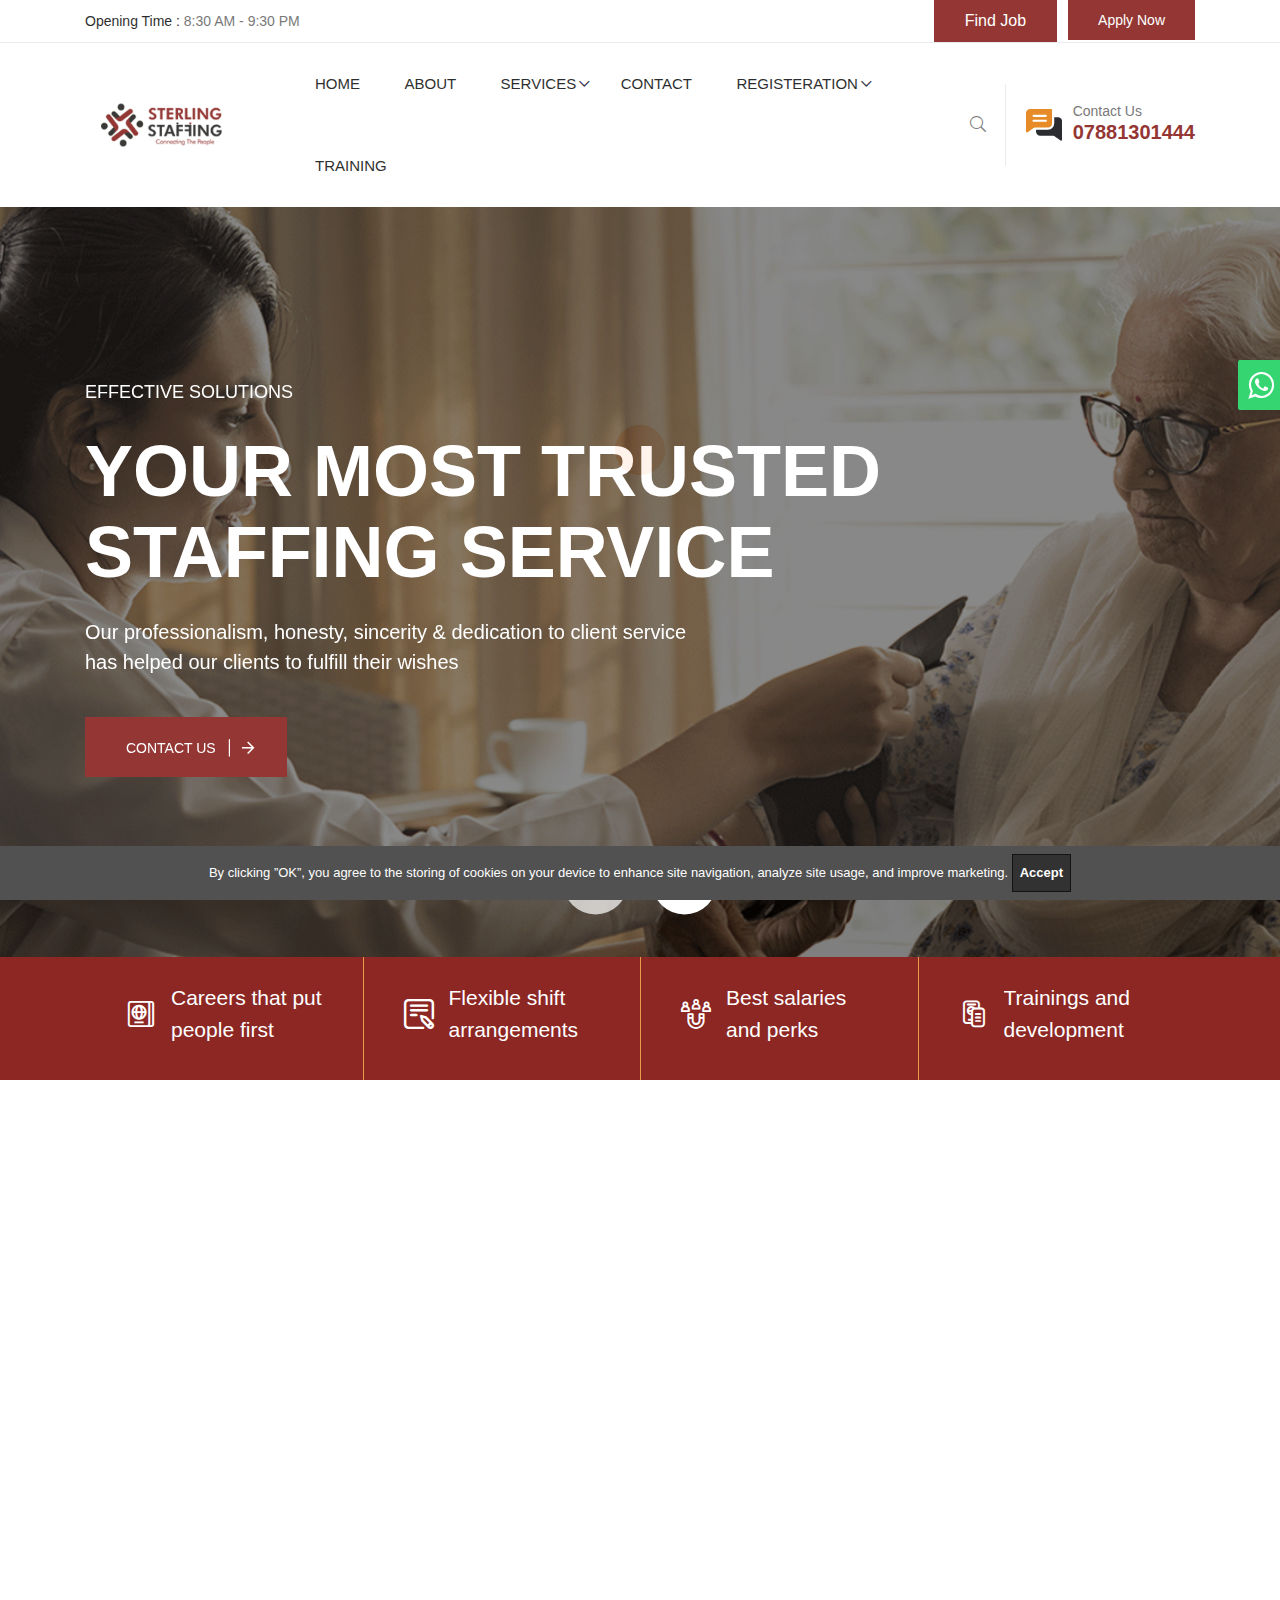
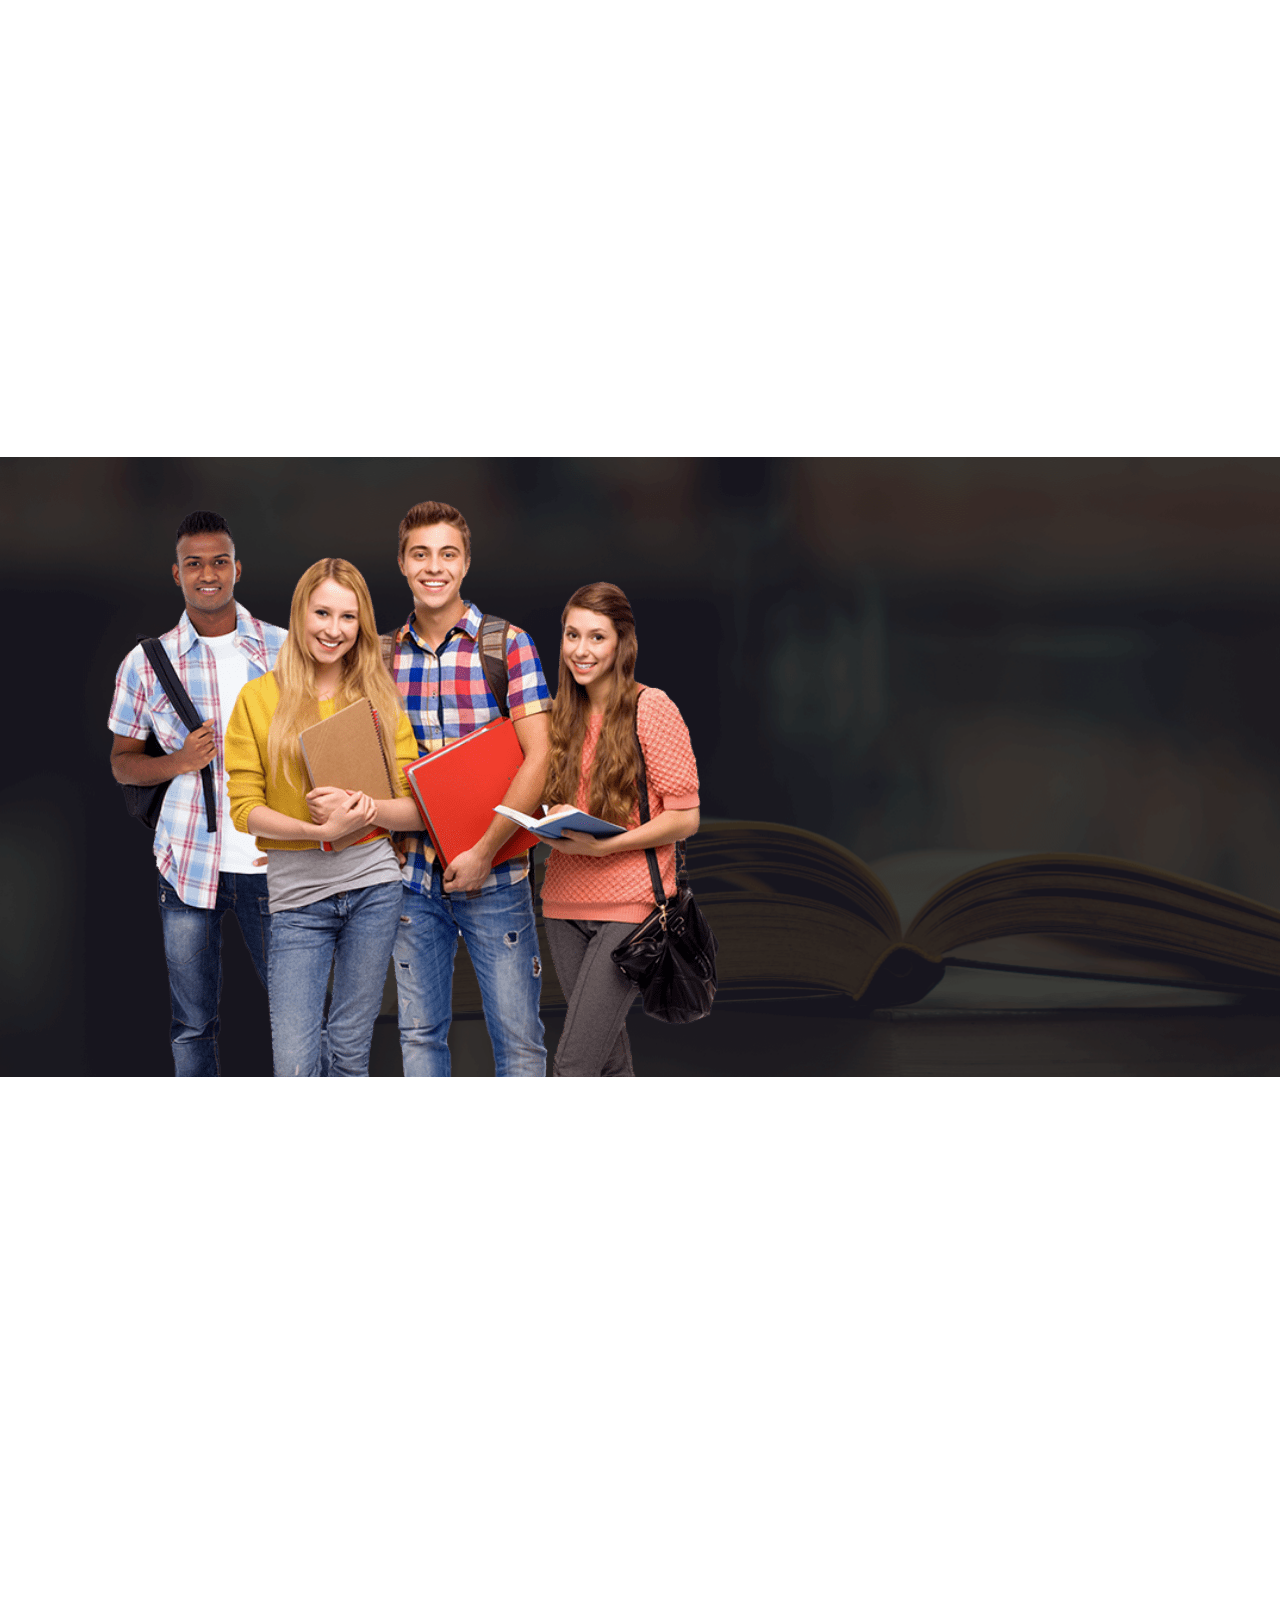
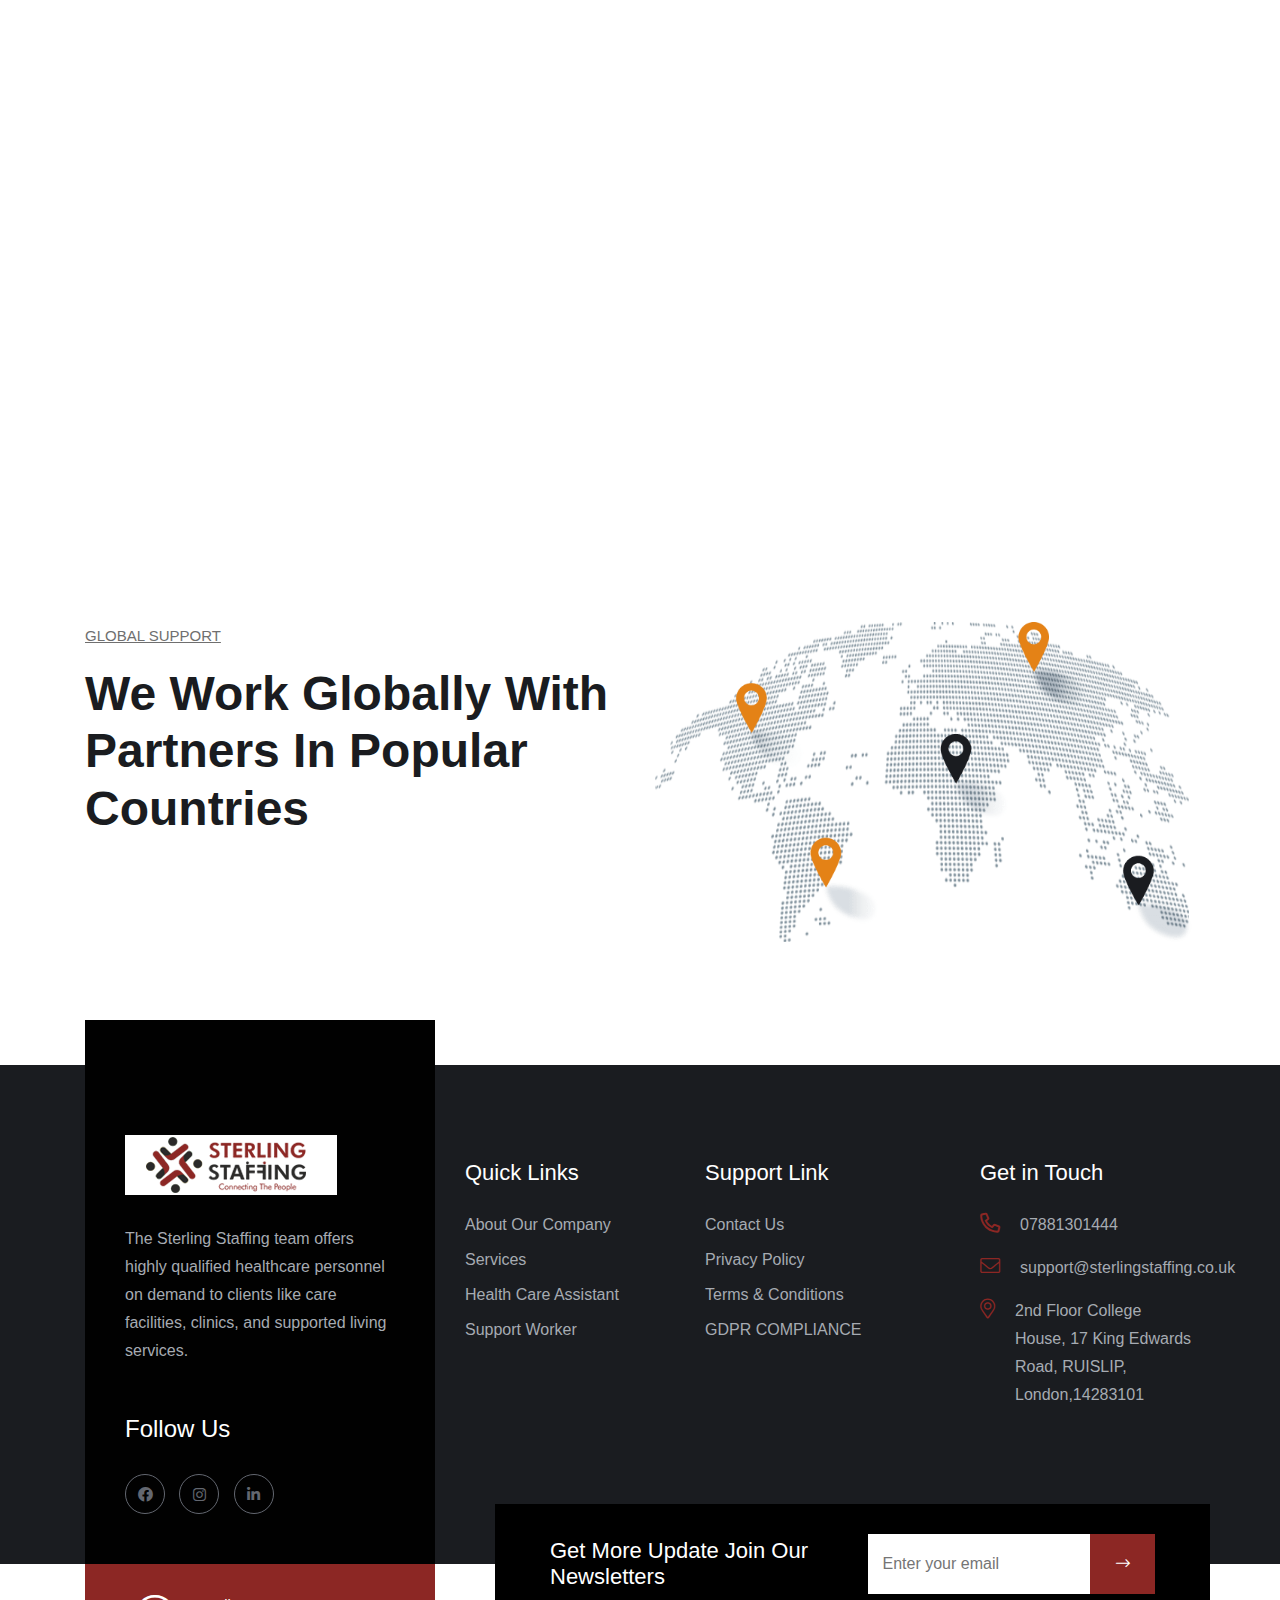
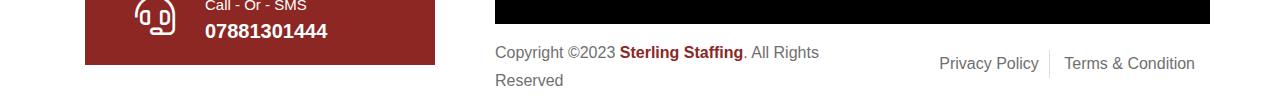
==== index.html @ 38fc6b25 "mobile view" ====
<!doctype html>
<html class="no-js" lang="en">


<head>
    <meta charset="utf-8">
    <meta http-equiv="x-ua-compatible" content="ie=edge">
    <title>Sterling Staffing</title>
    <meta name="description" content="">
    <meta name="viewport" content="width=device-width, initial-scale=1">

    <link rel="manifest" href="site.html">
    <link rel="shortcut icon" type="image/x-icon" href="assets/favicon.png">
    <!-- Place favicon.ico in the root directory -->

    <!-- CSS here -->
    <link rel="stylesheet" href="assets/css/bootstrap.min.css">
    <link rel="stylesheet" href="assets/css/animate.min.css">
    <link rel="stylesheet" href="assets/css/custom-animation.css">
    <link rel="stylesheet" href="assets/css/magnific-popup.css">
    <link rel="stylesheet" href="assets/css/fontawesome.min.css">
    <link rel="stylesheet" href="assets/css/meanmenu.css">
    <link rel="stylesheet" href="assets/css/flaticon.css">
    <link rel="stylesheet" href="assets/css/nice-select.css">    
    <link rel="stylesheet" href="assets/css/venobox.min.css">
    <link rel="stylesheet" href="assets/css/backToTop.css">
    <link rel="stylesheet" href="assets/css/slick.css">
    <link rel="stylesheet" href="assets/css/owl.carousel.min.css">
    <link rel="stylesheet" href="assets/css/swiper-bundle.css">
    <link rel="stylesheet" href="assets/css/default.css">
    <link href="https://cdnjs.cloudflare.com/ajax/libs/font-awesome/4.7.0/css/font-awesome.min.css" rel="stylesheet"><link rel="stylesheet" href="./style.css">
<link rel="stylesheet" href="assets/css/main.css">

</head>

<body>
    <div class="cookies-eu-banner hidden">
        By clicking ”OK”, you agree to the storing of cookies on your device to
        enhance site navigation, analyze site usage, and improve marketing.
        <button>Accept</button>
      </div>
<div class="whats-float">
		<a href="https://wa.me/4407881301444?text=Hi!"
		   target="_blank">
			<i class="fa fa-whatsapp"></i><span>WhatsApp<br><small> 007881301444</small></span>
		</a>
	</div>
	<!-- <div class="call-float">
		<a href="tel:007881301444"
		   target="_blank">
			<i class="fa fa-phone"></i><span>Call Us<br><small>007881301444</small></span>
		</a>
	</div> -->
    <!--[if lte IE 9]>
            <p class="browserupgrade">You are using an <strong>outdated</strong> browser. Please <a href="https://browsehappy.com/">upgrade your browser</a> to improve your experience and security.</p>
        <![endif]-->

    <!-- Add your site or application content here -->

    <!-- preloader -->
    <div id="preloader">
        <div class="preloader">
            <span></span>
            <span></span>
        </div>
    </div>
    <!-- preloader end  -->

    <!-- back to top start -->
    <div class="progress-wrap">
        <svg class="progress-circle svg-content" width="100%" height="100%" viewBox="-1 -1 102 102">
            <path d="M50,1 a49,49 0 0,1 0,98 a49,49 0 0,1 0,-98" />
        </svg>
    </div>
    <!-- back to top end -->

<!-- header area start here -->
<header>
    <div class="header-top">
        <div class="container">
             <div class="row align-items-center">
                 <div class="col-xxl-8 col-lg-6">
                     <div class="header-top-left">
                         <ul>
                             <li><span>Opening Time :</span> 8:30 AM - 9:30 PM</li>
                         </ul>
                     </div>
                 </div>
                 <div class="col-xxl-4 col-lg-6">
                    <div class="topheader-info">
                        <div class="top-button f-right ">
                            <a href="registeration.html">Apply Now</a>
                        </div>
                        <div class="header-language f-right">                        
                        </div>
                        <div class="header-location f-right">
                          <a href="job.html" ><button  class="blink-button" >Find Job</button></a>
                        </div>
                    </div>  
                 
             </div>
             </div>
        </div>
    </div>
    <div class="header-menu header-sticky">
        <div class="container">
            <div class="row align-items-center">
                <div class="col-xxl-2 col-xl-2 col-lg-2 col-8">
                    <div class="header-logo ">
                        <a href="index.html"><img src="assets/img/logo/logo.png" class="img-fluid" alt="img"></a>
                    </div>
                </div>
                <div class="col-xxl-7 col-xl-7 col-lg-7 col-4">
                    <div class="main-menu d-none d-lg-block ">
                        <nav id="mobile-menu">
                            <ul>
                                <li><a href="index.html">Home</a></li>
                                <li><a href="about.html">About</a></li>
                                 
                                <li class="menu-item-has-children"><a href="services.html">Services</a>
                                    <ul class="sub-menu">
                                        
                                        <li><a href="hca.html">Health Care Assistant</a></li>
                                        <li><a href="nurse.html">Nurse</a></li>
                                        <li><a href="support-worker.html">Support Worker</a></li>
                                        
                                        
                                    </ul>
                                </li>
                                
                                <li><a href="contact.html">CONTACT</a></li>
                                <li class="menu-item-has-children"><a href="">Registeration</a>
                                    <ul class="sub-menu">
                                        <li><a href="registeration.html">Professional</a></li>
                                 <li><a href="employer.html">Employer</a></li>
                                
                                          
                                    </ul>
                                </li>
                                
                                <li><a href="https://caredemy.co.uk/?gclid=Cj0KCQjw8e-gBhD0ARIsAJiDsaXGHkATigXNa-LkuNv3gXGLhEHmFoK9LelAc6IRaErT1qqNwu3EQSkaAq-uEALw_wcB" target="_blank">Training</a></li>
                         
                            </ul>
                         </nav>
                    </div>
                    <div class="side-menu-icon d-lg-none text-end">
                        <button class="side-toggle"><i class="far fa-bars"></i></button>
                    </div>
                </div>
                <div class="col-xxl-3 col-xl-3 col-lg-3">
                    <div class="main-menu-wrapper d-flex align-items-center justify-content-end">
                        <div class="main-menu-wrapper__search text-left">
                          <a class="search-btn nav-search search-trigger" href="#"><i class="fal fa-search"></i></a>
                        </div>
                        <div class="main-menu-wrapper__call-number d-flex align-items-center">
                            <div class="main-menu-wrapper__call-icon mr-10">
                                <img src="assets/img/menu-icon/chatting.png" alt="">
                            </div>
                            <div class="main-menu-wrapper__call-text">
                                <span>Contact Us</span>
                                <h5><a href="tel:07881301444">07881301444</a></h5>
                            </div>
                        </div>
                    </div>
                </div>
            </div>
        </div>
    </div>
<div class="offcanvas-overlay"></div>
<div class="fix">
    <div class="side-info">
        <button class="side-info-close"><i class="fal fa-times"></i></button>
        <div class="side-info-content">
            <div class="mobile-menu"></div>
        </div>
    </div>
</div>
</header>

<!-- Fullscreen search -->
<div class="search-wrap">
    <div class="search-inner">
        <i class="fal fa-times search-close" id="search-close"></i>
        <div class="search-cell">
            <form method="get">
                <div class="search-field-holder">
                    <input type="search" class="main-search-input" placeholder="Search Entire Store...">
                </div>
            </form>
        </div>
    </div>
</div>
<!-- end fullscreen search -->

<!-- header area end here -->

<main>
<!-- hero area start here -->
<section class="slider-area fix">
    <div class="slider-active swiper-container">
        <div class="swiper-wrapper">
            <div class="single-slider slider-height d-flex align-items-center swiper-slide" data-swiper-autoplay="5000">
                <div class="slide-bg" data-background="assets/img/hero/slider-bg-1.jpg"></div>
                <div class="container">
                    <div class="row">
                        <div class="col-lg-12">
                            <div class="aslider z-index">
                                <span class="slider-top-text" data-animation="fadeInUp" data-delay=".5s">Effective Solutions</span>
                                <h2 class="aslider--title mb-25" data-animation="fadeInUp" data-delay=".7s">Your Most Trusted <br> Staffing Service </h2>
                                <p class="aslider--subtitle mb-40" data-animation="fadeInUp" data-delay=".9s">Our professionalism, honesty, sincerity & dedication to client service <br>   has helped our clients to fulfill their wishes </p>
                                <div class="aslider--btn" data-animation="fadeInUp" data-delay=".9s">
                                    <a href="contact.html" class="theme-btn blacks-hover">Contact Us</a>
                                </div>
                            </div>
                        </div>
                    </div>
                </div>
            </div>
            <div class="single-slider slider-height d-flex align-items-center swiper-slide" data-swiper-autoplay="5000">
                <div class="slide-bg" data-background="assets/img/hero/slider-bg-3.jpg"></div>
                <div class="container">
                    <div class="row">
                        <div class="col-lg-12">
                            <div class="aslider z-index">
                                <span class="slider-top-text" data-animation="fadeInUp" data-delay=".5s">Effective Solutions</span>
                                <h2 class="aslider--title mb-25" data-animation="fadeInUp" data-delay=".7s">Your Most Trusted <br> Staffing Service </h2>
                                <p class="aslider--subtitle mb-40" data-animation="fadeInUp" data-delay=".9s">Our professionalism, honesty, sincerity & dedication to client service <br>   has helped our clients to fulfill their wishes </p>
                                <div class="aslider--btn" data-animation="fadeInUp" data-delay=".9s">
                                    <a href="contact.html" class="theme-btn blacks-hover">Contact Us</a>
                                </div>
                            </div>
                        </div>
                    </div>
                </div>
            </div>
        </div>
        <!-- If we need navigation buttons -->
        <div class="swiper-button-prev slide-prev"><i class="far fa-long-arrow-left"></i></div>
        <div class="swiper-button-next slide-next"><i class="far fa-long-arrow-right"></i></div>
    </div>
</section>
<!-- hero area end here -->

<!-- visa area start here -->
<section class="visa-area theme-bg">
           <div class="container">
               <div class="row g-0">
                   <div class="col-xxl-3 col-xl-3 col-lg-3 col-md-6 col-sm-6">
                       <div class="visa__items br-none">
                           <div class="visa__items-single d-flex align-items-center">
                               <div class="visa__items-single-icon">
                                <i class="flaticon-passport"></i>
                               </div>
                               <h4 class="visa__items-single-title">
                                  <a href="services.html"> Careers that put people first</a>
                               </h4>
                           </div>
                       </div>
                   </div>
                   <div class="col-xxl-3 col-xl-3 col-lg-3 col-md-6 col-sm-6">
                    <div class="visa__items">
                            <div class="visa__items-single d-flex align-items-center">
                                <div class="visa__items-single-icon">
                                <i class="flaticon-content"></i>
                                </div>
                                <h4 class="visa__items-single-title">
                                <a href="services.html"> Flexible shift arrangements</a>
                                </h4>
                            </div>
                       </div>
                    </div>
                    <div class="col-xxl-3 col-xl-3 col-lg-3 col-md-6 col-sm-6">
                        <div class="visa__items">
                            <div class="visa__items-single d-flex align-items-center">
                                <div class="visa__items-single-icon">
                                 <i class="flaticon-customer"></i>
                                </div>
                                <h4 class="visa__items-single-title">
                                   <a href="about.html">Best salaries and perks </a>
                                </h4>
                            </div>
                        </div>
                    </div>
                    <div class="col-xxl-3 col-xl-3 col-lg-3 col-md-6 col-sm-6">
                        <div class="visa__items">
                            <div class="visa__items-single d-flex align-items-center">
                                <div class="visa__items-single-icon">
                                 <i class="flaticon-passport-1"></i>
                                </div>
                                <h4 class="visa__items-single-title">
                                   <a href="about.html">Trainings and development</a>
                                </h4>
                            </div>
                        </div>
                    </div>
               </div>
           </div>
</section>
<!-- visa area end here -->

<!-- featurs area start here -->
<section class="featurs-services pt-110 pb-90">
    <div class="container">
        <div class="row justify-content-center">
            <div class="col-xxl-10">
                <div class="section_title_wrapper text-center mb-50 wow fadeInUp" data-wow-delay="0.3s" style="visibility: visible; animation-delay: 0.3s; animation-name: fadeInUp;">
                    <span class="subtitle">
                        Featured Services
                    </span>                       
                    <h2 class="section-title">
                        Our services make your  <br> work more productive
                    </h2>
                </div>
            </div>
        </div>
        <div class="row">
            
            <div class="col-xxl-4 col-xl-4 col-lg-4 col-md-6 mb-30 wow fadeInUp" data-wow-delay="0.5s" style="visibility: visible; animation-delay: 0.5s; animation-name: fadeInUp;">
                <div class="features">
                    <div class="features__thumb">
                       <a href="nurse.html"><img src="assets/img/featurs/featurs-2.jpg" alt=""></a> 
                    </div>
                    <div class="features__content">
                        <h3 class="features__content-title"> <a href="nurse.html">Nurse  </a> </h3>
                        <p>For the most vulnerable individuals, our nurses have persevered through the pandemic's times. The nurses on our team have more than 40 years of experience.</p>
                        <a href="nurse.html">Read More <i class="fal fa-long-arrow-right"></i></a>
                    </div>
                </div>
            </div>
            <div class="col-xxl-4 col-xl-4 col-lg-4 col-md-6 mb-30 wow fadeInUp" data-wow-delay="0.7s" style="visibility: visible; animation-delay: 0.7s; animation-name: fadeInUp;">
                <div class="features">
                    <div class="features__thumb">
                      <a href="support-worker.html"><img src="assets/img/featurs/featurs-3.jpg" alt=""></a>  
                    </div>
                    <div class="features__content">
                        <h3 class="features__content-title"> <a href="support-worker.html">Support Worker Jobs
                           </a> </h3>
                        <p>Our support staff are trained to the highest standards. They have empathy and understanding of what the customer needs and wants. Our staff have good communication skills and provide excellent support when needed.</p>
                        <a href="support-worker.html">Read More <i class="fal fa-long-arrow-right"></i></a>
                    </div>
                </div>
            </div>
            <div class="col-xxl-4 col-xl-4 col-lg-4 col-md-6 wow fadeInUp" data-wow-delay="0.9s" style="visibility: visible; animation-delay: 0.9s; animation-name: fadeInUp;">
                <div class="features">
                    <div class="features__thumb">
                       <a href="hca.html"><img src="assets/img/featurs/featurs-4.jpg" alt=""></a> 
                    </div>
                    <div class="features__content">
                        <h3 class="features__content-title"> <a href="hca.html">Care Home Assistant</a> </h3>
                        <p>We put you in control and give you  the home care services and support you want, where and when you want. It's your life and your concern, so it must be your way. Some diseases require special treatment.</p>
                        <a href="hca.html">Read More <i class="fal fa-long-arrow-right"></i></a>
                    </div>
                </div>
            </div>
        </div>
    </div>
</section>
<!-- featurs area end here -->

<!-- Scholarship Programs start here -->
<section class="scholarship-area d-flex align-items-center" style="background-image: url(assets/img/scholarship/scholarship-bg.jpg);">
    <div class="container">
        <div class="row">
            <div class="col-xxl-6 col-xl-6 col-lg-6 ">
                 <div class="scholarship-left">
                     <img src="assets/img/scholarship/scholarship-left.png" alt="">
                 </div>
            </div>
            <div class="col-xxl-6 col-xl-6 col-lg-6 wow fadeInUp" data-wow-delay="0.3s" style="visibility: visible; animation-delay: 0.3s; animation-name: fadeInUp;">
                    <div class="scholarship__wrapper pt-110 pb-90">
                        <h2 class="scholarship__wrapper-title mb-30">We also provide help to the professionals.</h2>
                        <!-- <p>We also help with other family based employment based and investment based Immigration.  -->
                       
                        <div class="scholarship__wrapper-img mb-40">
                            
                        </div>
                        <!-- <h5>Validity From : 05 March 2021 - 25 Jan 2022</h5> -->
                        <a href="https://caredemy.co.uk/?gclid=Cj0KCQjw8e-gBhD0ARIsAJiDsaXGHkATigXNa-LkuNv3gXGLhEHmFoK9LelAc6IRaErT1qqNwu3EQSkaAq-uEALw_wcB" target="_blank" class="theme-btn blacks-hover">Apply Now </a>
                    </div>
            </div>
        </div>
    </div>
</section>
<!-- Scholarship Programs end here -->

<!-- About  start here -->
<section class="about-area pt-120 pb-90">
    <div class="container">
        <div class="row wow fadeInUp" data-wow-delay="0.2s" style="visibility: visible; animation-delay: 0.3s; animation-name: fadeInUp;">
            <div class="col-xxl-6 col-xl-6 col-lg-6 mb-30">
                <div class="section_title_wrapper">
                    <span class="subtitle">
                        About Sterling Staffing
                    </span>                       
                    <h2 class="section-title about-span mb-30">
                        <span>11+</span>  Years of Your Trust and Recommendation
                    </h2>
                    <div class="section_title_wrapper-about-content">
                        <h5>Award Winner In Recruitment</h5>
                        <p>Since 2012, we have been in the recruitment industry. Numerous students have been hired by us for UK universities.The Sterling Staffing team offers highly qualified healthcare personnel on demand to clients like care facilities, clinics, and supported living services.All customers have exclusive access to the UK's workforce of more than 13,000 highly skilled healthcare professionals. Learn more about the services we offer.</p>
                        <a href="about.html" class="theme-btn">Read More</a>
                    </div>
                </div>
            </div>
            <div class="col-xxl-6 col-xl-6 col-lg-6 mb-30">
                <div class="about_wrapper">
                    
                    <div class="about_wrapper__group">
                         <div class="about_wrapper__group-top mb-15">
                             <img src="assets/img/about/about-1.jpg" alt="">
                         </div>
                         <div class="about_wrapper__group-btm d-flex align-items-center justify-content-end">
                             <div class="about_wrapper__group-btm-img1 ml-30">
                                 <img src="assets/img/about/about-2.jpg" alt="">
                             </div>
                             <div class="about_wrapper__group-btm-img2 ml-15">
                                 <img src="assets/img/about/about-3.jpg" alt="">
                             </div>
                         </div>
                    </div>
                </div>
             </div>
        </div>
    </div>
</section>
<!-- About  end here -->

<!-- fact-area start -->
<section class="fact-area pb-90 wow fadeInUp" data-wow-delay="0.3s" style="visibility: visible; animation-delay: 0.3s; animation-name: fadeInUp;">
    <div class="container">
        <div class="row">
            <div class="col-xxl-3 col-xl-3 col-lg-3 col-md-6 mb-30">
                <div class="fact text-center">
                    <h1 class="counter-count"><span class="counter">500</span>+</h1>
                    <span>Happy Clients</span>
                </div>
            </div>
            <div class="col-xxl-3 col-xl-3 col-lg-3 col-md-6 mb-30">
                <div class="fact text-center ">
                    <h1 class="counter-count"><span class="counter">20</span>+</h1>
                    <span>Team Member </span>
                </div>
            </div>
            <div class="col-xxl-3 col-xl-3 col-lg-3 col-md-6 mb-30">
                <div class="fact text-center ">
                    <h1 class="counter">10</h1>
                    <span>Top Partners </span>
                </div>
            </div>
            <div class="col-xxl-3 col-xl-3 col-lg-3 col-md-6 mb-30">
                <div class="fact text-center ">
                    <h1 class="counter-count"><span class="counter">10</span>+</h1>
                    <span>Agencies</span>
                </div>
            </div>
        </div>
    </div>

</section>
<!-- fact-area end -->

<!-- 
<section class="popularct-area pt-110 pb-160" style="background-image: url(assets/img/popularct/plr-ct.jpg);">
    <div class="container">
        <div class="row  justify-content-center">
            <div class="col-xxl-10">
                <div class="section_title_wrapper popularct-extra text-center">
                    <span class="subtitle">
                        Popular Countries
                    </span>                       
                    <h2 class="section-title">
                        Select Your Favorite Country <br> To Contact Us
                    </h2>
                </div>
            </div>
        </div>
    </div>
</section>



<section class="country-all">
    <div class="container">
                <div class="brand-active  owl-carousel">
                    <div class="country_item__wrapper">
                        <div class="country_item__wrapper__top">
                            <div class="country_item__wrapper__top__img">
                                <img src="assets/img/country-img/c-1.jpg" alt="">
                            </div>
                            <div class="country_item__wrapper__top__icon">
                                <a href="united-states.html"><i class="fal fa-plus"></i></a>
                            </div>
                        </div>
                        <div class="country_item__wrapper__bottom">
                            <h4 class="country_item__wrapper__bottom__title">
                                <a href="united-states.html">New Zealand</a>
                            </h4>
                        </div>
                    </div> 
                    
                    <div class="country_item__wrapper">
                        <div class="country_item__wrapper__top">
                            <div class="country_item__wrapper__top__img">
                                <img src="assets/img/country-img/c-2.jpg" alt="">
                            </div>
                            <div class="country_item__wrapper__top__icon">
                                <a href="united-states.html"><i class="fal fa-plus"></i></a>
                            </div>
                        </div>
                        <div class="country_item__wrapper__bottom">
                            <h4 class="country_item__wrapper__bottom__title">
                                <a href="united-states.html">United States</a>
                            </h4>
                        </div>
                    </div>
                    <div class="country_item__wrapper">
                        <div class="country_item__wrapper__top">
                            <div class="country_item__wrapper__top__img">
                                <img src="assets/img/country-img/c-3.jpg" alt="">
                            </div>
                            <div class="country_item__wrapper__top__icon">
                                <a href="united-states.html"><i class="fal fa-plus"></i></a>
                            </div>
                        </div>
                        <div class="country_item__wrapper__bottom">
                            <h4 class="country_item__wrapper__bottom__title">
                                <a href="united-states.html">United Kingdom</a>
                            </h4>
                        </div>
                    </div>
                    <div class="country_item__wrapper">
                        <div class="country_item__wrapper__top">
                            <div class="country_item__wrapper__top__img">
                                <img src="assets/img/country-img/c-4.jpg" alt="">
                            </div>
                            <div class="country_item__wrapper__top__icon">
                                <a href="united-states.html"><i class="fal fa-plus"></i></a>
                            </div>
                        </div>
                        <div class="country_item__wrapper__bottom">
                            <h4 class="country_item__wrapper__bottom__title">
                                <a href="united-states.html">Switzerland</a>
                            </h4>
                        </div>
                    </div>
                    <div class="country_item__wrapper">
                        <div class="country_item__wrapper__top">
                            <div class="country_item__wrapper__top__img">
                                <img src="assets/img/country-img/c-3.jpg" alt="">
                            </div>
                            <div class="country_item__wrapper__top__icon">
                                <a href="united-states.html"><i class="fal fa-plus"></i></a>
                            </div>
                        </div>
                        <div class="country_item__wrapper__bottom">
                            <h4 class="country_item__wrapper__bottom__title">
                                <a href="united-states.html">United States</a>
                            </h4>
                        </div>
                    </div>
                </div>
        </div>    
</section>
<!-- Country-all end -->

<!-- Globall area start -->
<section class="global-area pt-120 pb-120">
    <div class="container">
        <div class="row">
            <div class="col-xxl-6 col-xl-6 col-lg-6 col-md-6">
                <div class="section_title_wrapper global-text mb-30">
                    <span class="subtitle">
                        Global Support
                    </span>                       
                    <h2 class="section-title">
                        We Work Globally With Partners In Popular Countries
                    </h2>
                    <!-- <p>We have helped students, business persons, tourists, clients with medical needs to acquire U.S. visas. Besides, we also help with other family and provide counseling services for immigration  </p> -->
                    
                </div>
            </div>
            <div class="col-xxl-6 col-xl-6 col-lg-6 col-md-6">
                <div class="global-area-img">
                    <img src="assets/img/globall/Map.png" alt="">
                </div>
            </div>
        </div>
    </div>
</section>
<!-- Globall area end -->

<!--
<section class="calltoaction-area d-flex align-items-center" style="background-image: url(assets/img/calltoaction/cl-bg.jpg);">
    <div class="container">
        <div class="row align-items-center">
            <div class="col-xxl-3 col-xl-3 col-lg-3">
                <div class="calltoaction-img ">
                    <img src="assets/img/calltoaction/cl-1.png" alt="">
                </div>
            </div>
            <div class="col-xxl-6 col-xl-6 col-lg-6 col-md-8">
                <h4 class="calltoaction-title pt-80 pb-75">
                    Get a skilled job in abroad taking our technical courses
                </h4>
            </div>
            <div class="col-xxl-3 col-xl-3 col-lg-3 col-md-4">
                <div class="calltoaction-btn text-right">
                    <a href="contact.html" class="theme-btn cl-btn">Apply Now</a>
                </div>
            </div>
        </div>
    </div>
</section>
<!-- Calltoaction area end -->

<!-- 
<section class="team-area grey-soft-bg pt-110 pb-80">
    <div class="container">
        <div class="row justify-content-center wow fadeInUp" data-wow-delay="0.3s" style="visibility: visible; animation-delay: 0.3s; animation-name: fadeInUp;">
            <div class="col-xxl-10">
                <div class="section_title_wrapper text-center mb-50">
                    <span class="subtitle">
                        Authorized Agents
                    </span>                       
                    <h2 class="section-title">
                        Our Agents Who are <br> Dedicatedly Working With Us
                    </h2>
                </div>
            </div>
        </div>
        <div class="row">
            <div class="col-xxl-3 col-xl-3 col-lg-3 col-md-6 wow fadeInUp" data-wow-delay="0.3s" style="visibility: visible; animation-delay: 0.3s; animation-name: fadeInUp;">
                <div class="team text-center mb-30">
                    <div class="team__thumb team__thumb-2 mb-25">
                        <img src="assets/img/team/t-1.jpg" alt="">
                        <div class="team__thumb-info">
                            <div class="team-social">
                                <a href="#"><i class="fab fa-facebook-f"></i></a>
                                <a href="#"><i class="fab fa-twitter"></i></a>
                                <a href="#"><i class="fab fa-instagram"></i></a>
                                <a href="#"><i class="fab fa-youtube"></i></a>
                            </div>
                        </div>
                    </div>
                    <div class="team__text">
                        <h3 class="team__text-title">
                            <a href="team-details.html">Marida Tohaman</a> 
                        </h3>
                        <span>CEO, Sterling Staffing</span>
                    </div>
                </div>
            </div>
            <div class="col-xxl-3 col-xl-3 col-lg-3 col-md-6 wow fadeInUp" data-wow-delay="0.5s" style="visibility: visible; animation-delay: 0.5s; animation-name: fadeInUp;">
                <div class="team text-center mb-30">
                    <div class="team__thumb team__thumb-2 mb-25">
                        <img src="assets/img/team/t-2.jpg" alt="">
                        <div class="team__thumb-info">
                            <div class="team-social">
                                <a href="#"><i class="fab fa-facebook-f"></i></a>
                                <a href="#"><i class="fab fa-twitter"></i></a>
                                <a href="#"><i class="fab fa-instagram"></i></a>
                                <a href="#"><i class="fab fa-youtube"></i></a>
                            </div>
                        </div>
                    </div>
                    <div class="team__text">
                        <h3 class="team__text-title">
                            <a href="team-details.html">Daniel Hasmass</a> 
                        </h3>
                        <span>Sr. Consultant</span>
                    </div>
                </div>
            </div>
            <div class="col-xxl-3 col-xl-3 col-lg-3 col-md-6 wow fadeInUp" data-wow-delay="0.7s" style="visibility: visible; animation-delay: 0.7s; animation-name: fadeInUp;">
                <div class="team text-center mb-30">
                    <div class="team__thumb team__thumb-2 mb-25">
                        <img src="assets/img/team/t-3.jpg" alt="">
                        <div class="team__thumb-info">
                            <div class="team-social">
                                <a href="#"><i class="fab fa-facebook-f"></i></a>
                                <a href="#"><i class="fab fa-twitter"></i></a>
                                <a href="#"><i class="fab fa-instagram"></i></a>
                                <a href="#"><i class="fab fa-youtube"></i></a>
                            </div>
                        </div>
                    </div>
                    <div class="team__text">
                        <h3 class="team__text-title">
                            <a href="team-details.html">Narayan Kamora</a> 
                        </h3>
                        <span>Senior Lawyer</span>
                    </div>
                </div>
            </div>
            <div class="col-xxl-3 col-xl-3 col-lg-3 col-md-6 wow fadeInUp" data-wow-delay="0.9s" style="visibility: visible; animation-delay: 0.9s; animation-name: fadeInUp;">
                <div class="team text-center mb-30">
                    <div class="team__thumb team__thumb-2 mb-25">
                        <img src="assets/img/team/t-4.jpg" alt="">
                        <div class="team__thumb-info">
                            <div class="team-social">
                                <a href="#"><i class="fab fa-facebook-f"></i></a>
                                <a href="#"><i class="fab fa-twitter"></i></a>
                                <a href="#"><i class="fab fa-instagram"></i></a>
                                <a href="#"><i class="fab fa-youtube"></i></a>
                            </div>
                        </div>
                    </div>
                    <div class="team__text">
                        <h3 class="team__text-title">
                            <a href="team-details.html">Marida Tohaman</a> 
                        </h3>
                        <span>Manager</span>
                    </div>
                </div>
            </div>
        </div>
    </div>
</section>
<!-- Team area end -->

<!-- 
<section class="partners-area pt-120 pb-100" style="background-image: url(assets/img/partners/partners-1.png);">
    <div class="container">
        <div class="row ">
            <div class="col-xxl-6 col-xl-6 col-lg-6 wow fadeInUp" data-wow-delay="0.3s" style="visibility: visible; animation-delay: 0.3s; animation-name: fadeInUp;">
                <div class="section_title_wrapper partners-65 mb-30">
                    <span class="subtitle">
                        Our Partners
                    </span>                       
                    <h2 class="section-title">
                        Our Partner Companies <br>And Institutions
                    </h2>
                    <p class="mt-30 mb-40">We have helped students, business persons, tourists and clients with to acquire relevant skills.  </p>
                    <a href="contact.html" class="theme-btn partner-btn">See All Partners</a>
                </div>
            </div>
            <div class="col-xxl-6 col-xl-6 col-lg-6 wow fadeInUp" data-wow-delay="0.5s" style="visibility: visible; animation-delay: 0.5s; animation-name: fadeInUp;">
                <div class="row g-0">
                    <div class="col-xxl-4 col-xl-4 col-lg-4 col-md-6">
                        <div class="partner-img">
                            <a href="contact.html"><img src="assets/img/partners/pt-1.png" alt=""></a>
                        </div>
                    </div>
                    <div class="col-xxl-4 col-xl-4 col-lg-4 col-md-6">
                        <div class="partner-img">
                            <a href="contact.html"><img src="assets/img/partners/pt-2.png" alt=""></a>
                        </div>
                    </div>
                    <div class="col-xxl-4 col-xl-4 col-lg-4 col-md-6">
                        <div class="partner-img">
                            <a href="contact.html"><img src="assets/img/partners/pt-3.png" alt=""></a>
                        </div>
                    </div>
                    <div class="col-xxl-4 col-xl-4 col-lg-4 col-md-6">
                        <div class="partner-img">
                            <a href="contact.html"><img src="assets/img/partners/pt-4.png" alt=""></a>
                        </div>
                    </div>
                    <div class="col-xxl-4 col-xl-4 col-lg-4 col-md-6">
                        <div class="partner-img">
                            <a href="contact.html"><img src="assets/img/partners/pt-5.png" alt=""></a>
                        </div>
                    </div>
                    <div class="col-xxl-4 col-xl-4 col-lg-4 col-md-6">
                        <div class="partner-img">
                            <a href="contact.html"><img src="assets/img/partners/pt-6.png" alt=""></a>
                        </div>
                    </div>
                </div>
            </div>
        </div>
    </div>
</section>
<!-- Our Partners end -->

<!-- 
<section class="testimonail-area grey-bg pt-110 pb-190">
    <div class="container">
        <div class="row justify-content-center">
            <div class="col-xxl-10">
                <div class="section_title_wrapper text-center mb-50">
                    <span class="subtitle">
                        Testimonials
                    </span>                       
                    <h2 class="section-title">
                        What Clients Say About Us and <br> Our Services
                    </h2>
                </div>
            </div>
        </div>
        <div class="row">
            <div class="textimonail-active owl-carousel">
                <div class="testimonail__wrapper">
                    <div class="testimonail__wrapper__info d-flex align-items-center mb-25">
                        <div class="testimonail__wrapper__info__img ">
                            <img src="assets/img/testimonial/ts-1.png" alt="">
                        </div>
                        <div class="testimonail__wrapper__info__author">
                            <h4>Karlosh Tremon</h4>
                            <span>Student</span>
                        </div>
                        <div class="testimonail__wrapper__info__quotes">
                            <i class="flaticon-quote"></i>
                        </div>
                    </div>
                    <div class="testimonail__wrapper__content">
                        <p>Travellers from countries categorized under the high-risk list who are eligible to enter Germany, aged 12 and older, are obliged to present their vaccination certificates</p>
                        <div class="testimonail__wrapper__content__reviews">
                            <ul>
                                <li><i class="fas fa-star"></i></li>
                                <li><i class="fas fa-star"></i></li>
                                <li><i class="fas fa-star"></i></li>
                                <li><i class="fas fa-star"></i></li>
                                <li><i class="fas fa-star"></i></li>
                                <li>(Switzerland Visa)</li>
                            </ul>
                        </div>
                    </div>
                </div>
                <div class="testimonail__wrapper">
                    <div class="testimonail__wrapper__info d-flex align-items-center mb-25">
                        <div class="testimonail__wrapper__info__img ">
                            <img src="assets/img/testimonial/ts-2.png" alt="">
                        </div>
                        <div class="testimonail__wrapper__info__author">
                            <h4>Daniel Groveria</h4>
                            <span>Business Man</span>
                        </div>
                        <div class="testimonail__wrapper__info__quotes">
                            <i class="flaticon-quote"></i>
                        </div>
                    </div>
                    <div class="testimonail__wrapper__content">
                        <p>Travellers from countries categorized under the high-risk list who are eligible to enter Germany, aged 12 and older, are obliged to present their vaccination certificates</p>
                        <div class="testimonail__wrapper__content__reviews ">
                            <ul>
                                <li><i class="fas fa-star"></i></li>
                                <li><i class="fas fa-star"></i></li>
                                <li><i class="fas fa-star"></i></li>
                                <li><i class="fas fa-star"></i></li>
                                <li><i class="fas fa-star"></i></li>
                                <li>(Switzerland Visa)</li>
                            </ul>
                        </div>
                    </div>
                </div>

                <div class="testimonail__wrapper">
                    <div class="testimonail__wrapper__info d-flex align-items-center mb-25">
                        <div class="testimonail__wrapper__info__img ">
                            <img src="assets/img/testimonial/ts-3.png" alt="">
                        </div>
                        <div class="testimonail__wrapper__info__author">
                            <h4>Michel Midester</h4>
                            <span>Traveller</span>
                        </div>
                        <div class="testimonail__wrapper__info__quotes">
                            <i class="flaticon-quote"></i>
                        </div>
                    </div>
                    <div class="testimonail__wrapper__content">
                        <p>Travellers from countries categorized under the high-risk list who are eligible to enter Germany, aged 12 and older, are obliged to present their vaccination certificates</p>
                        <div class="testimonail__wrapper__content__reviews">
                            <ul>
                                <li><i class="fas fa-star"></i></li>
                                <li><i class="fas fa-star"></i></li>
                                <li><i class="fas fa-star"></i></li>
                                <li><i class="fas fa-star"></i></li>
                                <li><i class="fas fa-star"></i></li>
                                <li>(Switzerland Visa)</li>
                            </ul>
                        </div>
                    </div>
                </div>
                <div class="testimonail__wrapper">
                    <div class="testimonail__wrapper__info d-flex align-items-center mb-25">
                        <div class="testimonail__wrapper__info__img ">
                            <img src="assets/img/testimonial/ts-1.png" alt="">
                        </div>
                        <div class="testimonail__wrapper__info__author">
                            <h4>Daniel Groveria</h4>
                            <span>Student</span>
                        </div>
                        <div class="testimonail__wrapper__info__quotes">
                            <i class="flaticon-quote"></i>
                        </div>
                    </div>
                    <div class="testimonail__wrapper__content">
                        <p>Travellers from countries categorized under the high-risk list who are eligible to enter Germany, aged 12 and older, are obliged to present their vaccination certificates</p>
                        <div class="testimonail__wrapper__content__reviews">
                            <ul>
                                <li><i class="fas fa-star"></i></li>
                                <li><i class="fas fa-star"></i></li>
                                <li><i class="fas fa-star"></i></li>
                                <li><i class="fas fa-star"></i></li>
                                <li><i class="fas fa-star"></i></li>
                                <li>(Switzerland Visa)</li>
                            </ul>
                        </div>
                    </div>
                </div>
                <div class="testimonail__wrapper">
                    <div class="testimonail__wrapper__info d-flex align-items-center mb-25">
                        <div class="testimonail__wrapper__info__img ">
                            <img src="assets/img/testimonial/ts-2.png" alt="">
                        </div>
                        <div class="testimonail__wrapper__info__author">
                            <h4>Dana Holly Joya</h4>
                            <span>Student</span>
                        </div>
                        <div class="testimonail__wrapper__info__quotes">
                            <i class="flaticon-quote"></i>
                        </div>
                    </div>
                    <div class="testimonail__wrapper__content">
                        <p>Travellers from countries categorized under the high-risk list who are eligible to enter Germany, aged 12 and older, are obliged to present their vaccination certificates</p>
                        <div class="testimonail__wrapper__content__reviews">
                            <ul>
                                <li><i class="fas fa-star"></i></li>
                                <li><i class="fas fa-star"></i></li>
                                <li><i class="fas fa-star"></i></li>
                                <li><i class="fas fa-star"></i></li>
                                <li><i class="fas fa-star"></i></li>
                                <li>(Switzerland Visa)</li>
                            </ul>
                        </div>
                    </div>
                </div>
                <div class="testimonail__wrapper">
                    <div class="testimonail__wrapper__info d-flex align-items-center mb-25">
                        <div class="testimonail__wrapper__info__img ">
                            <img src="assets/img/testimonial/ts-1.png" alt="">
                        </div>
                        <div class="testimonail__wrapper__info__author">
                            <h4>Linkon Dicruse</h4>
                            <span>Student</span>
                        </div>
                        <div class="testimonail__wrapper__info__quotes">
                            <i class="flaticon-quote"></i>
                        </div>
                    </div>
                    <div class="testimonail__wrapper__content">
                        <p>Travellers from countries categorized under the high-risk list who are eligible to enter Germany, aged 12 and older, are obliged to present their vaccination certificates</p>
                        <div class="testimonail__wrapper__content__reviews">
                            <ul>
                                <li><i class="fas fa-star"></i></li>
                                <li><i class="fas fa-star"></i></li>
                                <li><i class="fas fa-star"></i></li>
                                <li><i class="fas fa-star"></i></li>
                                <li><i class="fas fa-star"></i></li>
                                <li>(Switzerland Visa)</li>
                            </ul>
                        </div>
                    </div>
                </div>
                <div class="testimonail__wrapper">
                    <div class="testimonail__wrapper__info d-flex align-items-center mb-25">
                        <div class="testimonail__wrapper__info__img ">
                            <img src="assets/img/testimonial/ts-3.png" alt="">
                        </div>
                        <div class="testimonail__wrapper__info__author">
                            <h4>Jonathon Deoya</h4>
                            <span>Student</span>
                        </div>
                        <div class="testimonail__wrapper__info__quotes">
                            <i class="flaticon-quote"></i>
                        </div>
                    </div>
                    <div class="testimonail__wrapper__content">
                        <p>Travellers from countries categorized under the high-risk list who are eligible to enter Germany, aged 12 and older, are obliged to present their vaccination certificates</p>
                        <div class="testimonail__wrapper__content__reviews">
                            <ul>
                                <li><i class="fas fa-star"></i></li>
                                <li><i class="fas fa-star"></i></li>
                                <li><i class="fas fa-star"></i></li>
                                <li><i class="fas fa-star"></i></li>
                                <li><i class="fas fa-star"></i></li>
                                <li>(Switzerland Visa)</li>
                            </ul>
                        </div>
                    </div>
                </div>
            </div>
        </div>
    </div>
</section>
<!-- Testimonail end -->

<!-- 
<section class="blog-area pt-120 pb-90 wow fadeInUp" data-wow-delay="0.3s" style="visibility: visible; animation-delay: 0.3s; animation-name: fadeInUp;">
    <div class="container">
        <div class="row d-flex align-items-center">
            <div class="col-xxl-6 col-xl-6 col-lg-6">
                <div class="section_title_wrapper mb-50">
                    <span class="subtitle">
                        Recent Blog
                    </span>                       
                    <h2 class="section-title">
                        Recent Updates of Visa <br> And Immagration
                    </h2>
                </div>
            </div>
            <div class="col-xxl-6 col-xl-6 col-lg-6">
               <div class="section-title-right mb-30 mr-20">
                   <p>We have helps students business persons tourists clients with medical needs to acquire U.s visas. Besides we also help with other family and provide counseeling services for immegration</p>
               </div>
            </div>
        </div>
        <div class="row">
            <div class="col-xxl-4 col-xl-4 col-lg-4 col-md-6">
                <article class="blog mb-30">
                    <div class="blog__thumb">
                        <a href="news-details.html"><img src="assets/img/blog/blog1.jpg" alt=""></a> 
                    </div>
                    <div class="blog__content">
                        <div class="blog-meta">
                            <span> <i class="fal fa-calendar-day"></i><a href="news-details.html">Sterling Staffing</a></span>
                            <span> <i class="far fa-user"></i> 02 feb 2018 </span>
                            <span><i class="far fa-comments"></i><a href="news-details.html">(36)</a></span>
                        </div>
                        <div class="blog-text">
                            <h3 class="blog__content__title">
                                <a href="news-details.html">Web Development To Update React Hooks Cons</a> 
                             </h3>
                             <p>We have helped students, business persons, tourists, clients with medical needs......</p>
                             <div class="read-more">
                                 <a href="news-details.html">Read More <i class="fal fa-long-arrow-right"></i></a>
                             </div>
                        </div>
                    </div>
                </article>
            </div>
            <div class="col-xxl-4 col-xl-4 col-lg-4 col-md-6">
                <article class="blog mb-30">
                    <div class="blog__thumb">
                        <a href="news-details.html"><img src="assets/img/blog/blog2.jpg" alt=""></a> 
                    </div>
                    <div class="blog__content">
                        <div class="blog-meta">
                            <span> <i class="fal fa-calendar-day"></i><a href="news-details.html">Sterling Staffing</a></span>
                            <span> <i class="far fa-user"></i>02 feb 2018</span>
                            <span><i class="far fa-comments"></i><a href="news-details.html">(36)</a></span>
                        </div>
                        <div class="blog-text">
                            <h3 class="blog__content__title">
                                <a href="news-details.html">EU Commission Introduces New Erasmus+ App</a> 
                             </h3>
                             <p>We have helped students, business persons, tourists, clients with medical needs......</p>
                             <div class="read-more">
                                 <a href="news-details.html">Read More <i class="fal fa-long-arrow-right"></i></a>
                             </div>
                        </div>
                    </div>
                </article>
            </div>
            <div class="col-xxl-4 col-xl-4 col-lg-4 col-md-6">
                <article class="blog mb-30">
                    <div class="blog__thumb">
                        <a href="news-details.html"><img src="assets/img/blog/blog3.jpg" alt=""></a> 
                    </div>
                    <div class="blog__content">
                        <div class="blog-meta">
                            <span> <i class="fal fa-calendar-day"></i><a href="news-details.html">Sterling Staffing</a></span>
                            <span> <i class="far fa-user"></i>02 feb 2018 </span>
                            <span><i class="far fa-comments"></i><a href="services.html">(36)</a></span>
                        </div>
                        <div class="blog-text">
                            <h3 class="blog__content__title">
                                <a href="news-details.html">France Extend Health Insurance  Requirement</a> 
                             </h3>
                             <p>We have helped students, business persons, tourists, clients with medical needs......</p>
                             <div class="read-more">
                                 <a href="news-details.html">Read More <i class="fal fa-long-arrow-right"></i></a>
                             </div>
                        </div>
                    </div>
                </article>
            </div>
        </div>
    </div>
</section>
<!-- Blog end -->
</main>

<!-- Footer start -->

<footer class="footer-area footer-bg pt-95">
    <div class="container">
        <div class="row">
            <div class="col-xxl-4 col-xl-4 col-lg-4 col-md-6">
                <div class="footer-about-1">
                    <div class="footer-about-1-content">
                        <div class="footer-logo footer-logo-3 mb-30">
                            <a href="#"><img src="assets/img/footer-logo/f-logo.png" alt=""></a>
                        </div>
                        <p class="mb-50">The Sterling Staffing team offers highly qualified healthcare personnel on demand to clients like care facilities, clinics, and supported living services.</p>
                        <h4 class="footer-about-1__title mb-30">
                        Follow Us
                        </h4>
                        
                        <ul class="social_links">
                            <li><a target="_blank" href="https://www.facebook.com/Sterling-Staffing-111725198514044"><i class="fab fa-facebook-f"></i></a></li>
                                        
                                        <li><a target="_blank" href="https://instagram.com/staffingsterling?igshid=MGNiNDI5ZTU="><i class="fab fa fa-instagram"></i></a></li>
                                        <li><a target="_blank" href="https://www.linkedin.com/company/sterlingstaffing/"><i class="fab fa-linkedin-in"></i></a></li>
                             
                        </ul>
                    </div>
                </div>
            </div>
            <div class="col-xxl-2 col-xl-2 col-lg-2 col-md-6">
                <div class="footer-widget footer-2 footer-btm-mobile ml-30">
                    <h3 class="footer-widget__title mb-25">
                        Quick Links
                    </h3>
                        <ul class="footer-widget_menu-link">
                            <li><a href="about.html">About Our Company</a></li>
                            <li><a href="services.html">Services</a></li>
                            <li><a href="hca.html">Health Care Assistant</a></li>
                            <li><a href="support-worker.html">Support Worker</a></li>
                            
                        </ul>
                </div>
            </div>
            <div class="col-xxl-3 col-xl-3 col-lg-3 col-md-6">
                <div class="footer-widget footer-3 footer-btm-mobile ml-50">
                    <h3 class="footer-widget__title mb-25">
                        Support Link
                    </h3>
                        <ul class="footer-widget_menu-link">
                            <li><a href="contact.html">Contact Us</a></li>
                            <li><a href="privacy.html">Privacy Policy</a></li>
                            <li><a href="terms.html">Terms & Conditions</a></li>
                            <li><a href="gdpr.html">GDPR COMPLIANCE</a></li>
                            
                        </ul>
                </div>
            </div>
            <div class="col-xxl-3 col-xl-3 col-lg-3 col-md-6">
                <div class="footer-widget footer-4 footer-btm-mobile ml-40">
                    <h3 class="footer-widget__title mb-25">
                        Get in Touch
                    </h3>
                        <ul class="footer-widget_menu-link-info">
                            <li><a href="tel:07881301444"><i class="far fa-phone-alt"></i> <span> 07881301444</span> </a></li>
                            <li><a href="mailto:support@sterlingstaffing.co.uk"><i class="fal fa-envelope"></i> <span><span class="__cf_email__" data-cfemail="ef9c9a9f9f809d9baf88828e8683c18c8082">support@sterlingstaffing.co.uk</span></span></a></li>
                            <li><a href="contact.html"><i class="fal fa-map-marker-alt"></i> <span>2nd Floor College House, 17 King Edwards Road, RUISLIP, London,14283101</span> </a></li>
                        </ul>
                </div>
            </div>
        </div>
    </div>
</footer>


<!-- Footer Copy right start -->
<div class="footer-copyright-area">
    <div class="container">
        <div class="row">
            <div class="col-xxl-4 col-xl-4 col-lg-4 col-md-4">
                <div class="footer-copyright__wrapper footer-copyright-home dis-none d-flex align-items-center theme-bg">
                    <div class="footer-copyright__wrapper__icon mr-10">
                        <i class="fal fa-headset"></i>
                    </div>
                    <div class="footer-copyright__wrapper__call-number copy-right-cell">
                        <span>Call - Or - SMS</span>
                        <h5><a href="tel:07881301444">07881301444</a></h5>
                    </div>
                </div>
             </div>
             <div class="col-xxl-8 col-xl-8 col-lg-8 col-md-8">
                 <div class="row subscribe-top align-items-center">
                    <div class="col-xxl-6 col-xl-6 col-lg-6">
                         <h4 class="copyright-title">
                            Get More Update Join Our Newsletters
                         </h4>
                    </div>
                    <div class="col-xxl-6 col-xl-6 col-lg-6 ">
                        <div class="subscribe-footer">
                            <form action="#">
                                <input type="email" placeholder="Enter your email">
                                <button type="submit"><i class="fal fa-long-arrow-right"></i></button>
                            </form>
                        </div>
                    </div>
                 </div>
                 <div class="row copyright-botom-padding align-items-center">
                    <div class="col-xxl-6 col-xl-6 col-lg-6 col-md-6">
                        <div class="copyright-botom">
                            <p>Copyright ©2023  <a href="#"> <span>Sterling Staffing</span></a>. All Rights Reserved</p>
                        </div>
                    </div>
                    <div class="col-xxl-6 col-xl-6 col-lg-6 col-md-6">
                        <div class="copyright-botom-right ">
                            <ul>
                                <li><a href="privacy.html">Privacy Policy</a></li>
                                <li><a href="terms.html">Terms & Condition</a></li>
                            </ul>
                        </div>
                    </div>
                 </div>
             </div>
        </div>
    </div>
</div>
<!-- Footer Copy right start -->

<!-- Footer end -->

<script src="assets/js/main1.js"></script>

    <!-- JS here -->
    <script data-cfasync="false" src="../../../cdn-cgi/scripts/5c5dd728/cloudflare-static/email-decode.min.js"></script><script src="assets/js/vendor/jquery.min.js"></script>
    <script src="assets/js/waypoints.min.js"></script>
    <script src="assets/js/bootstrap.bundle.min.js"></script>
    <script src="assets/js/isotope.pkgd.min.js"></script>
    <script src="assets/js/slick.min.js"></script>
    <script src="assets/js/swiper-bundle.js"></script>
    <script src="assets/js/jquery.nice-select.min.js"></script>    
    <script src="assets/js/venobox.min.js"></script>
    <script src="assets/js/backToTop.js"></script>
    <script src="assets/js/jquery.meanmenu.min.js"></script>
    <script src="assets/js/imagesloaded.pkgd.min.js"></script>
    <script src="assets/js/owl.carousel.min.js"></script>
    <script src="assets/js/jquery.magnific-popup.min.js"></script>
    <script src="assets/js/ajax-form.js"></script>
    <script src="assets/js/wow.min.js"></script>
    <script src="assets/js/jquery.counterup.min.js"></script>
    <script src="assets/js/main.js"></script>
</body>


</html>
---- assets/css/custom-animation.css ----
/* / 02. custom animation / */
@-webkit-keyframes jump {
    0% {
        -webkit-transform: translate3d(0, 0, 0);
        transform: translate3d(0, 0, 0);
    }

    40% {
        -webkit-transform: translate3d(0, 50%, 0);
        transform: translate3d(0, 50%, 0);
    }

    100% {
        -webkit-transform: translate3d(0, 0, 0);
        transform: translate3d(0, 0, 0);
    }
}

@keyframes jump {
    0% {
        -webkit-transform: translate3d(0, 0, 0);
        transform: translate3d(0, 0, 0);
    }

    40% {
        -webkit-transform: translate3d(0, 50%, 0);
        transform: translate3d(0, 50%, 0);
    }

    100% {
        -webkit-transform: translate3d(0, 0, 0);
        transform: translate3d(0, 0, 0);
    }
}

@-webkit-keyframes rotated {
    0% {
        -webkit-transform: rotate(0);
        transform: rotate(0);
    }

    100% {
        -webkit-transform: rotate(360deg);
        transform: rotate(360deg);
    }
}

@keyframes rotated {
    0% {
        -webkit-transform: rotate(0);
        transform: rotate(0);
    }

    100% {
        -webkit-transform: rotate(360deg);
        transform: rotate(360deg);
    }
}

@-webkit-keyframes rotatedHalf {
    0% {
        -webkit-transform: rotate(0);
        transform: rotate(0);
    }

    50% {
        -webkit-transform: rotate(90deg);
        transform: rotate(90deg);
    }

    100% {
        -webkit-transform: rotate(0);
        transform: rotate(0);
    }
}

@keyframes rotatedHalf {
    0% {
        -webkit-transform: rotate(0);
        transform: rotate(0);
    }

    50% {
        -webkit-transform: rotate(90deg);
        transform: rotate(90deg);
    }

    100% {
        -webkit-transform: rotate(0);
        transform: rotate(0);
    }
}

@-webkit-keyframes rotatedHalfTwo {
    0% {
        -webkit-transform: rotate(-90deg);
        transform: rotate(-90deg);
    }

    100% {
        -webkit-transform: rotate(90deg);
        transform: rotate(90deg);
    }
}

@keyframes rotatedHalfTwo {
    0% {
        -webkit-transform: rotate(-90deg);
        transform: rotate(-90deg);
    }

    100% {
        -webkit-transform: rotate(90deg);
        transform: rotate(90deg);
    }
}


@-webkit-keyframes scale-upOne {
    0% {
        -webkit-transform: scale(1);
        transform: scale(1);
    }

    100% {
        -webkit-transform: scale(0.2);
        transform: scale(0.2);
    }
}

@keyframes scale-upOne {
    0% {
        -webkit-transform: scale(1);
        transform: scale(1);
    }

    100% {
        -webkit-transform: scale(0.2);
        transform: scale(0.2);
    }
}

@-webkit-keyframes scale-right {
    0% {
        -webkit-transform: translateX(-50%);
        transform: translateX(-50%);
    }

    50% {
        -webkit-transform: translateX(50%);
        transform: translateX(50%);
    }

    100% {
        -webkit-transform: translateX(-50%);
        transform: translateX(-50%);
    }
}

@keyframes scale-right {
    0% {
        -webkit-transform: translateX(-50%);
        transform: translateX(-50%);
    }

    50% {
        -webkit-transform: translateX(50%);
        transform: translateX(50%);
    }

    100% {
        -webkit-transform: translateX(-50%);
        transform: translateX(-50%);
    }
}

@-webkit-keyframes fade-in {
    0% {
        opacity: 0.7;
    }

    40% {
        opacity: 1;
    }

    100% {
        opacity: 0.7;
    }
}

@keyframes fade-in {
    0% {
        opacity: 0.7;
    }

    40% {
        opacity: 1;
    }

    100% {
        opacity: 0.7;
    }
}


@keyframes hvr-ripple-out {
    0% {
        top: 0px;
        right: 0px;
        bottom: 0px;
        left: 0px;
        opacity: 1;
    }

    100% {
        top: -6px;
        right: -6px;
        bottom: -6px;
        left: -6px;
        opacity: 0;
    }
}

@keyframes hvr-ripple-out-two {
    0% {
        top: 0;
        right: 0;
        bottom: 0;
        left: 0;
        opacity: 1;
    }

    100% {
        top: -12px;
        right: -12px;
        bottom: -12px;
        left: -12px;
        opacity: 0;
    }
}

@-webkit-keyframes scale-up-one {
    0% {
        -webkit-transform: scale(1);
        transform: scale(1);
    }

    40% {
        -webkit-transform: scale(0.5);
        transform: scale(0.5);
    }

    100% {
        -webkit-transform: scale(1);
        transform: scale(1);
    }
}

@keyframes scale-up-one {
    0% {
        -webkit-transform: scale(1);
        transform: scale(1);
    }

    40% {
        -webkit-transform: scale(0.5);
        transform: scale(0.5);
    }

    100% {
        -webkit-transform: scale(1);
        transform: scale(1);
    }
}

@-webkit-keyframes scale-up-two {
    0% {
        -webkit-transform: scale(0.9);
        transform: scale(0.9);
    }

    40% {
        -webkit-transform: scale(0.8);
        transform: scale(0.8);
    }

    100% {
        -webkit-transform: scale(0.5);
        transform: scale(0.5);
    }
}

@keyframes scale-up-two {
    0% {
        -webkit-transform: scale(0.9);
        transform: scale(0.9);
    }

    40% {
        -webkit-transform: scale(0.8);
        transform: scale(0.8);
    }

    100% {
        -webkit-transform: scale(0.5);
        transform: scale(0.5);
    }
}

@-webkit-keyframes scale-up-three {
    0% {
        -webkit-transform: scale(0.7);
        transform: scale(0.7);
    }

    40% {
        -webkit-transform: scale(0.4);
        transform: scale(0.4);
    }

    100% {
        -webkit-transform: scale(0.7);
        transform: scale(0.7);
    }
}

@keyframes scale-up-three {
    0% {
        -webkit-transform: scale(0.7);
        transform: scale(0.7);
    }

    40% {
        -webkit-transform: scale(0.4);
        transform: scale(0.4);
    }

    100% {
        -webkit-transform: scale(0.7);
        transform: scale(0.7);
    }
}

@-webkit-keyframes scale-up-four {
    0% {
        -webkit-transform: scale(0.6);
        transform: scale(0.6);
    }

    40% {
        -webkit-transform: scale(0.7);
        transform: scale(0.7);
    }

    100% {
        -webkit-transform: scale(0.9);
        transform: scale(0.9);
    }
}

@keyframes scale-up-four {
    0% {
        -webkit-transform: scale(0.6);
        transform: scale(0.6);
    }

    40% {
        -webkit-transform: scale(0.7);
        transform: scale(0.7);
    }

    100% {
        -webkit-transform: scale(0.9);
        transform: scale(0.9);
    }
}

@-webkit-keyframes scale-up-five {
    0% {
        -webkit-transform: scale(1);
        transform: scale(1);
    }

    40% {
        -webkit-transform: scale(0.4);
        transform: scale(0.4);
    }

    100% {
        -webkit-transform: scale(0.9);
        transform: scale(0.9);
    }
}

@keyframes scale-up-five {
    0% {
        -webkit-transform: scale(1);
        transform: scale(1);
    }

    40% {
        -webkit-transform: scale(0.5);
        transform: scale(0.5);
    }

    100% {
        -webkit-transform: scale(0.9);
        transform: scale(0.9);
    }
}


@keyframes animationFramesOne {
    0% {
        transform: translate(0px, 0px) rotate(0deg);
    }

    20% {
        transform: translate(73px, 1px) rotate(36deg);
    }

    40% {
        transform: translate(60px, 72px) rotate(72deg);
    }

    60% {
        transform: translate(83px, 122px) rotate(108deg);
    }

    80% {
        transform: translate(40px, 72px) rotate(144deg);
    }

    100% {
        transform: translate(0px, 0px) rotate(0deg);
    }
}

@-webkit-keyframes animationFramesOne {
    0% {
        -webkit-transform: translate(0px, 0px) rotate(0deg);
    }

    20% {
        -webkit-transform: translate(73px, 1px) rotate(36deg);
    }

    40% {
        -webkit-transform: translate(60px, 72px) rotate(72deg);
    }

    60% {
        -webkit-transform: translate(83px, 122px) rotate(108deg);
    }

    80% {
        -webkit-transform: translate(40px, 72px) rotate(144deg);
    }

    100% {
        -webkit-transform: translate(0px, 0px) rotate(0deg);
    }
}

@keyframes animationFramesTwo {
    0% {
        transform: translate(0px, 0px) rotate(0deg) scale(1);
    }

    20% {
        transform: translate(73px, -1px) rotate(36deg) scale(0.9);
    }

    40% {
        transform: translate(141px, 72px) rotate(72deg) scale(1);
    }

    60% {
        transform: translate(83px, 122px) rotate(108deg) scale(1.2);
    }

    80% {
        transform: translate(40px, 72px) rotate(144deg) scale(1.1);
    }

    100% {
        transform: translate(0px, 0px) rotate(0deg) scale(1);
    }
}


@keyframes animationFramesThree {
    0% {
        transform: translate(135px, 90px);
    }

    50% {
        transform: translate(30px, 290px);
    }

    75% {
        transform: translate(80px, 190px);
    }

    100% {
        transform: translate(135px, 90px);
    }
}


@keyframes animationFramesFour {
    0% {
        transform: translate(30px, -70px) rotate(0deg);
    }

    50% {
        transform: translate(251px, 20px) rotate(180deg);
    }

    75% {
        transform: translate(30px, -70px) rotate(0deg);
    }

    100% {
        transform: translate(251px, 20px) rotate(180deg);
    }
}


@keyframes animationFramesFive {
    0% {
        transform: translate(61px, -99px) rotate(0deg);
    }

    21% {
        transform: translate(4px, -190px) rotate(38deg);
    }

    41% {
        transform: translate(-139px, -200px) rotate(74deg);
    }

    60% {
        transform: translate(-263px, -164px) rotate(108deg);
    }

    80% {
        transform: translate(-195px, -49px) rotate(144deg);
    }

    100% {
        transform: translate(-1px, 0px) rotate(180deg);
    }
}



@keyframes gradientBG {
    0% {
        background-position: 0 0;
    }

    50% {
        background-position: 300% 0;
    }

    100% {
        background-position: 0 0;
    }
}

@-webkit-keyframes gradientBG {
    0% {
        background-position: 0 0;
    }

    50% {
        background-position: 300% 0;
    }

    100% {
        background-position: 0 0;
    }
}

@keyframes imageBgAnim {
    0% {
        background-position: 0 0;
    }

    50% {
        background-position: 120% 0;
    }

    100% {
        background-position: 0 0;
    }
}

@-webkit-keyframes gradientBG {
    0% {
        background-position: 0 0;
    }

    50% {
        background-position: 120% 0;
    }

    100% {
        background-position: 0 0;
    }
}


/* / Bob / */

@keyframes float-bob-y {
    0% {
        -webkit-transform: translateY(-20px);
        transform: translateY(-20px);
    }

    50% {
        -webkit-transform: translateY(-10px);
        transform: translateY(-10px);
    }

    100% {
        -webkit-transform: translateY(-20px);
        transform: translateY(-20px);
    }
}

@keyframes float-bob-x {
    0% {
        -webkit-transform: translateX(-50px);
        transform: translateX(-50px);
    }

    50% {
        -webkit-transform: translateX(-10px);
        transform: translateX(-10px);
    }

    100% {
        -webkit-transform: translateX(-50px);
        transform: translateX(-50px);
    }
}

@keyframes pulse {
    0% {
        box-shadow: 0 0 0 0 #ffffff;
    }

    50% {
        box-shadow: 0 0 0 30px rgba(1, 93, 199, 0);
    }

    100% {
        box-shadow: 0 0 0 0 rgba(1, 93, 199, 0);
    }
}

@keyframes pulse-blue {
    0% {
        box-shadow: 0 0 0 0 #2371ff;
    }

    50% {
        box-shadow: 0 0 0 30px rgba(1, 93, 199, 0);
    }

    100% {
        box-shadow: 0 0 0 0 rgba(1, 93, 199, 0);
    }
}

@keyframes pulse-orange {
    0% {
        box-shadow: 0 0 0 0 #ff6600;
    }

    50% {
        box-shadow: 0 0 0 30px rgba(1, 93, 199, 0);
    }

    100% {
        box-shadow: 0 0 0 0 rgba(1, 93, 199, 0);
    }
}

@keyframes pulse-grey {
    0% {
        box-shadow: 0 0 0 0 #ddd;
    }

    50% {
        box-shadow: 0 0 0 30px rgba(1, 93, 199, 0);
    }

    100% {
        box-shadow: 0 0 0 0 rgba(1, 93, 199, 0);
    }
}



/* custom  */
@keyframes team-shape-1 {
    0% {
        transform: translate(0, 0) rotate(0deg);
    }

    25% {
        transform: translate(50px, -20px) rotate(0deg);
    }

    50% {
        transform: translate(100px, -40px) rotate(0deg);
    }

    75% {
        transform: translate(-50px, -70px) rotate(0deg);
    }

    100% {
        transform: translate(90px, 50px) rotate(0deg);
    }
}

@keyframes team-shape-3 {
    0% {
        transform: translate(0, 0) rotate(0deg);
    }

    25% {
        transform: translate(-50px, 20px) rotate(0deg);
    }

    50% {
        transform: translate(-180px, 40px) rotate(0deg);
    }

    75% {
        transform: translate(-50px, -70px) rotate(0deg);
    }

    100% {
        transform: translate(90px, 50px) rotate(0deg);
    }
}


@-webkit-keyframes wobble-vertical {
    16.65% {
        transform: translateY(8px);
    }
    33.3% {
        transform: translateY(-6px);
    }
    49.95% {
        transform: translateY(4px);
    }
    66.6% {
        transform: translateY(-2px);
    }
    83.25% {
        transform: translateY(1px);
    }
    100% {
        transform: translateY(0);
    }
}

@keyframes wobble-vertical {
    16.65% {
        transform: translateY(8px);
    }
    33.3% {
        transform: translateY(-6px);
    }
    49.95% {
        transform: translateY(4px);
    }
    66.6% {
        transform: translateY(-2px);
    }
    83.25% {
        transform: translateY(1px);
    }
    100% {
        transform: translateY(0);
    }
}

@-webkit-keyframes animation-pulse-shrink {
    0% {
        transform: scale(1);
    }
    50% {
        transform: scale(0.5);
    }
    75% {
        transform: scale(0.7);
    }
    100% {
        transform: scale(1);
    }
}

@keyframes animation-pulse-shrink {
    0% {
        transform: scale(1);
    }
    50% {
        transform: scale(0.5);
    }
    75% {
        transform: scale(0.7);
    }
    100% {
        transform: scale(1);
    }
}

@-webkit-keyframes phone-icon-animate {
    0%,
    100% {
        transform: rotate(0)scale(1)skew(1deg);
    }
    10% {
        transform: rotate(-25deg)scale(1)skew(1deg);
    }
    20%,
    40% {
        transform: rotate(25deg)scale(1)skew(1deg);
    }
    30% {
        transform: rotate(-25deg)scale(1)skew(1deg);
    }
    50% {
        transform: rotate(0)scale(1)skew(1deg);
    }
}

@keyframes phone-icon-animate {
    0%,
    100% {
        transform: rotate(0)scale(1)skew(1deg);
    }
    10% {
        transform: rotate(-25deg)scale(1)skew(1deg);
    }
    20%,
    40% {
        transform: rotate(25deg)scale(1)skew(1deg);
    }
    30% {
        transform: rotate(-25deg)scale(1)skew(1deg);
    }
    50% {
        transform: rotate(0)scale(1)skew(1deg);
    }
}

/*--- preloader ---*/
.dark #preloader {
  background-color: #232323;
}

#preloader {
  position: fixed;
  top: 0;
  left: 0;
  right: 0;
  bottom: 0;
  background-color: #fff;
  z-index: 999999;
}

.preloader {
  width: 50px;
  height: 50px;
  display: inline-block;
  padding: 0px;
  text-align: left;
  box-sizing: border-box;
  position: absolute;
  top: 50%;
  left: 50%;
  margin-left: -25px;
  margin-top: -25px;
}

.preloader span {
  position: absolute;
  display: inline-block;
  width: 50px;
  height: 50px;
  border-radius: 100%;
  background: #ff6600;
  -webkit-animation: preloader 1.3s linear infinite;
  animation: preloader 1.3s linear infinite;
}

.preloader span:last-child {
  animation-delay: -0.8s;
  -webkit-animation-delay: -0.8s;
}

@keyframes preloader {
  0% {
    transform: scale(0, 0);
    opacity: 0.5;
  }

  100% {
    transform: scale(1, 1);
    opacity: 0;
  }
}

@-webkit-keyframes preloader {
  0% {
    -webkit-transform: scale(0, 0);
    opacity: 0.5;
  }

  100% {
    -webkit-transform: scale(1, 1);
    opacity: 0;
  }
}

/*--- end of preloader ---*/
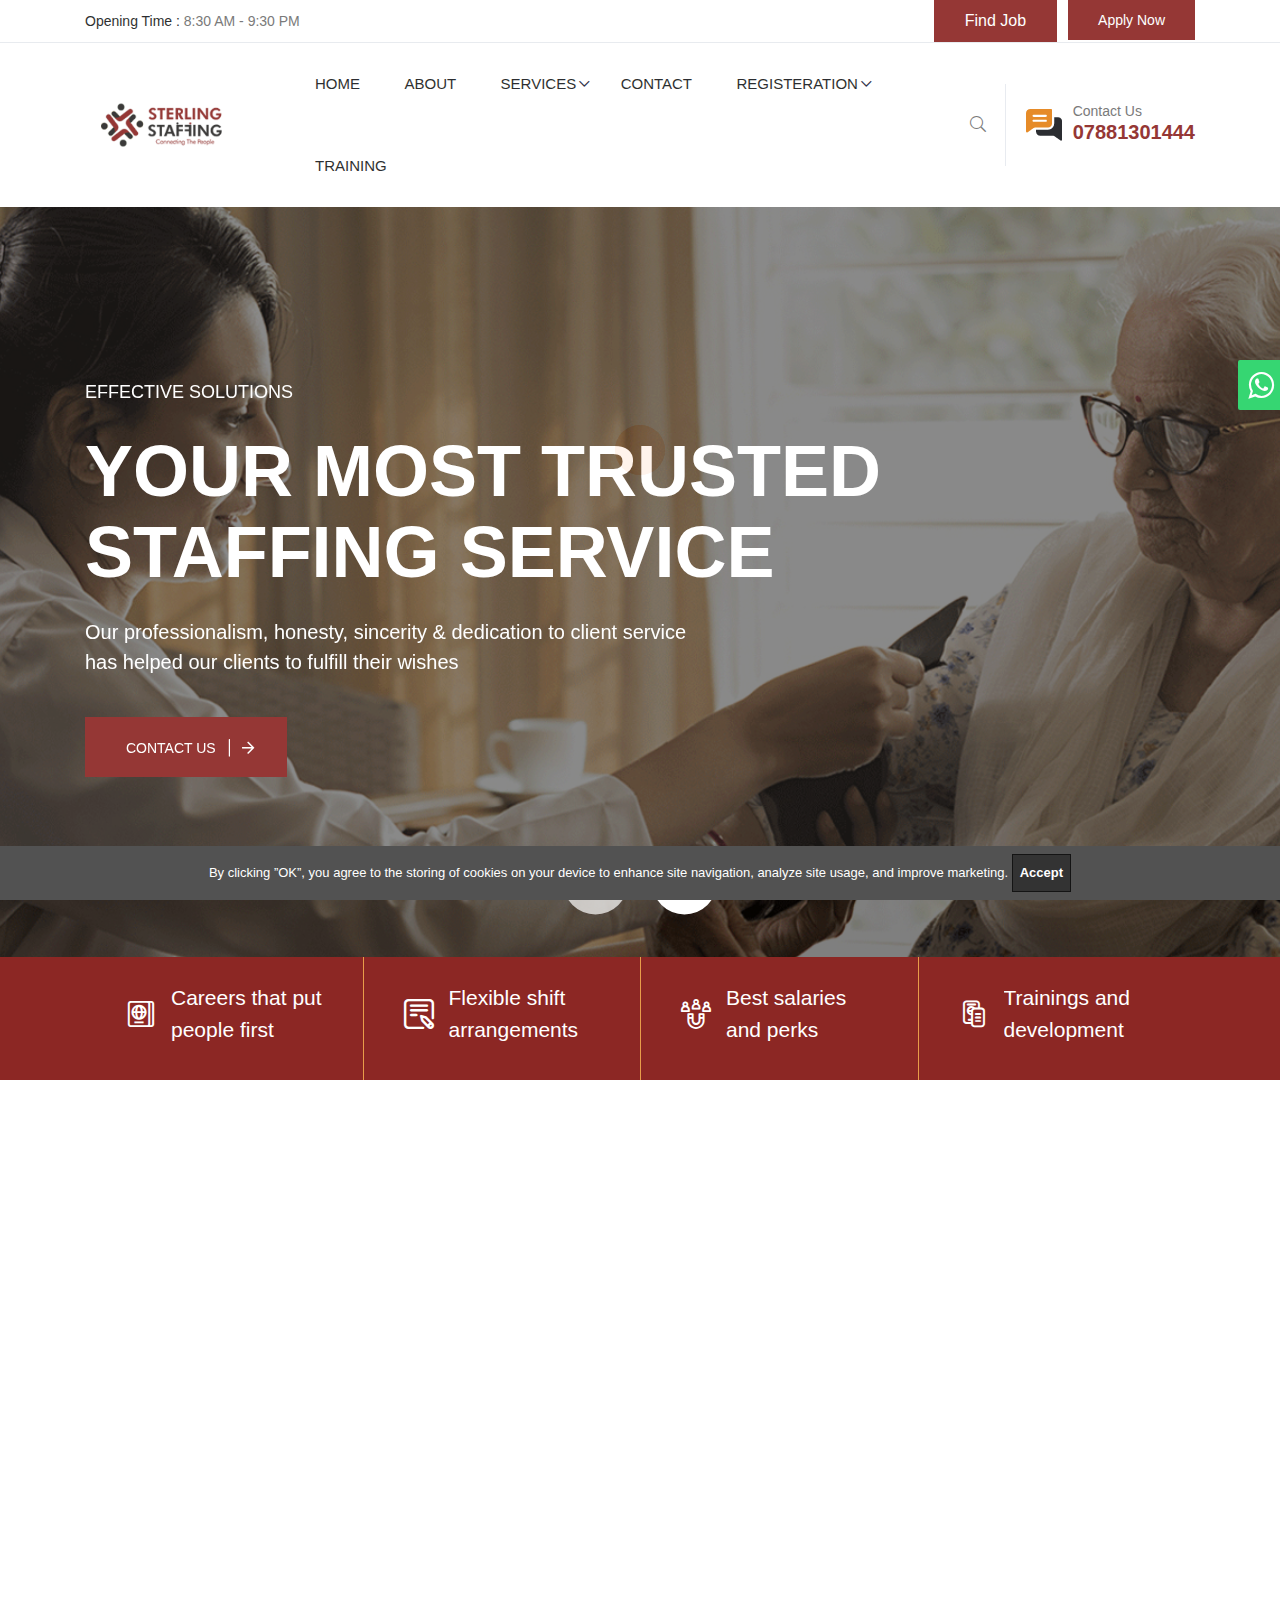
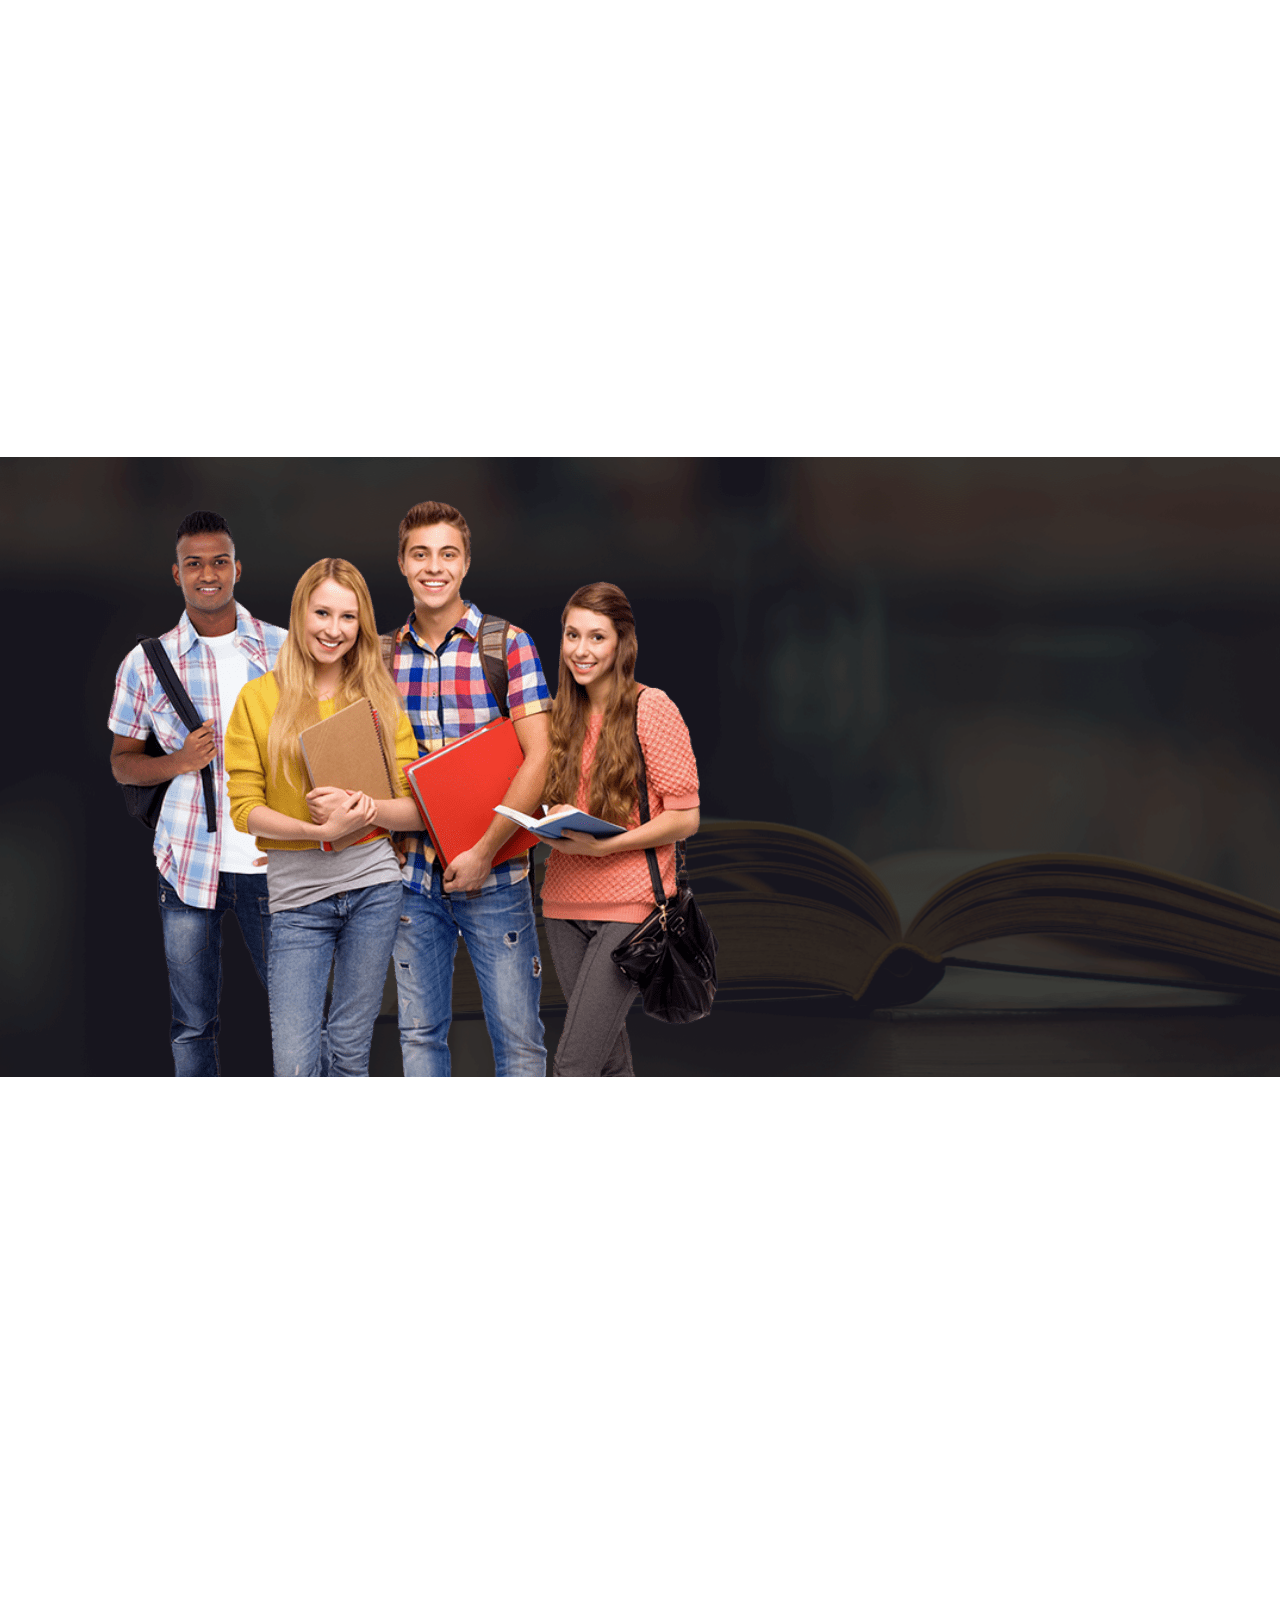
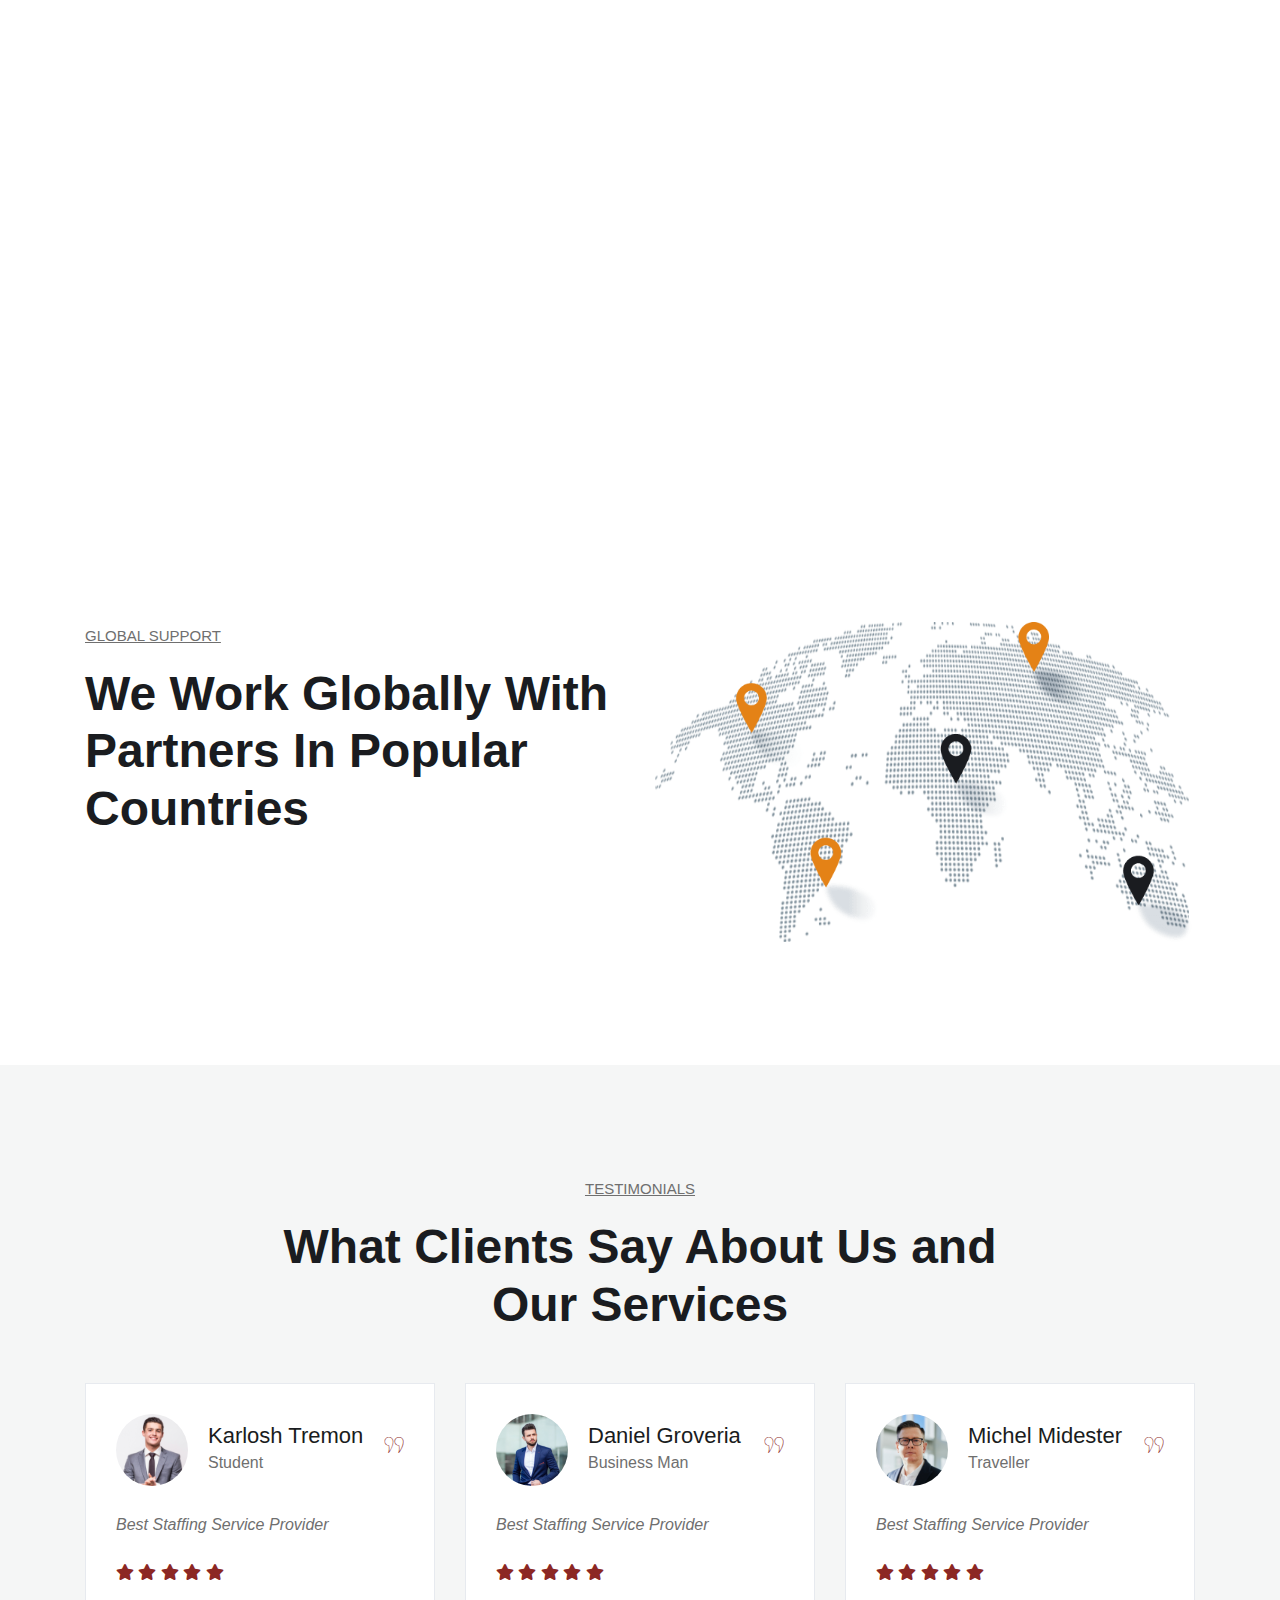
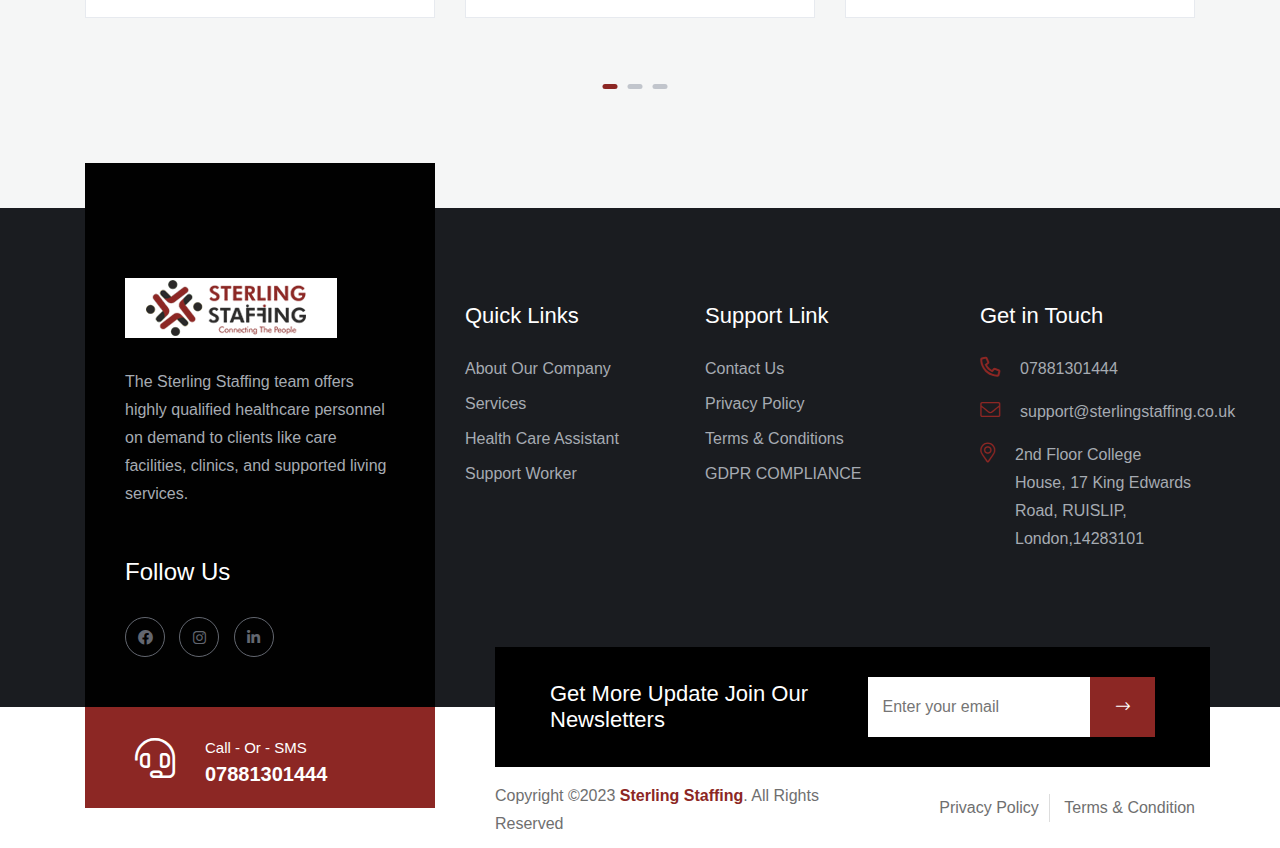
==== commit b91908d4: "final commit" ====
--- a/index.html
+++ b/index.html
@@ -773,7 +773,7 @@
 </section>
 <!-- Our Partners end -->
 
-<!-- 
+
 <section class="testimonail-area grey-bg pt-110 pb-190">
     <div class="container">
         <div class="row justify-content-center">
@@ -804,7 +804,7 @@
                         </div>
                     </div>
                     <div class="testimonail__wrapper__content">
-                        <p>Travellers from countries categorized under the high-risk list who are eligible to enter Germany, aged 12 and older, are obliged to present their vaccination certificates</p>
+                        <p>Best Staffing Service Provider</p>
                         <div class="testimonail__wrapper__content__reviews">
                             <ul>
                                 <li><i class="fas fa-star"></i></li>
@@ -812,7 +812,7 @@
                                 <li><i class="fas fa-star"></i></li>
                                 <li><i class="fas fa-star"></i></li>
                                 <li><i class="fas fa-star"></i></li>
-                                <li>(Switzerland Visa)</li>
+                               
                             </ul>
                         </div>
                     </div>
@@ -831,7 +831,7 @@
                         </div>
                     </div>
                     <div class="testimonail__wrapper__content">
-                        <p>Travellers from countries categorized under the high-risk list who are eligible to enter Germany, aged 12 and older, are obliged to present their vaccination certificates</p>
+                        <p>Best Staffing Service Provider</p>
                         <div class="testimonail__wrapper__content__reviews ">
                             <ul>
                                 <li><i class="fas fa-star"></i></li>
@@ -839,7 +839,7 @@
                                 <li><i class="fas fa-star"></i></li>
                                 <li><i class="fas fa-star"></i></li>
                                 <li><i class="fas fa-star"></i></li>
-                                <li>(Switzerland Visa)</li>
+                               
                             </ul>
                         </div>
                     </div>
@@ -859,7 +859,7 @@
                         </div>
                     </div>
                     <div class="testimonail__wrapper__content">
-                        <p>Travellers from countries categorized under the high-risk list who are eligible to enter Germany, aged 12 and older, are obliged to present their vaccination certificates</p>
+                        <p>Best Staffing Service Provider</p>
                         <div class="testimonail__wrapper__content__reviews">
                             <ul>
                                 <li><i class="fas fa-star"></i></li>
@@ -867,7 +867,7 @@
                                 <li><i class="fas fa-star"></i></li>
                                 <li><i class="fas fa-star"></i></li>
                                 <li><i class="fas fa-star"></i></li>
-                                <li>(Switzerland Visa)</li>
+                               
                             </ul>
                         </div>
                     </div>
@@ -886,7 +886,7 @@
                         </div>
                     </div>
                     <div class="testimonail__wrapper__content">
-                        <p>Travellers from countries categorized under the high-risk list who are eligible to enter Germany, aged 12 and older, are obliged to present their vaccination certificates</p>
+                        <p>Best Staffing Service Provider</p>
                         <div class="testimonail__wrapper__content__reviews">
                             <ul>
                                 <li><i class="fas fa-star"></i></li>
@@ -894,7 +894,7 @@
                                 <li><i class="fas fa-star"></i></li>
                                 <li><i class="fas fa-star"></i></li>
                                 <li><i class="fas fa-star"></i></li>
-                                <li>(Switzerland Visa)</li>
+                               
                             </ul>
                         </div>
                     </div>
@@ -913,7 +913,7 @@
                         </div>
                     </div>
                     <div class="testimonail__wrapper__content">
-                        <p>Travellers from countries categorized under the high-risk list who are eligible to enter Germany, aged 12 and older, are obliged to present their vaccination certificates</p>
+                        <p>Best Staffing Service Provider</p>
                         <div class="testimonail__wrapper__content__reviews">
                             <ul>
                                 <li><i class="fas fa-star"></i></li>
@@ -921,7 +921,7 @@
                                 <li><i class="fas fa-star"></i></li>
                                 <li><i class="fas fa-star"></i></li>
                                 <li><i class="fas fa-star"></i></li>
-                                <li>(Switzerland Visa)</li>
+                               
                             </ul>
                         </div>
                     </div>
@@ -940,7 +940,7 @@
                         </div>
                     </div>
                     <div class="testimonail__wrapper__content">
-                        <p>Travellers from countries categorized under the high-risk list who are eligible to enter Germany, aged 12 and older, are obliged to present their vaccination certificates</p>
+                        <p>Best Staffing Service Provider</p>
                         <div class="testimonail__wrapper__content__reviews">
                             <ul>
                                 <li><i class="fas fa-star"></i></li>
@@ -948,7 +948,7 @@
                                 <li><i class="fas fa-star"></i></li>
                                 <li><i class="fas fa-star"></i></li>
                                 <li><i class="fas fa-star"></i></li>
-                                <li>(Switzerland Visa)</li>
+                               
                             </ul>
                         </div>
                     </div>
@@ -967,7 +967,7 @@
                         </div>
                     </div>
                     <div class="testimonail__wrapper__content">
-                        <p>Travellers from countries categorized under the high-risk list who are eligible to enter Germany, aged 12 and older, are obliged to present their vaccination certificates</p>
+                        <p>Best Staffing Service Provider</p>
                         <div class="testimonail__wrapper__content__reviews">
                             <ul>
                                 <li><i class="fas fa-star"></i></li>
@@ -975,7 +975,7 @@
                                 <li><i class="fas fa-star"></i></li>
                                 <li><i class="fas fa-star"></i></li>
                                 <li><i class="fas fa-star"></i></li>
-                                <li>(Switzerland Visa)</li>
+                               
                             </ul>
                         </div>
                     </div>
--- a/assets/css/main.css
+++ b/assets/css/main.css
@@ -2129,11 +2129,12 @@
     display: block;
   }
 }
-@media only screen and (min-width: 576px) and (max-width: 767px) {
+@media (min-width: 200px) and (max-width: 700px) {
   .header-top {
     display: block;
   }
 }
+
 
 .header-top-left ul li {
   font-weight: 400;
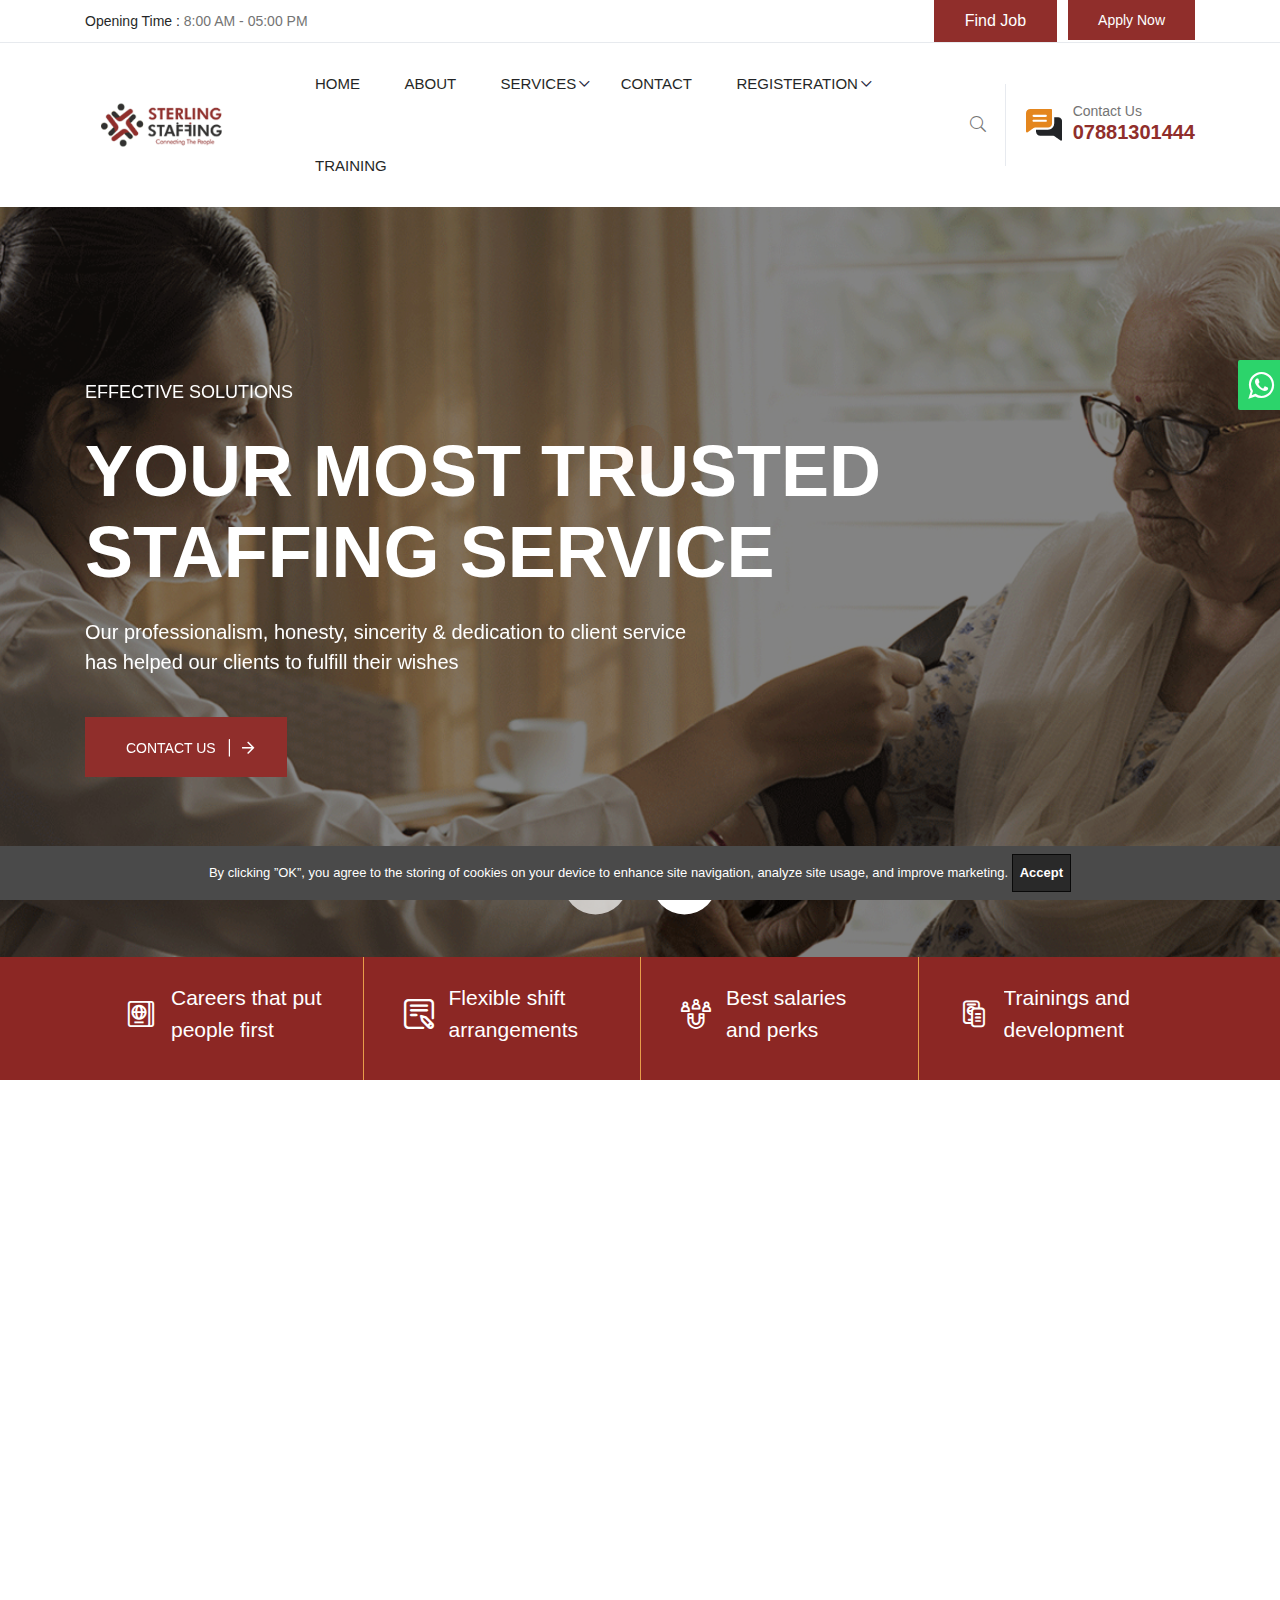
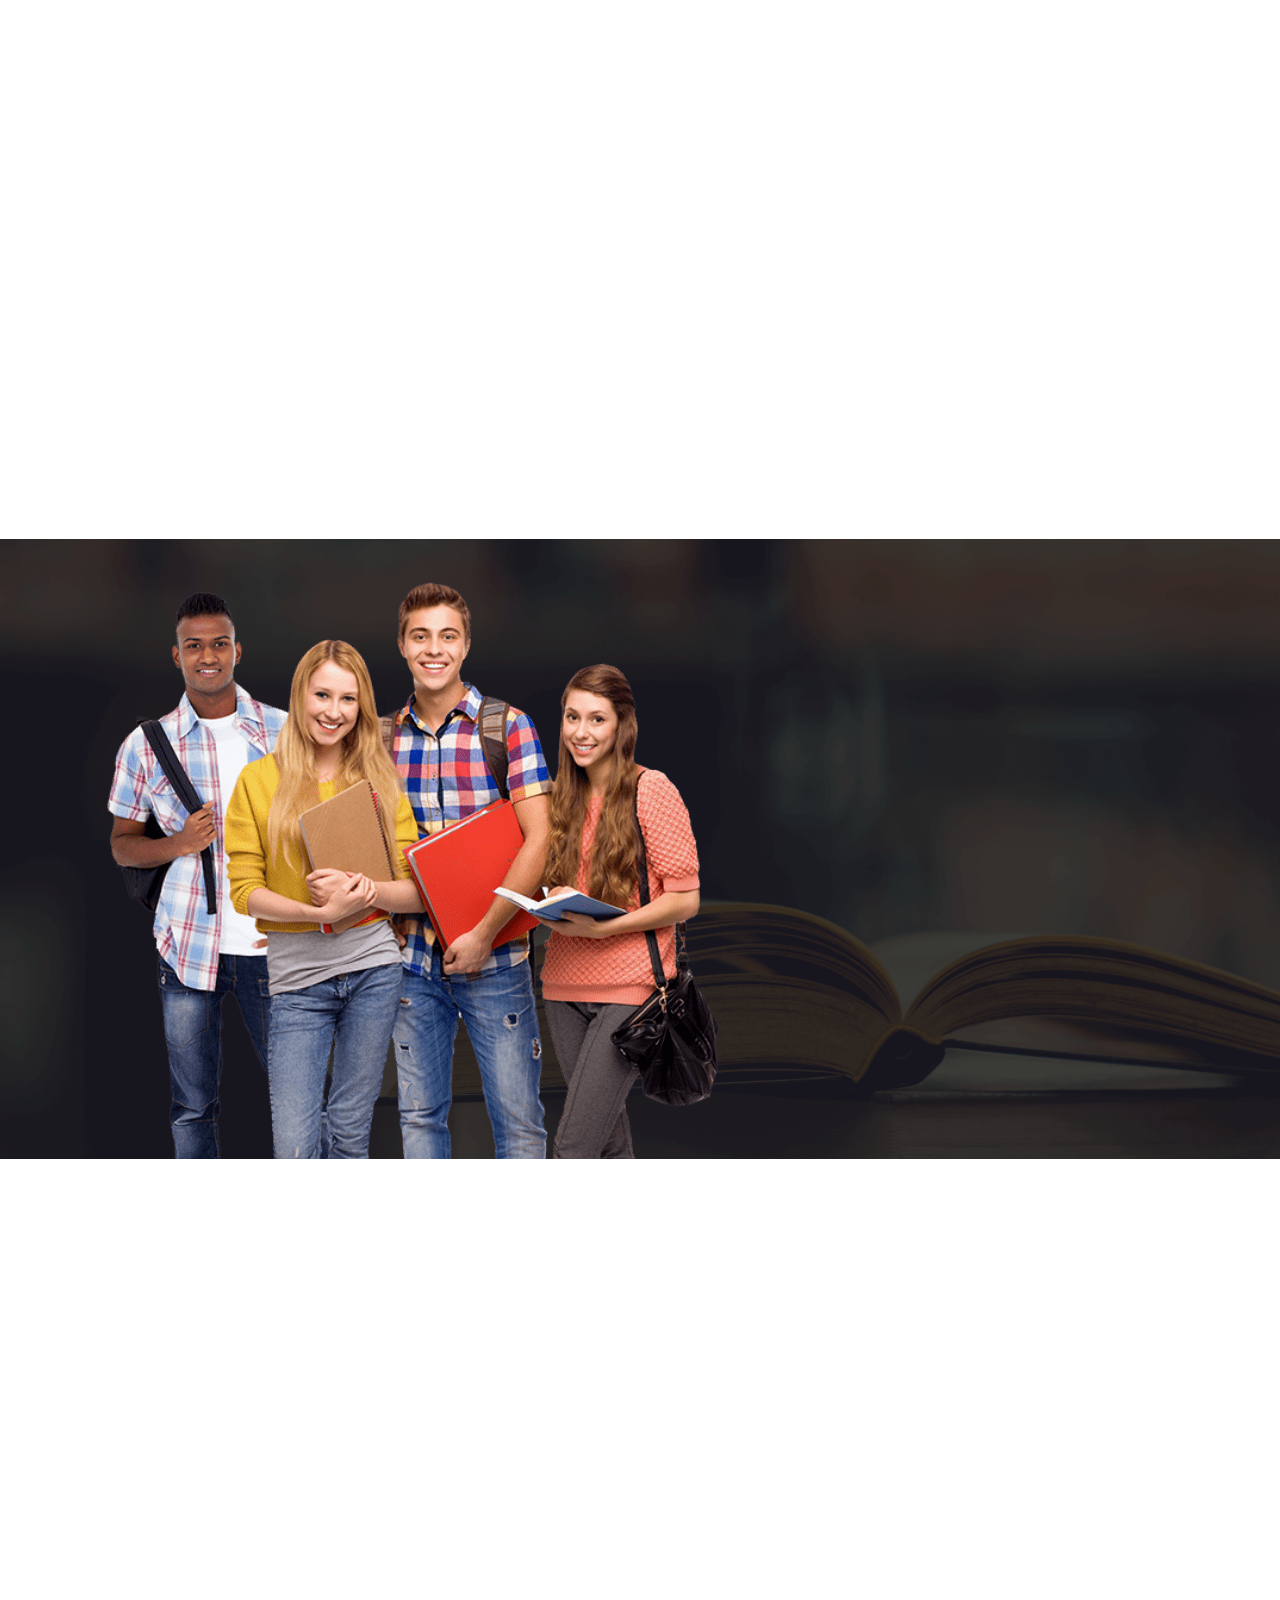
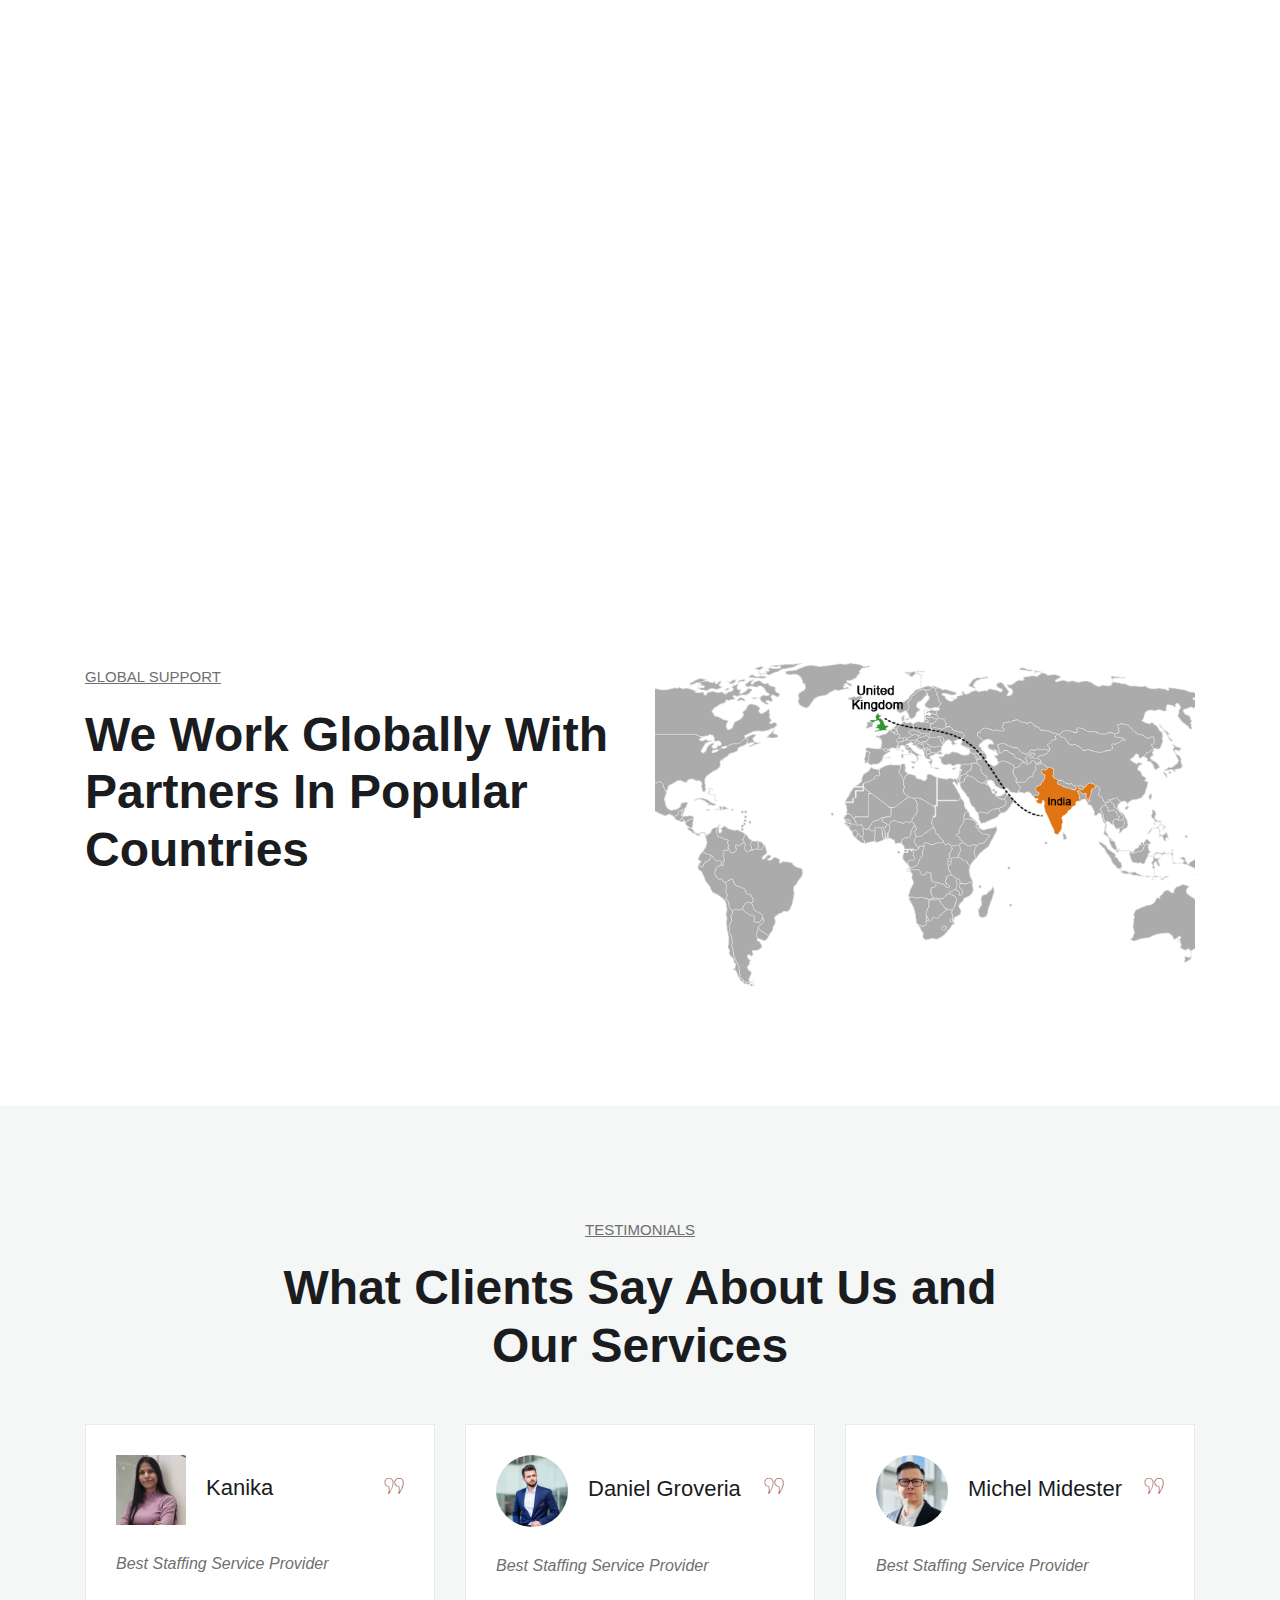
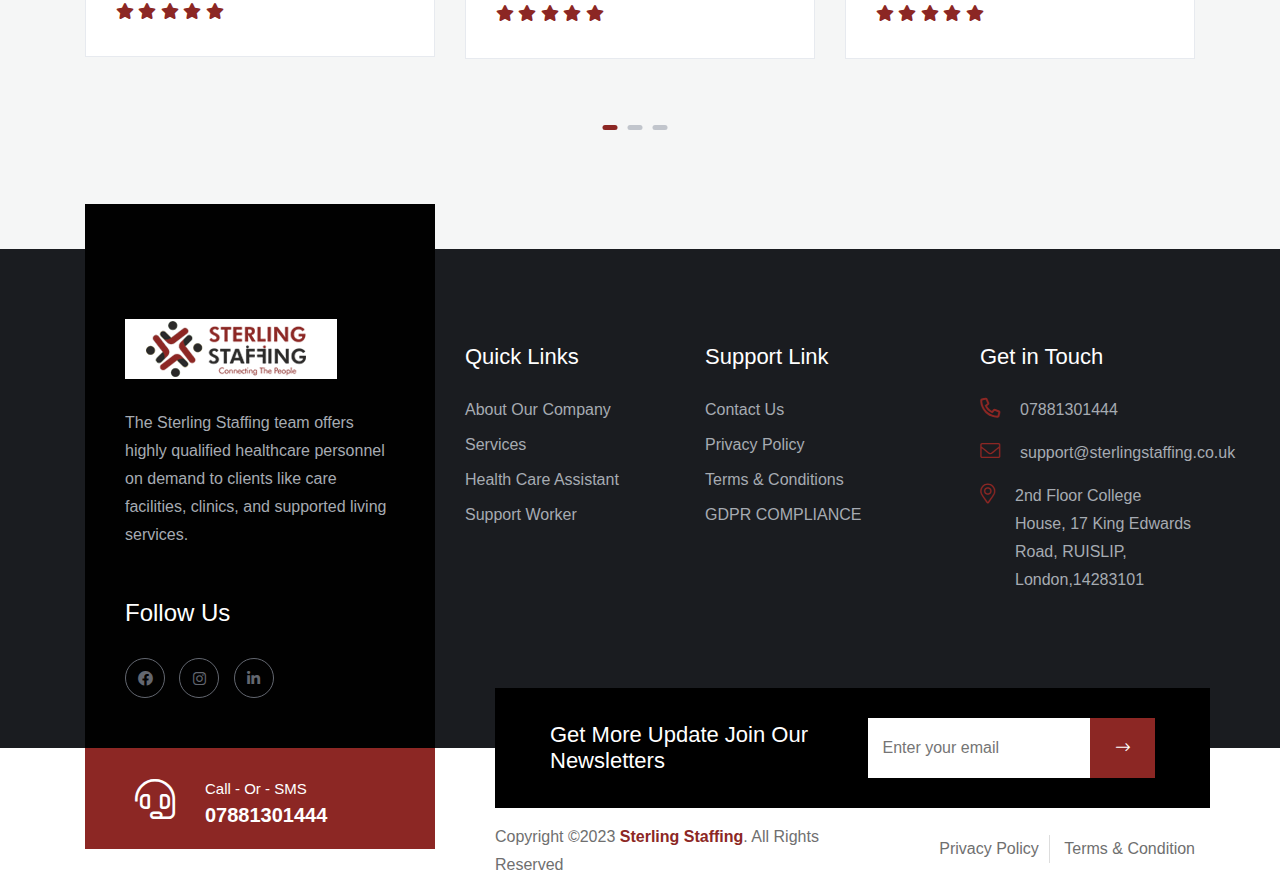
==== commit 406f170b: "changes" ====
--- a/index.html
+++ b/index.html
@@ -42,13 +42,13 @@
 <div class="whats-float">
 		<a href="https://wa.me/4407881301444?text=Hi!"
 		   target="_blank">
-			<i class="fa fa-whatsapp"></i><span>WhatsApp<br><small> 007881301444</small></span>
+			<i class="fa fa-whatsapp"></i><span>WhatsApp<br><small> 07881301444</small></span>
 		</a>
 	</div>
 	<!-- <div class="call-float">
-		<a href="tel:007881301444"
+		<a href="tel:07881301444"
 		   target="_blank">
-			<i class="fa fa-phone"></i><span>Call Us<br><small>007881301444</small></span>
+			<i class="fa fa-phone"></i><span>Call Us<br><small>07881301444</small></span>
 		</a>
 	</div> -->
     <!--[if lte IE 9]>
@@ -82,7 +82,7 @@
                  <div class="col-xxl-8 col-lg-6">
                      <div class="header-top-left">
                          <ul>
-                             <li><span>Opening Time :</span> 8:30 AM - 9:30 PM</li>
+                             <li><span>Opening Time :</span> 8:00 AM - 05:00 PM</li>
                          </ul>
                      </div>
                  </div>
@@ -314,41 +314,41 @@
             </div>
         </div>
         <div class="row">
+            <div class="col-xxl-4 col-xl-4 col-lg-4 col-md-6 wow fadeInUp" data-wow-delay="0.9s" style="visibility: visible; animation-delay: 0.9s; animation-name: fadeInUp;">
+                <div class="features">
+                    <div class="features__thumb">
+                       <a href="hca.html"><img src="assets/img/featurs/featurs-4.jpg" alt=""></a> 
+                    </div>
+                    <div class="features__content">
+                        <h3 class="features__content-title"> <a href="hca.html">Health Care Assistant Jobs</a> </h3>
+                        <p>Healthcare Assistants (HCAs) work in a number of NHS hospitals or community settings while being supervised by a selection of medical specialists. Depending on the field of work, the role's nature will change. An HCA might collaborate with nurses at medical facilities or midwives in maternity centres, as well as in community, mental health, or general practitioner (GP) offices.</p>
+                        <a href="hca.html">Read More <i class="fal fa-long-arrow-right"></i></a>
+                    </div>
+                </div>
+            </div>
             
+            <div class="col-xxl-4 col-xl-4 col-lg-4 col-md-6 mb-30 wow fadeInUp" data-wow-delay="0.7s" style="visibility: visible; animation-delay: 0.7s; animation-name: fadeInUp;">
+                <div class="features">
+                    <div class="features__thumb">
+                      <a href="support-worker.html"><img src="assets/img/featurs/featurs-3.jpg" alt=""></a>  
+                    </div>
+                    <div class="features__content">
+                        <h3 class="features__content-title"> <a href="support-worker.html">Support Worker Jobs
+                           </a> </h3>
+                        <p>Our support staff are trained to the highest standards. They have empathy and understanding of what the customer needs and wants. Our staff have good communication skills and provide excellent support.</p>
+                        <a href="support-worker.html">Read More <i class="fal fa-long-arrow-right"></i></a>
+                    </div>
+                </div>
+            </div>
             <div class="col-xxl-4 col-xl-4 col-lg-4 col-md-6 mb-30 wow fadeInUp" data-wow-delay="0.5s" style="visibility: visible; animation-delay: 0.5s; animation-name: fadeInUp;">
                 <div class="features">
                     <div class="features__thumb">
                        <a href="nurse.html"><img src="assets/img/featurs/featurs-2.jpg" alt=""></a> 
                     </div>
                     <div class="features__content">
-                        <h3 class="features__content-title"> <a href="nurse.html">Nurse  </a> </h3>
-                        <p>For the most vulnerable individuals, our nurses have persevered through the pandemic's times. The nurses on our team have more than 40 years of experience.</p>
+                        <h3 class="features__content-title"> <a href="nurse.html">Nurses Jobs  </a> </h3>
+                        <p>For the most vulnerable individuals, our nurses have persevered through the pandemic's times. The nurses on our team has Rich experience in the field.</p>
                         <a href="nurse.html">Read More <i class="fal fa-long-arrow-right"></i></a>
-                    </div>
-                </div>
-            </div>
-            <div class="col-xxl-4 col-xl-4 col-lg-4 col-md-6 mb-30 wow fadeInUp" data-wow-delay="0.7s" style="visibility: visible; animation-delay: 0.7s; animation-name: fadeInUp;">
-                <div class="features">
-                    <div class="features__thumb">
-                      <a href="support-worker.html"><img src="assets/img/featurs/featurs-3.jpg" alt=""></a>  
-                    </div>
-                    <div class="features__content">
-                        <h3 class="features__content-title"> <a href="support-worker.html">Support Worker Jobs
-                           </a> </h3>
-                        <p>Our support staff are trained to the highest standards. They have empathy and understanding of what the customer needs and wants. Our staff have good communication skills and provide excellent support when needed.</p>
-                        <a href="support-worker.html">Read More <i class="fal fa-long-arrow-right"></i></a>
-                    </div>
-                </div>
-            </div>
-            <div class="col-xxl-4 col-xl-4 col-lg-4 col-md-6 wow fadeInUp" data-wow-delay="0.9s" style="visibility: visible; animation-delay: 0.9s; animation-name: fadeInUp;">
-                <div class="features">
-                    <div class="features__thumb">
-                       <a href="hca.html"><img src="assets/img/featurs/featurs-4.jpg" alt=""></a> 
-                    </div>
-                    <div class="features__content">
-                        <h3 class="features__content-title"> <a href="hca.html">Care Home Assistant</a> </h3>
-                        <p>We put you in control and give you  the home care services and support you want, where and when you want. It's your life and your concern, so it must be your way. Some diseases require special treatment.</p>
-                        <a href="hca.html">Read More <i class="fal fa-long-arrow-right"></i></a>
                     </div>
                 </div>
             </div>
@@ -396,8 +396,8 @@
                         <span>11+</span>  Years of Your Trust and Recommendation
                     </h2>
                     <div class="section_title_wrapper-about-content">
-                        <h5>Award Winner In Recruitment</h5>
-                        <p>Since 2012, we have been in the recruitment industry. Numerous students have been hired by us for UK universities.The Sterling Staffing team offers highly qualified healthcare personnel on demand to clients like care facilities, clinics, and supported living services.All customers have exclusive access to the UK's workforce of more than 13,000 highly skilled healthcare professionals. Learn more about the services we offer.</p>
+                        
+                        <p>Since 2012, we have been in the recruitment industry. Numerous students have been hired by us for UK universities.The Sterling Staffing team offers highly qualified healthcare personnel on demand to clients like care facilities, clinics, and supported living services.All customers have exclusive access to the UK's workforce of highly skilled healthcare professionals. Learn more about the services we offer.</p>
                         <a href="about.html" class="theme-btn">Read More</a>
                     </div>
                 </div>
@@ -793,11 +793,11 @@
                 <div class="testimonail__wrapper">
                     <div class="testimonail__wrapper__info d-flex align-items-center mb-25">
                         <div class="testimonail__wrapper__info__img ">
-                            <img src="assets/img/testimonial/ts-1.png" alt="">
+                            <img src="assets/img/testimonial/ts-1.jpg" alt="">
                         </div>
                         <div class="testimonail__wrapper__info__author">
-                            <h4>Karlosh Tremon</h4>
-                            <span>Student</span>
+                            <h4>Kanika</h4>
+                            
                         </div>
                         <div class="testimonail__wrapper__info__quotes">
                             <i class="flaticon-quote"></i>
@@ -824,7 +824,7 @@
                         </div>
                         <div class="testimonail__wrapper__info__author">
                             <h4>Daniel Groveria</h4>
-                            <span>Business Man</span>
+                           
                         </div>
                         <div class="testimonail__wrapper__info__quotes">
                             <i class="flaticon-quote"></i>
@@ -852,7 +852,7 @@
                         </div>
                         <div class="testimonail__wrapper__info__author">
                             <h4>Michel Midester</h4>
-                            <span>Traveller</span>
+                            
                         </div>
                         <div class="testimonail__wrapper__info__quotes">
                             <i class="flaticon-quote"></i>
@@ -879,7 +879,7 @@
                         </div>
                         <div class="testimonail__wrapper__info__author">
                             <h4>Daniel Groveria</h4>
-                            <span>Student</span>
+                           
                         </div>
                         <div class="testimonail__wrapper__info__quotes">
                             <i class="flaticon-quote"></i>
@@ -906,7 +906,7 @@
                         </div>
                         <div class="testimonail__wrapper__info__author">
                             <h4>Dana Holly Joya</h4>
-                            <span>Student</span>
+                            
                         </div>
                         <div class="testimonail__wrapper__info__quotes">
                             <i class="flaticon-quote"></i>
@@ -933,7 +933,7 @@
                         </div>
                         <div class="testimonail__wrapper__info__author">
                             <h4>Linkon Dicruse</h4>
-                            <span>Student</span>
+                            
                         </div>
                         <div class="testimonail__wrapper__info__quotes">
                             <i class="flaticon-quote"></i>
@@ -960,7 +960,7 @@
                         </div>
                         <div class="testimonail__wrapper__info__author">
                             <h4>Jonathon Deoya</h4>
-                            <span>Student</span>
+                            
                         </div>
                         <div class="testimonail__wrapper__info__quotes">
                             <i class="flaticon-quote"></i>
--- a/assets/css/main.css
+++ b/assets/css/main.css
@@ -3788,6 +3788,7 @@
 .intro-right {
   position: relative;
   text-align: right;
+  margin-top: 7em;
 }
 @media only screen and (min-width: 768px) and (max-width: 991px), only screen and (min-width: 576px) and (max-width: 767px) {
   .intro-right {
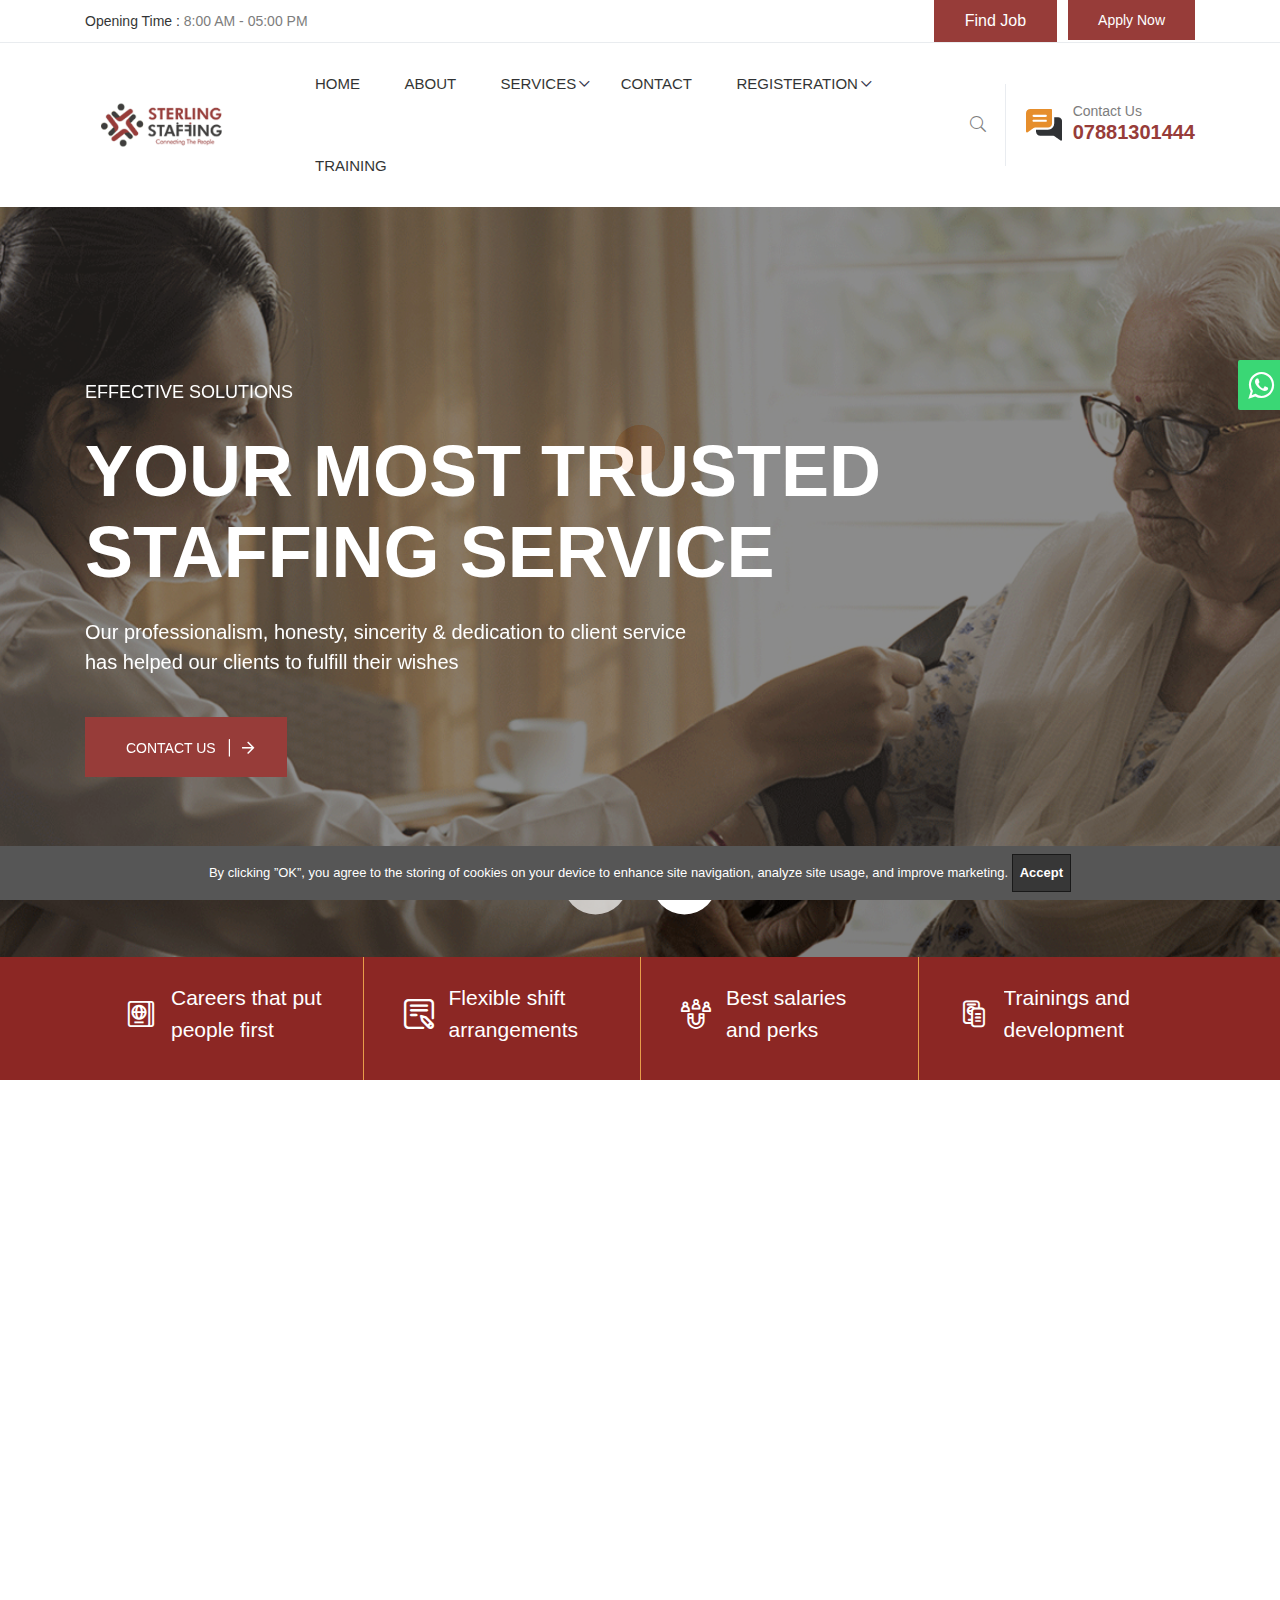
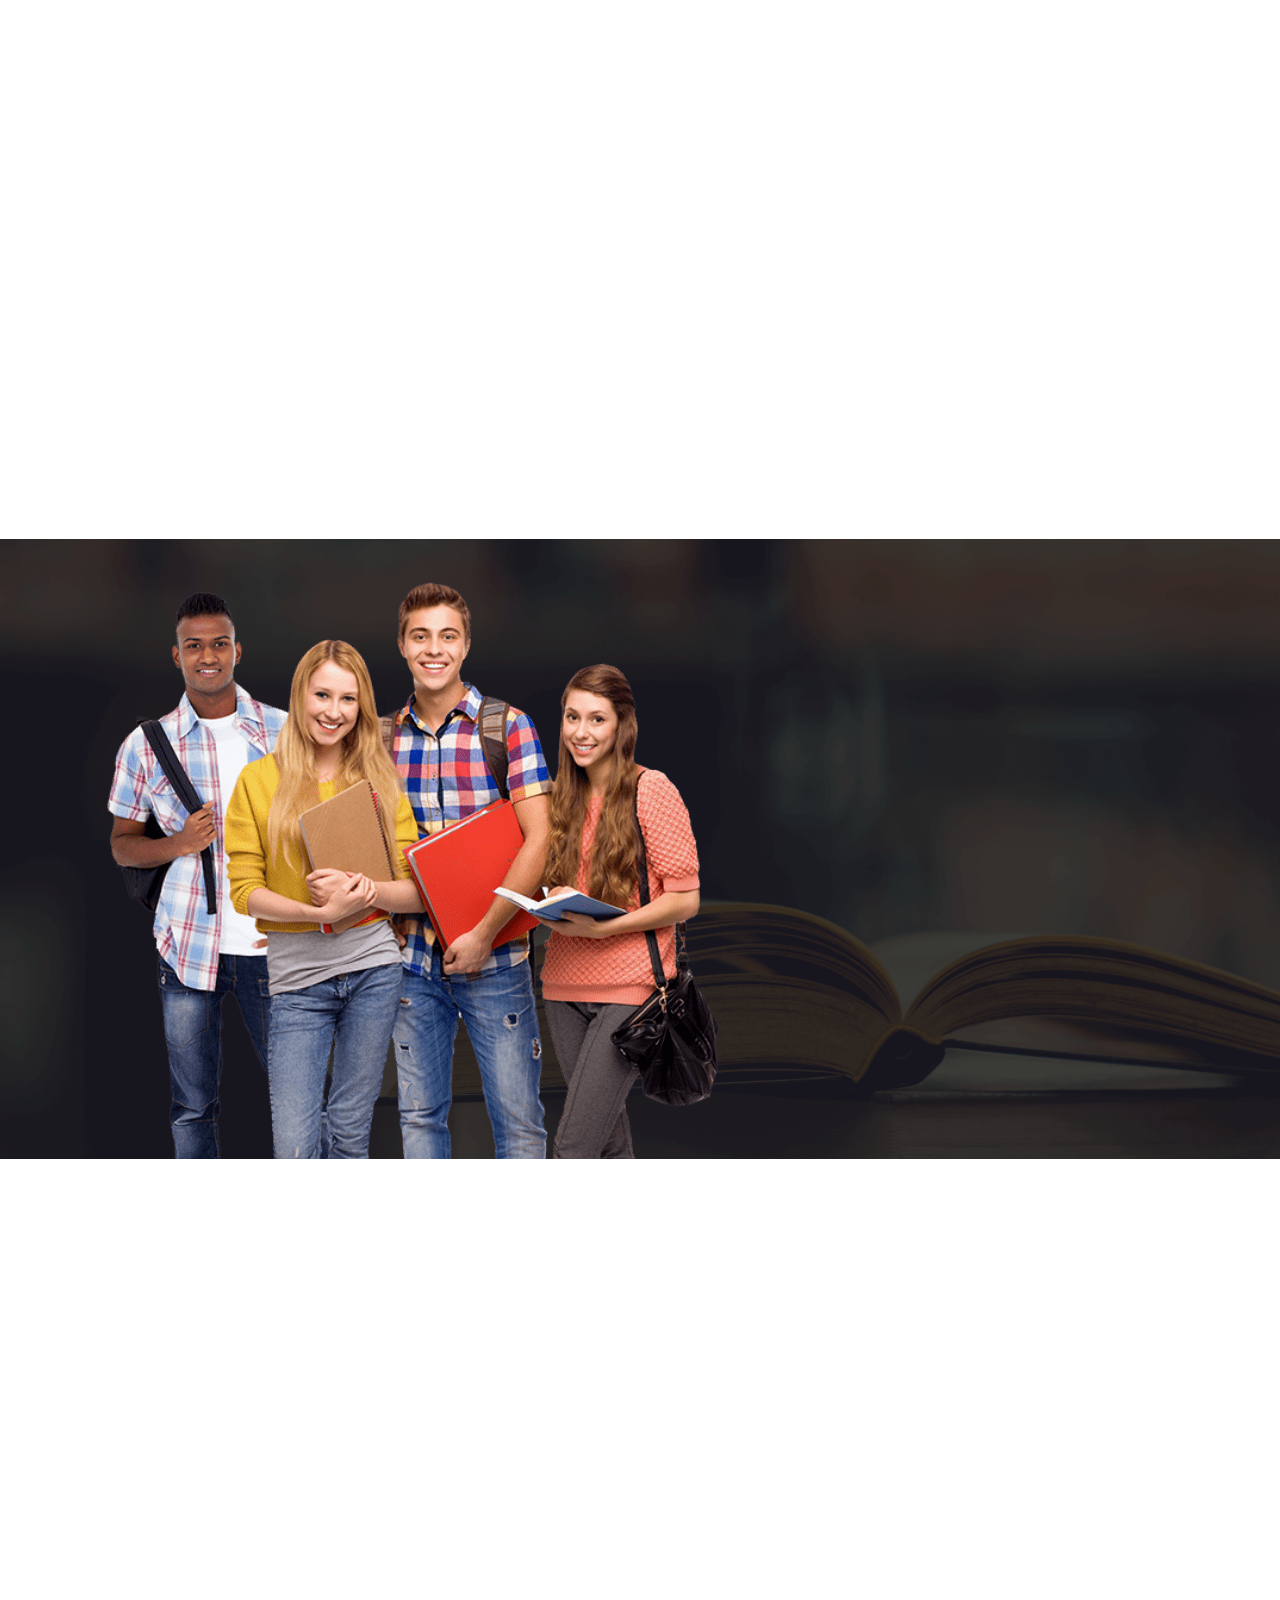
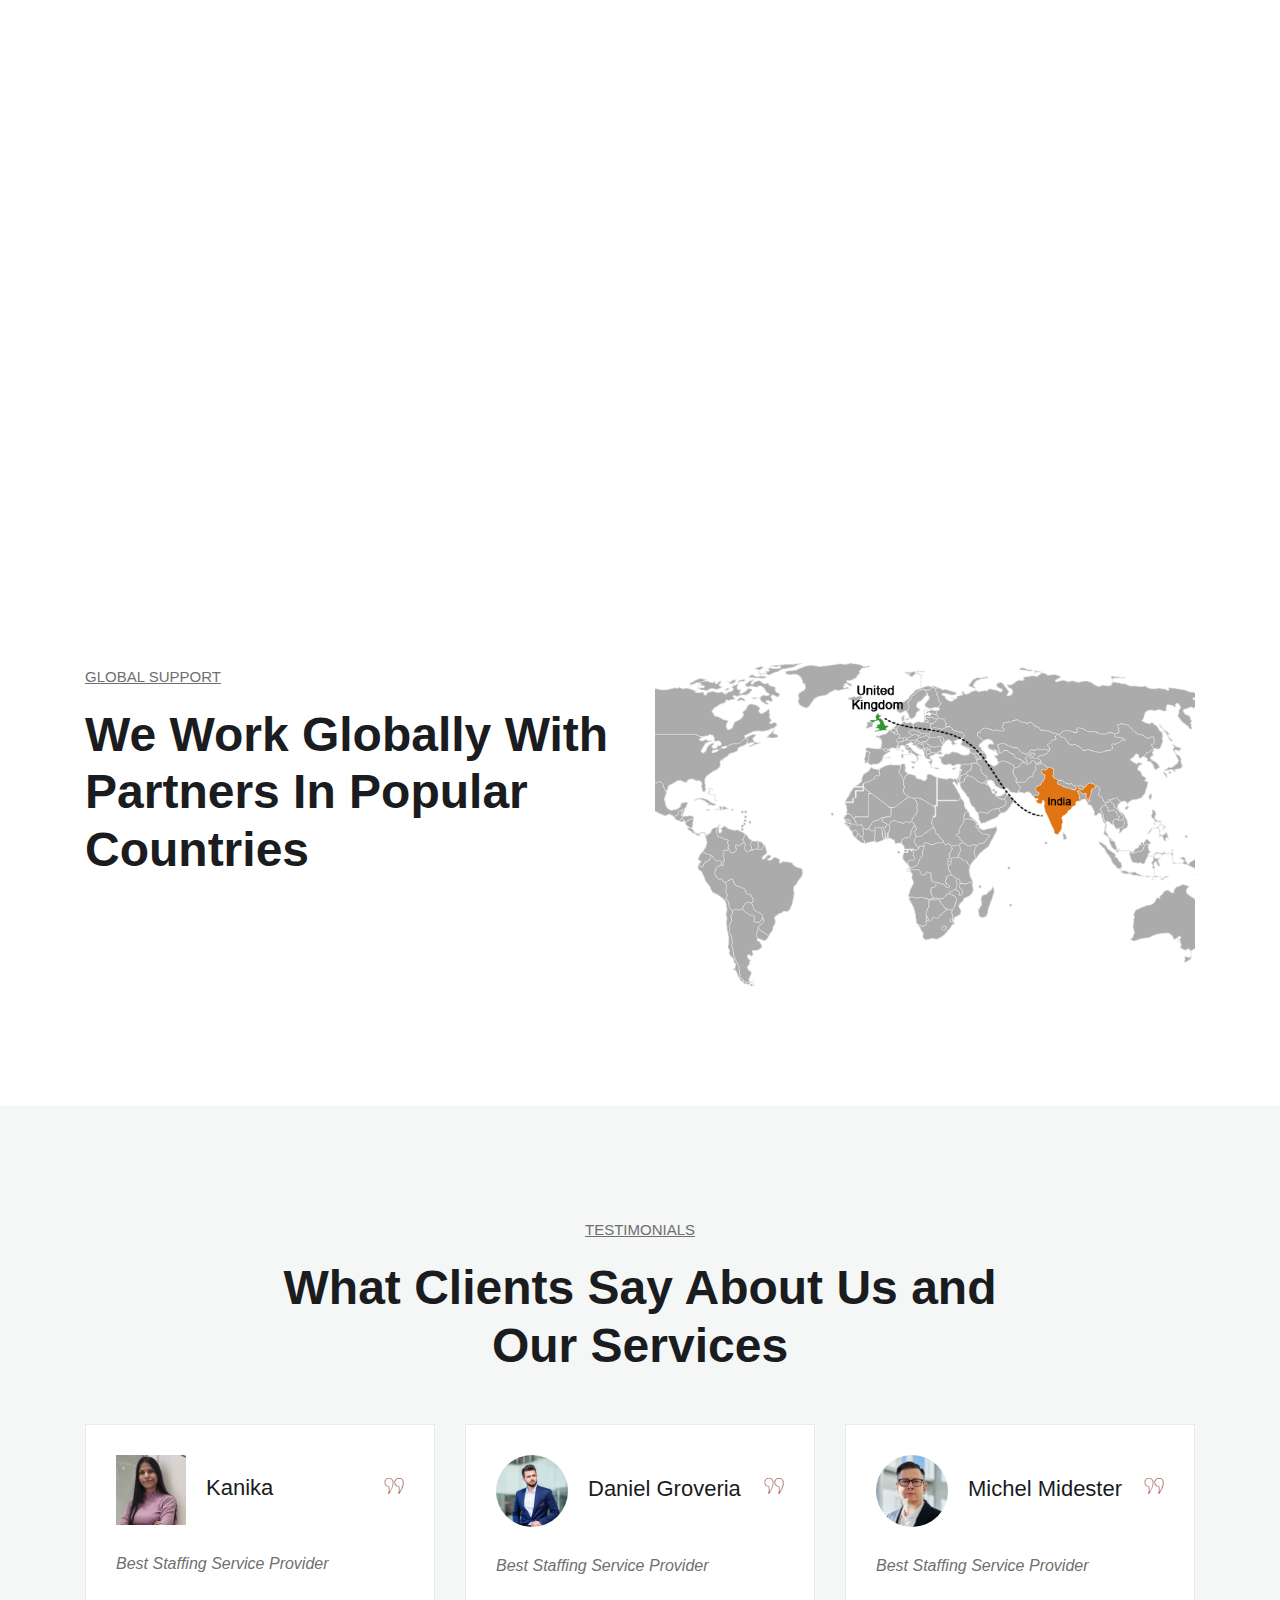
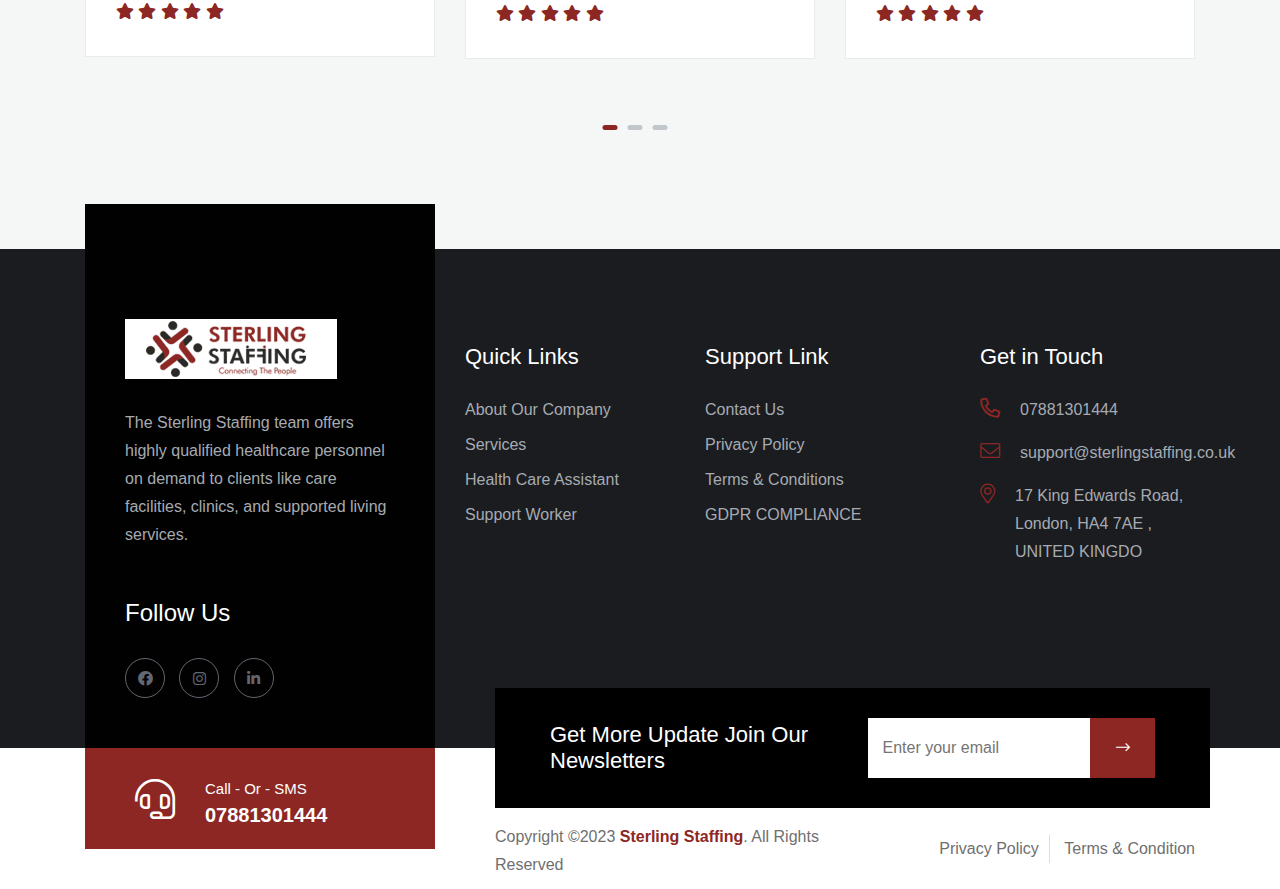
==== commit 8a7c146f: "changes done" ====
--- a/index.html
+++ b/index.html
@@ -1144,7 +1144,8 @@
                         <ul class="footer-widget_menu-link-info">
                             <li><a href="tel:07881301444"><i class="far fa-phone-alt"></i> <span> 07881301444</span> </a></li>
                             <li><a href="mailto:support@sterlingstaffing.co.uk"><i class="fal fa-envelope"></i> <span><span class="__cf_email__" data-cfemail="ef9c9a9f9f809d9baf88828e8683c18c8082">support@sterlingstaffing.co.uk</span></span></a></li>
-                            <li><a href="contact.html"><i class="fal fa-map-marker-alt"></i> <span>2nd Floor College House, 17 King Edwards Road, RUISLIP, London,14283101</span> </a></li>
+                            <li><a href="contact.html"><i class="fal fa-map-marker-alt"></i> <span>17 King Edwards Road, London,
+                                HA4 7AE , UNITED KINGDO</span> </a></li>
                         </ul>
                 </div>
             </div>
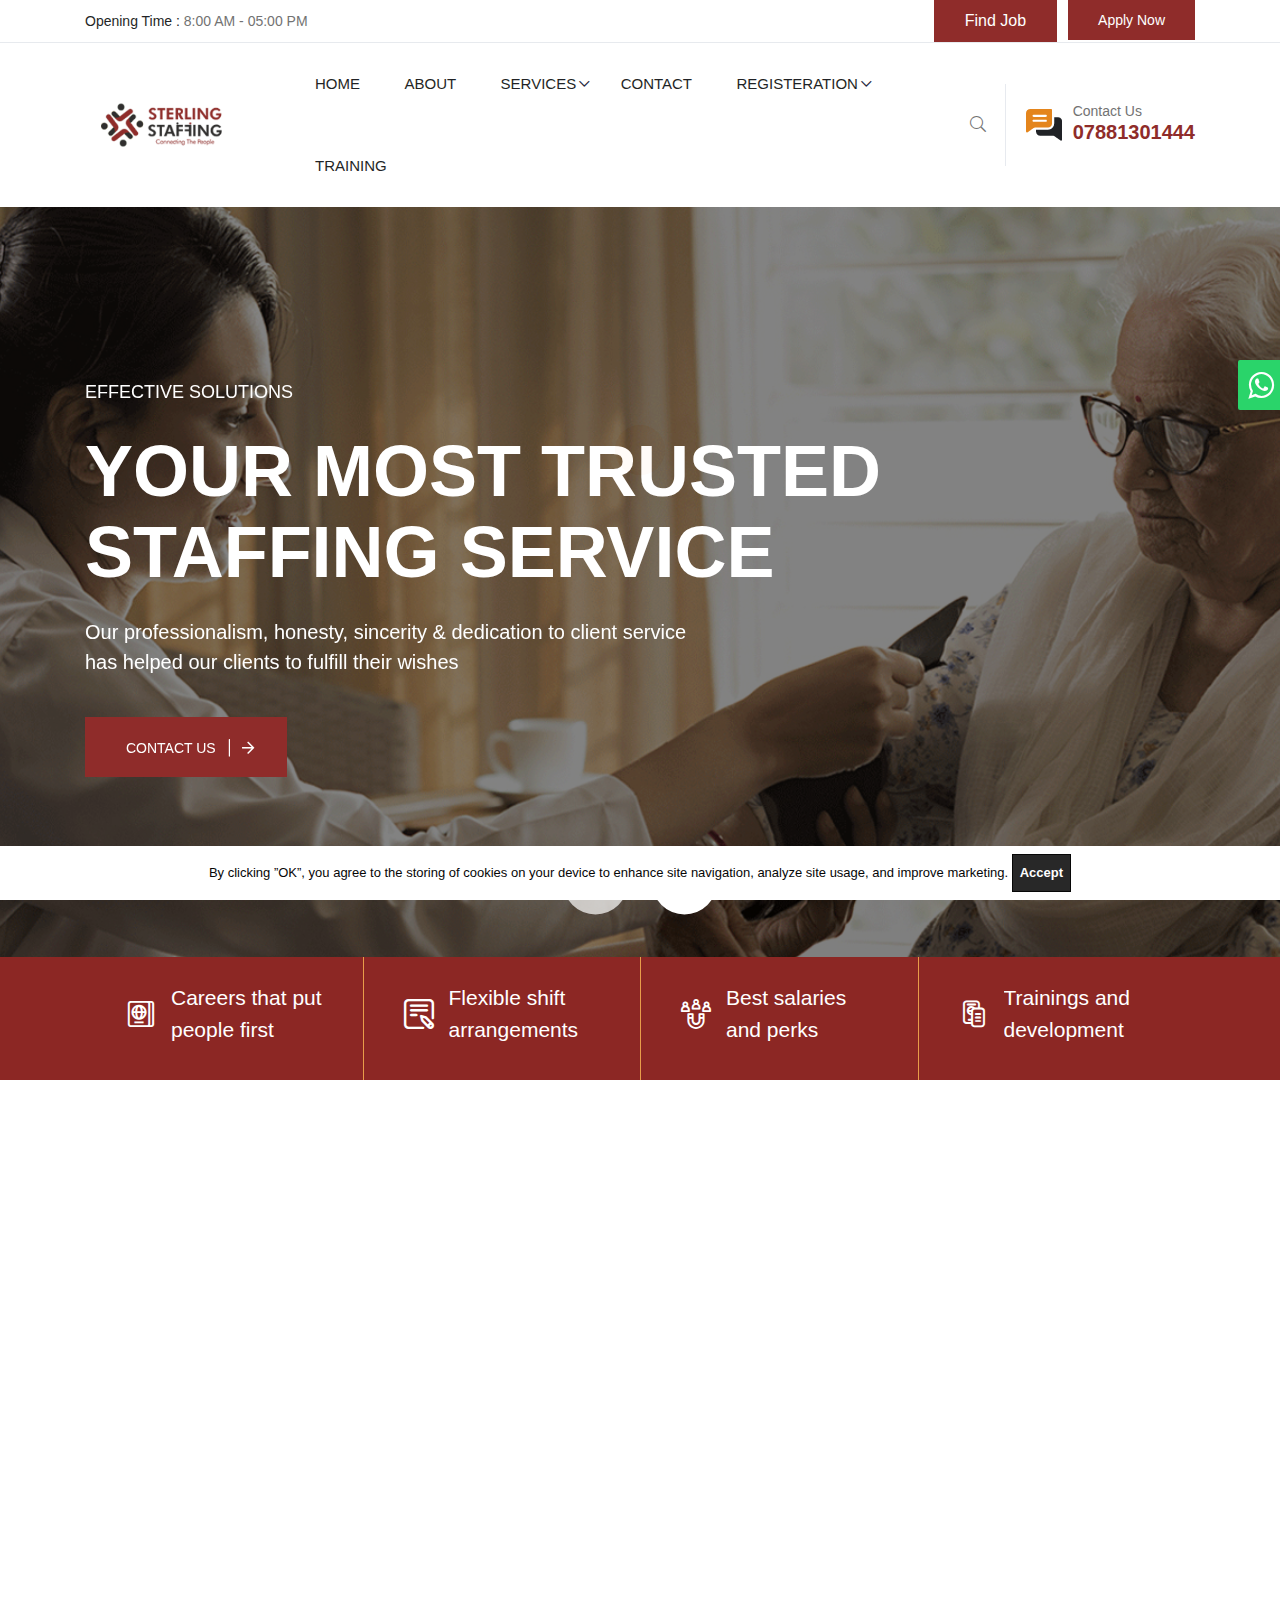
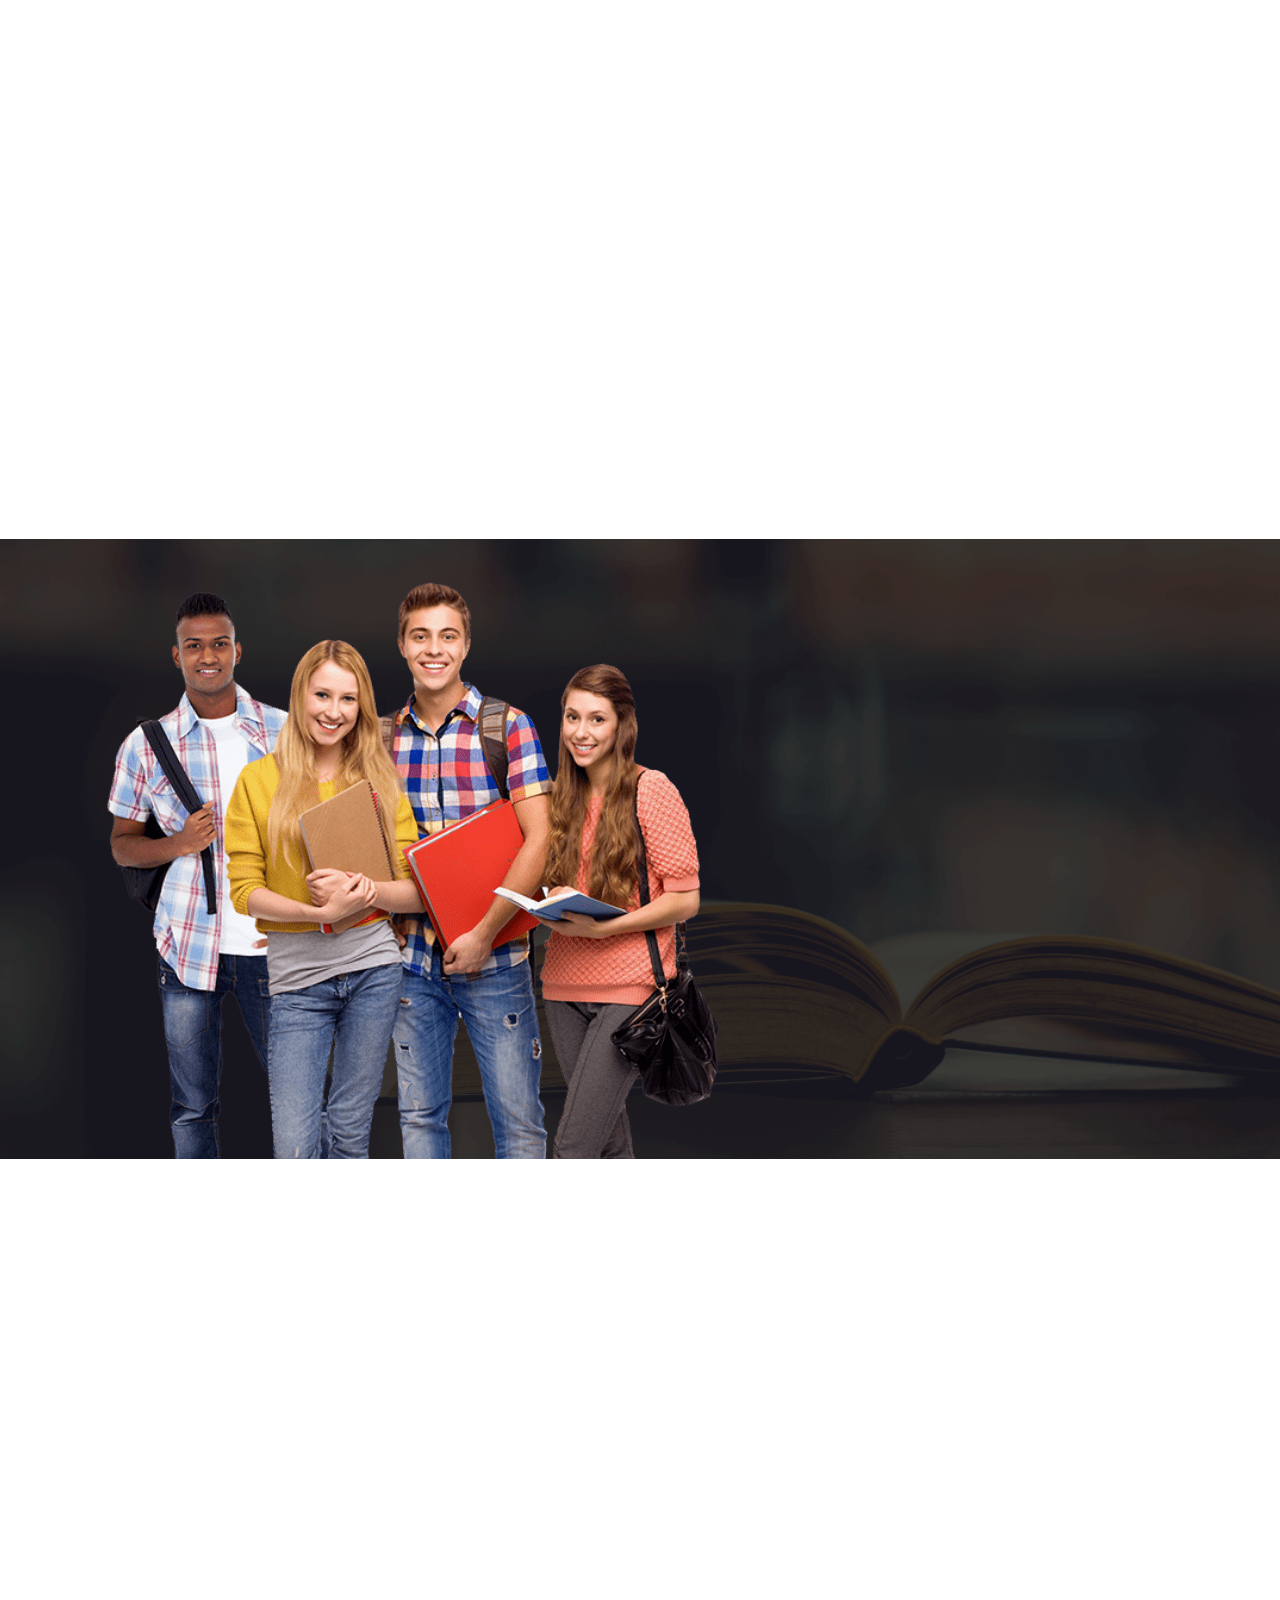
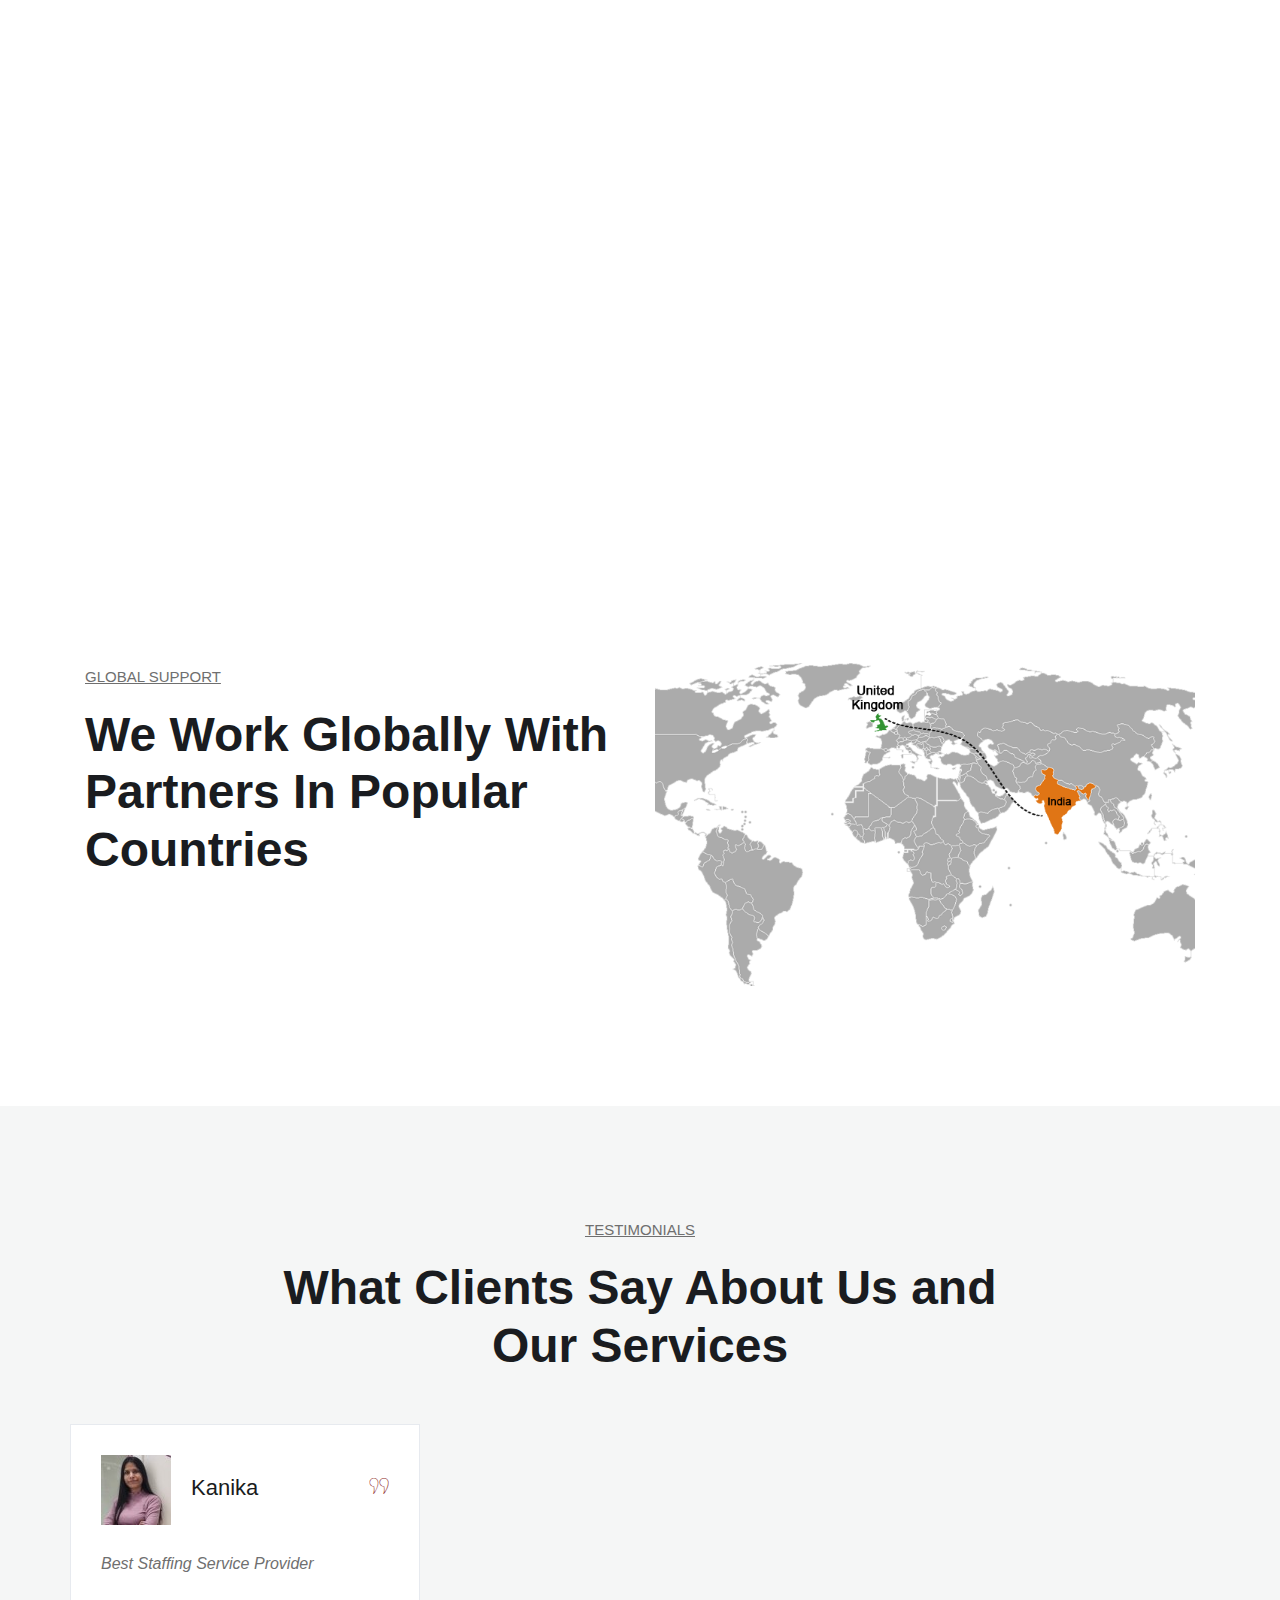
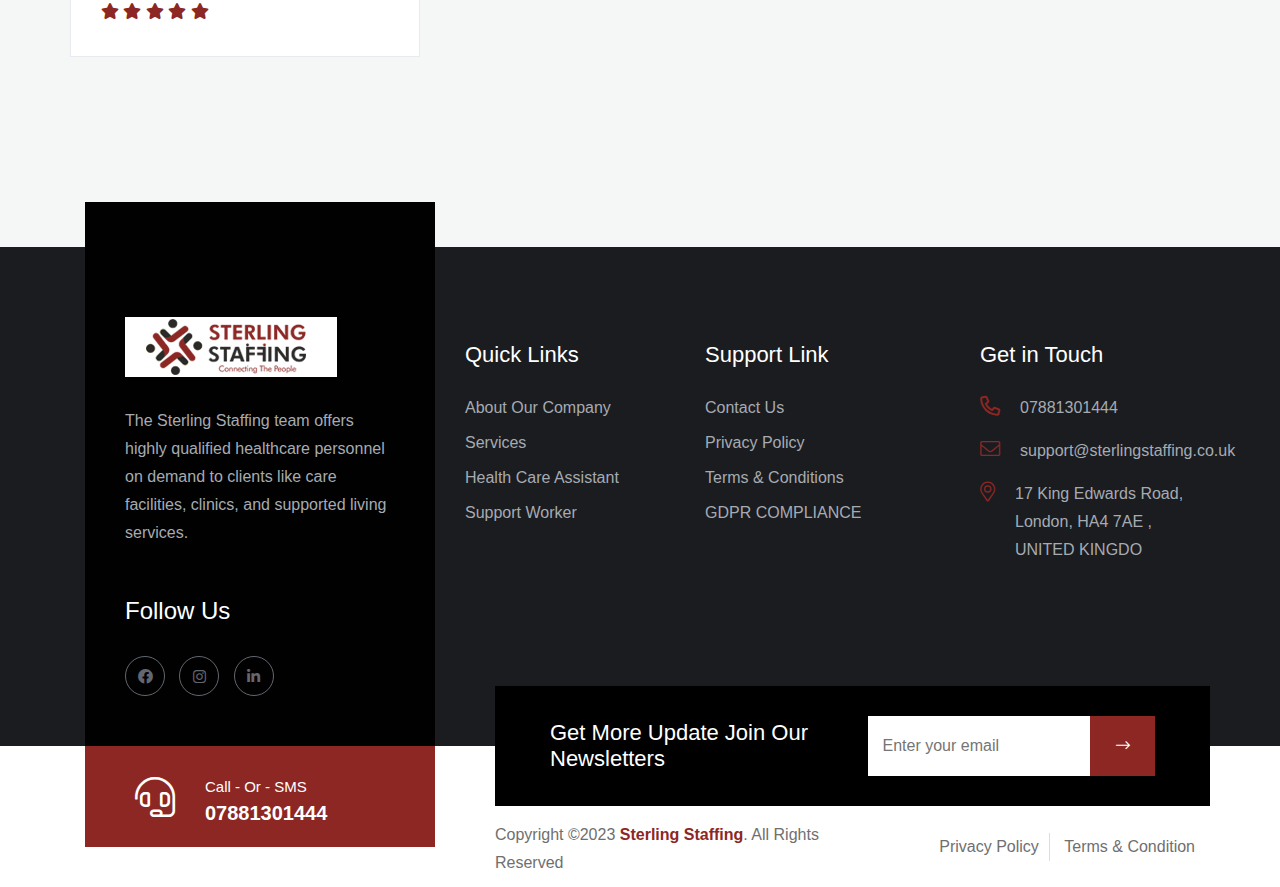
==== commit fff16792: "final commit" ====
--- a/index.html
+++ b/index.html
@@ -789,8 +789,8 @@
             </div>
         </div>
         <div class="row">
-            <div class="textimonail-active owl-carousel">
-                <div class="testimonail__wrapper">
+           
+                <div class="testimonail__wrapper " style="width: 350px;">
                     <div class="testimonail__wrapper__info d-flex align-items-center mb-25">
                         <div class="testimonail__wrapper__info__img ">
                             <img src="assets/img/testimonial/ts-1.jpg" alt="">
@@ -817,7 +817,7 @@
                         </div>
                     </div>
                 </div>
-                <div class="testimonail__wrapper">
+                <!-- <div class="testimonail__wrapper">
                     <div class="testimonail__wrapper__info d-flex align-items-center mb-25">
                         <div class="testimonail__wrapper__info__img ">
                             <img src="assets/img/testimonial/ts-2.png" alt="">
@@ -843,9 +843,9 @@
                             </ul>
                         </div>
                     </div>
-                </div>
-
-                <div class="testimonail__wrapper">
+                </div> -->
+
+                <!-- <div class="testimonail__wrapper">
                     <div class="testimonail__wrapper__info d-flex align-items-center mb-25">
                         <div class="testimonail__wrapper__info__img ">
                             <img src="assets/img/testimonial/ts-3.png" alt="">
@@ -871,8 +871,8 @@
                             </ul>
                         </div>
                     </div>
-                </div>
-                <div class="testimonail__wrapper">
+                </div> -->
+                <!-- <div class="testimonail__wrapper">
                     <div class="testimonail__wrapper__info d-flex align-items-center mb-25">
                         <div class="testimonail__wrapper__info__img ">
                             <img src="assets/img/testimonial/ts-1.png" alt="">
@@ -898,8 +898,8 @@
                             </ul>
                         </div>
                     </div>
-                </div>
-                <div class="testimonail__wrapper">
+                </div> -->
+                <!-- <div class="testimonail__wrapper">
                     <div class="testimonail__wrapper__info d-flex align-items-center mb-25">
                         <div class="testimonail__wrapper__info__img ">
                             <img src="assets/img/testimonial/ts-2.png" alt="">
@@ -925,8 +925,8 @@
                             </ul>
                         </div>
                     </div>
-                </div>
-                <div class="testimonail__wrapper">
+                </div> -->
+                <!-- <div class="testimonail__wrapper">
                     <div class="testimonail__wrapper__info d-flex align-items-center mb-25">
                         <div class="testimonail__wrapper__info__img ">
                             <img src="assets/img/testimonial/ts-1.png" alt="">
@@ -952,8 +952,8 @@
                             </ul>
                         </div>
                     </div>
-                </div>
-                <div class="testimonail__wrapper">
+                </div> -->
+                <!-- <div class="testimonail__wrapper">
                     <div class="testimonail__wrapper__info d-flex align-items-center mb-25">
                         <div class="testimonail__wrapper__info__img ">
                             <img src="assets/img/testimonial/ts-3.png" alt="">
@@ -979,7 +979,7 @@
                             </ul>
                         </div>
                     </div>
-                </div>
+                </div> -->
             </div>
         </div>
     </div>
--- a/assets/css/main.css
+++ b/assets/css/main.css
@@ -25,8 +25,8 @@
 
 /* */
 .cookies-eu-banner {
-  background: #444;
-  color: #fff;
+  background: #fff;
+  color: black;
   padding: 6px;
   font-size: 13px;
   text-align: center;
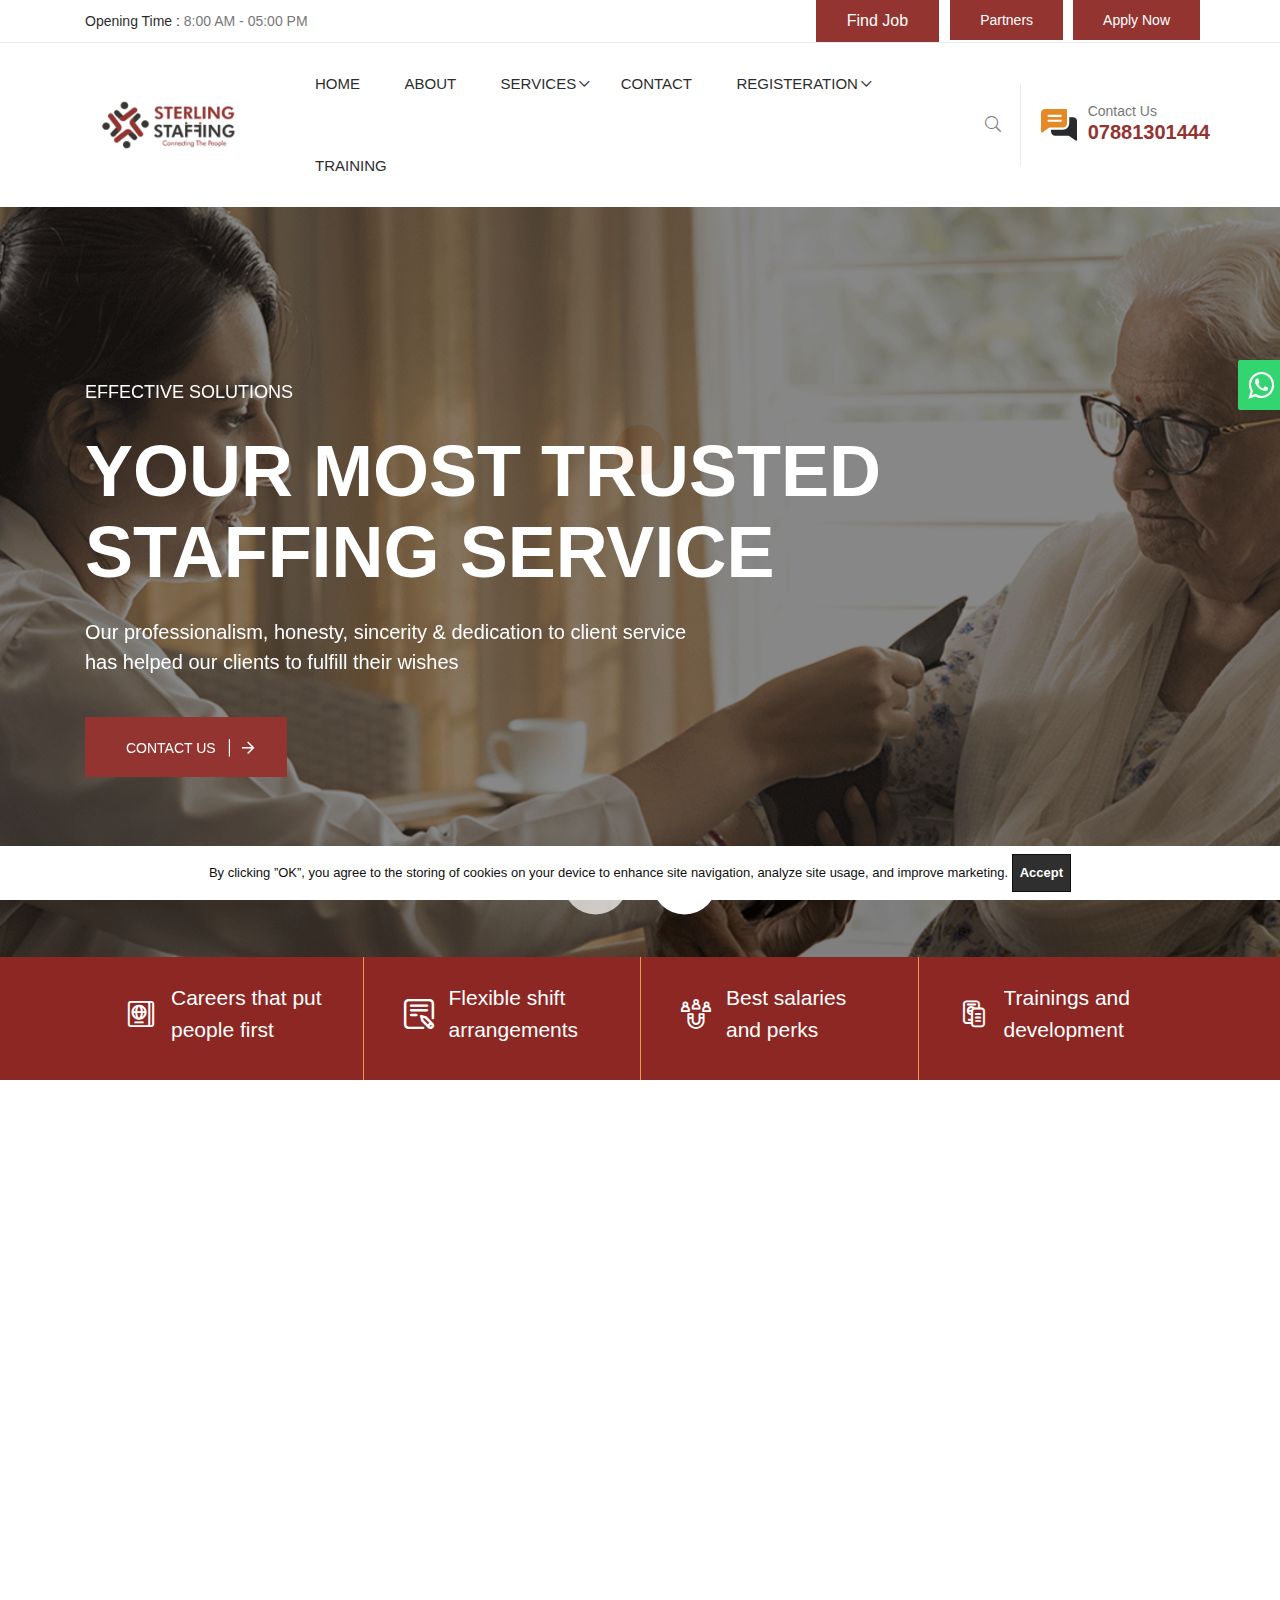
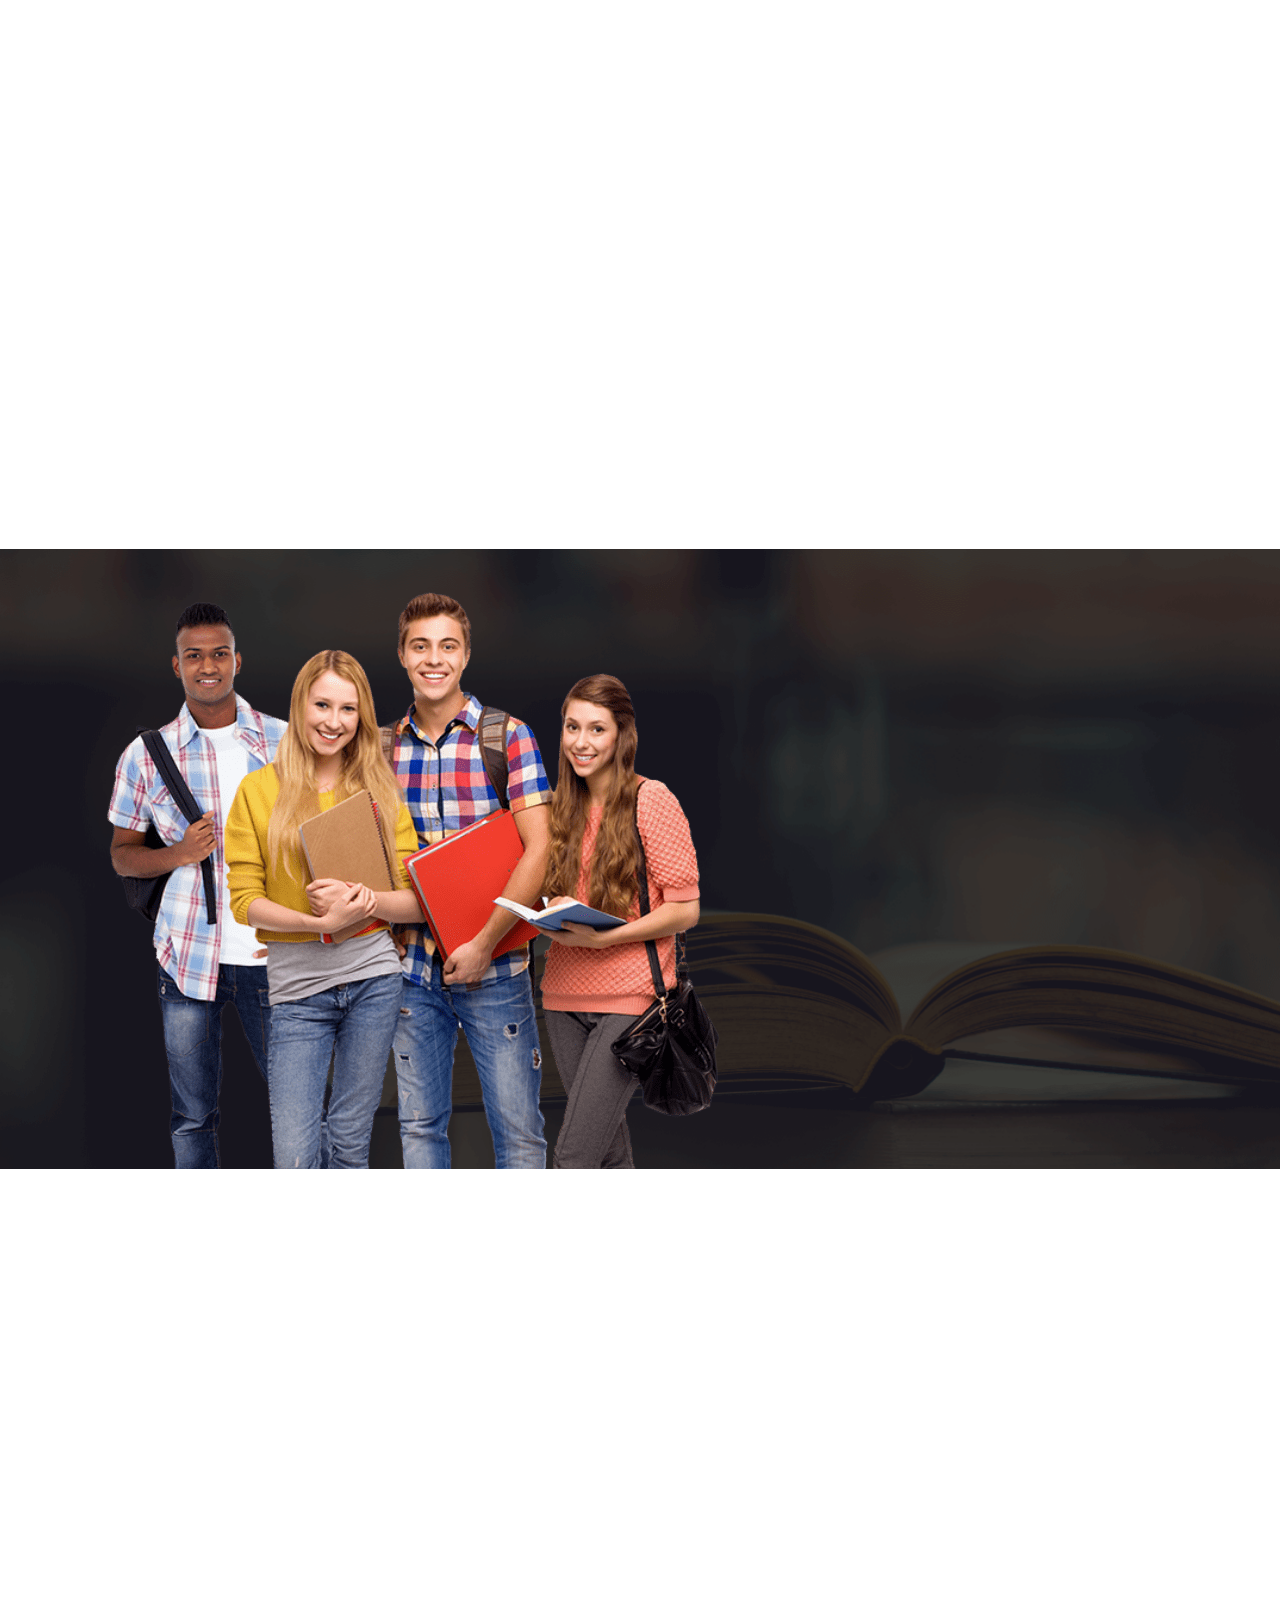
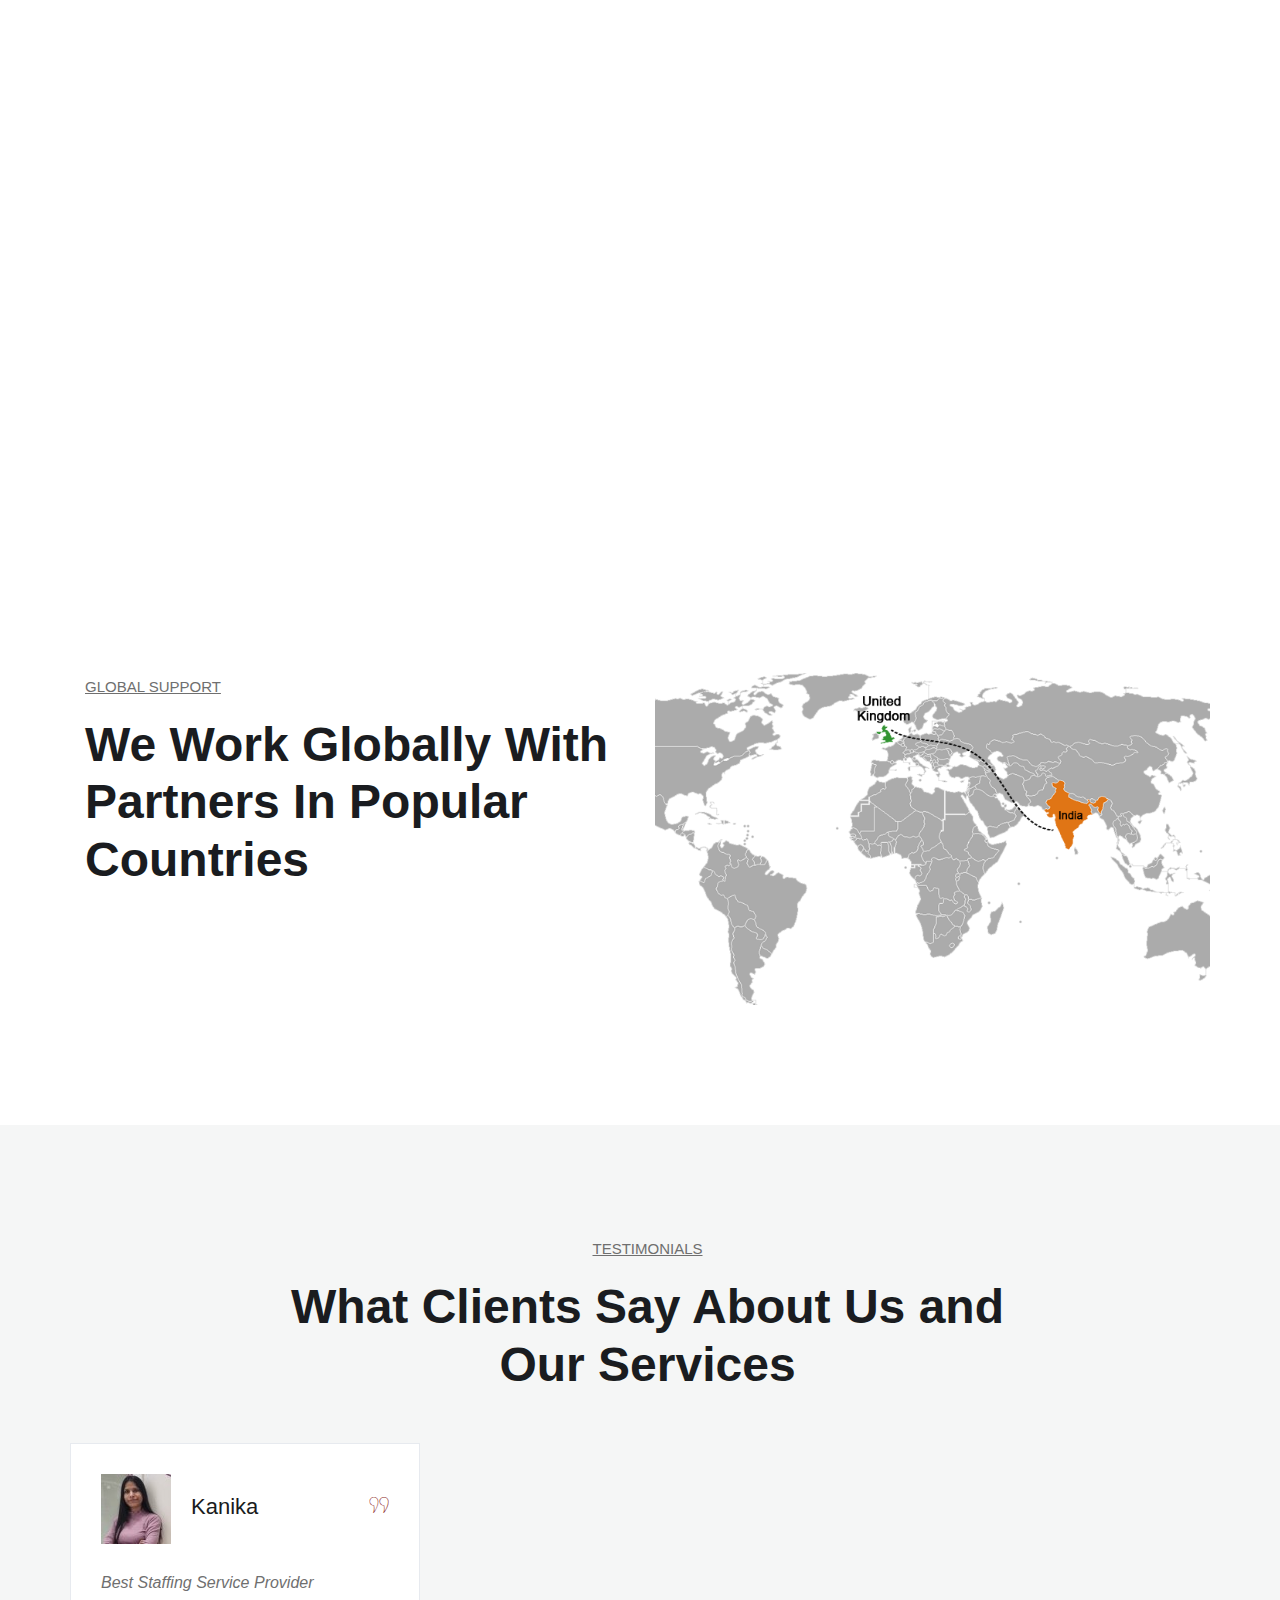
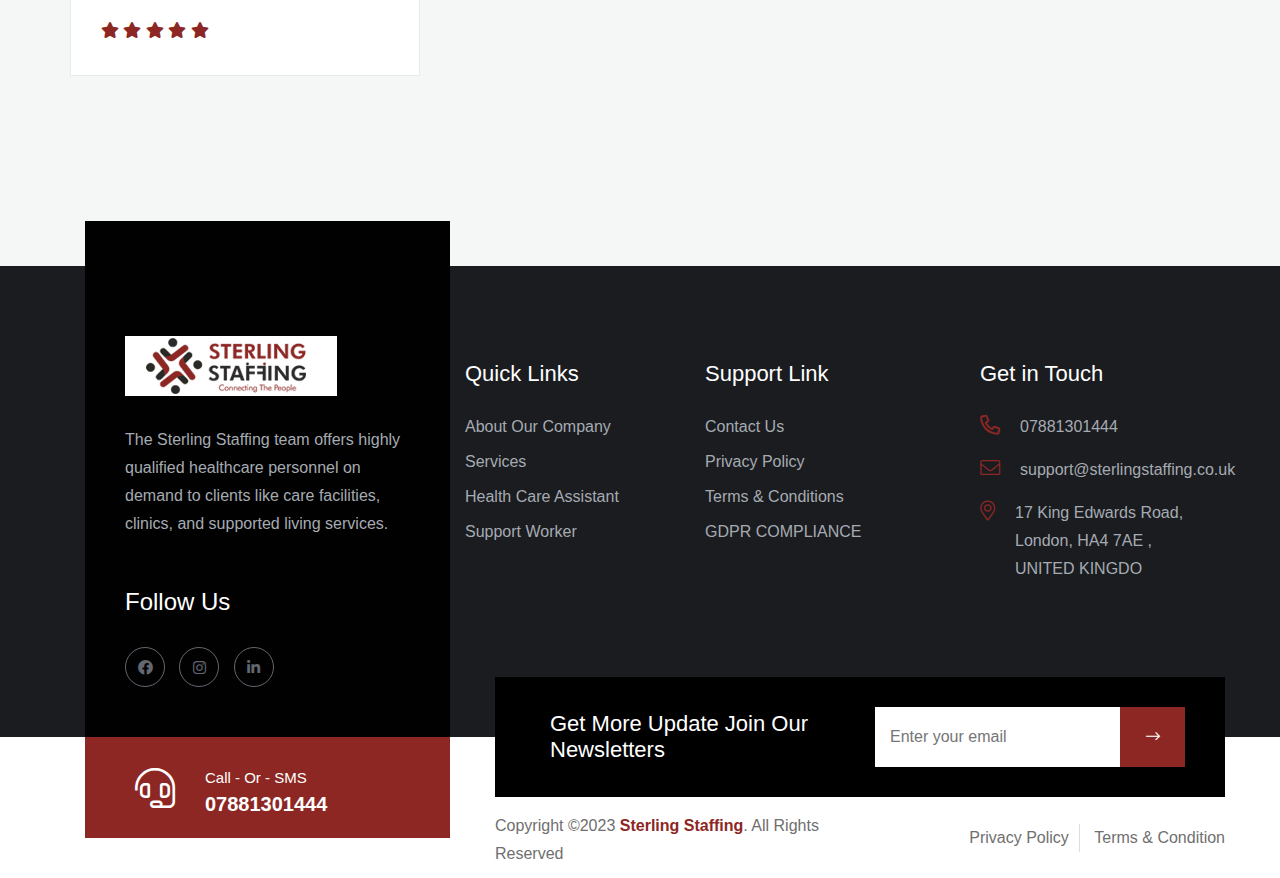
==== commit 7d3ab829: "final commit" ====
--- a/index.html
+++ b/index.html
@@ -91,7 +91,8 @@
                         <div class="top-button f-right ">
                             <a href="registeration.html">Apply Now</a>
                         </div>
-                        <div class="header-language f-right">                        
+                        <div class="top-button f-right"> 
+                            <a href="partners.html">Partners</a>                       
                         </div>
                         <div class="header-location f-right">
                           <a href="job.html" ><button  class="blink-button" >Find Job</button></a>
@@ -139,7 +140,7 @@
                                 </li>
                                 
                                 <li><a href="https://caredemy.co.uk/?gclid=Cj0KCQjw8e-gBhD0ARIsAJiDsaXGHkATigXNa-LkuNv3gXGLhEHmFoK9LelAc6IRaErT1qqNwu3EQSkaAq-uEALw_wcB" target="_blank">Training</a></li>
-                         
+                               
                             </ul>
                          </nav>
                     </div>
--- a/assets/css/main.css
+++ b/assets/css/main.css
@@ -2147,6 +2147,9 @@
 }
 
 .top-button a {
+  
+  margin-right: 10px;
+
   background-color: #8c2724;
   height: 40px;
   display: block;
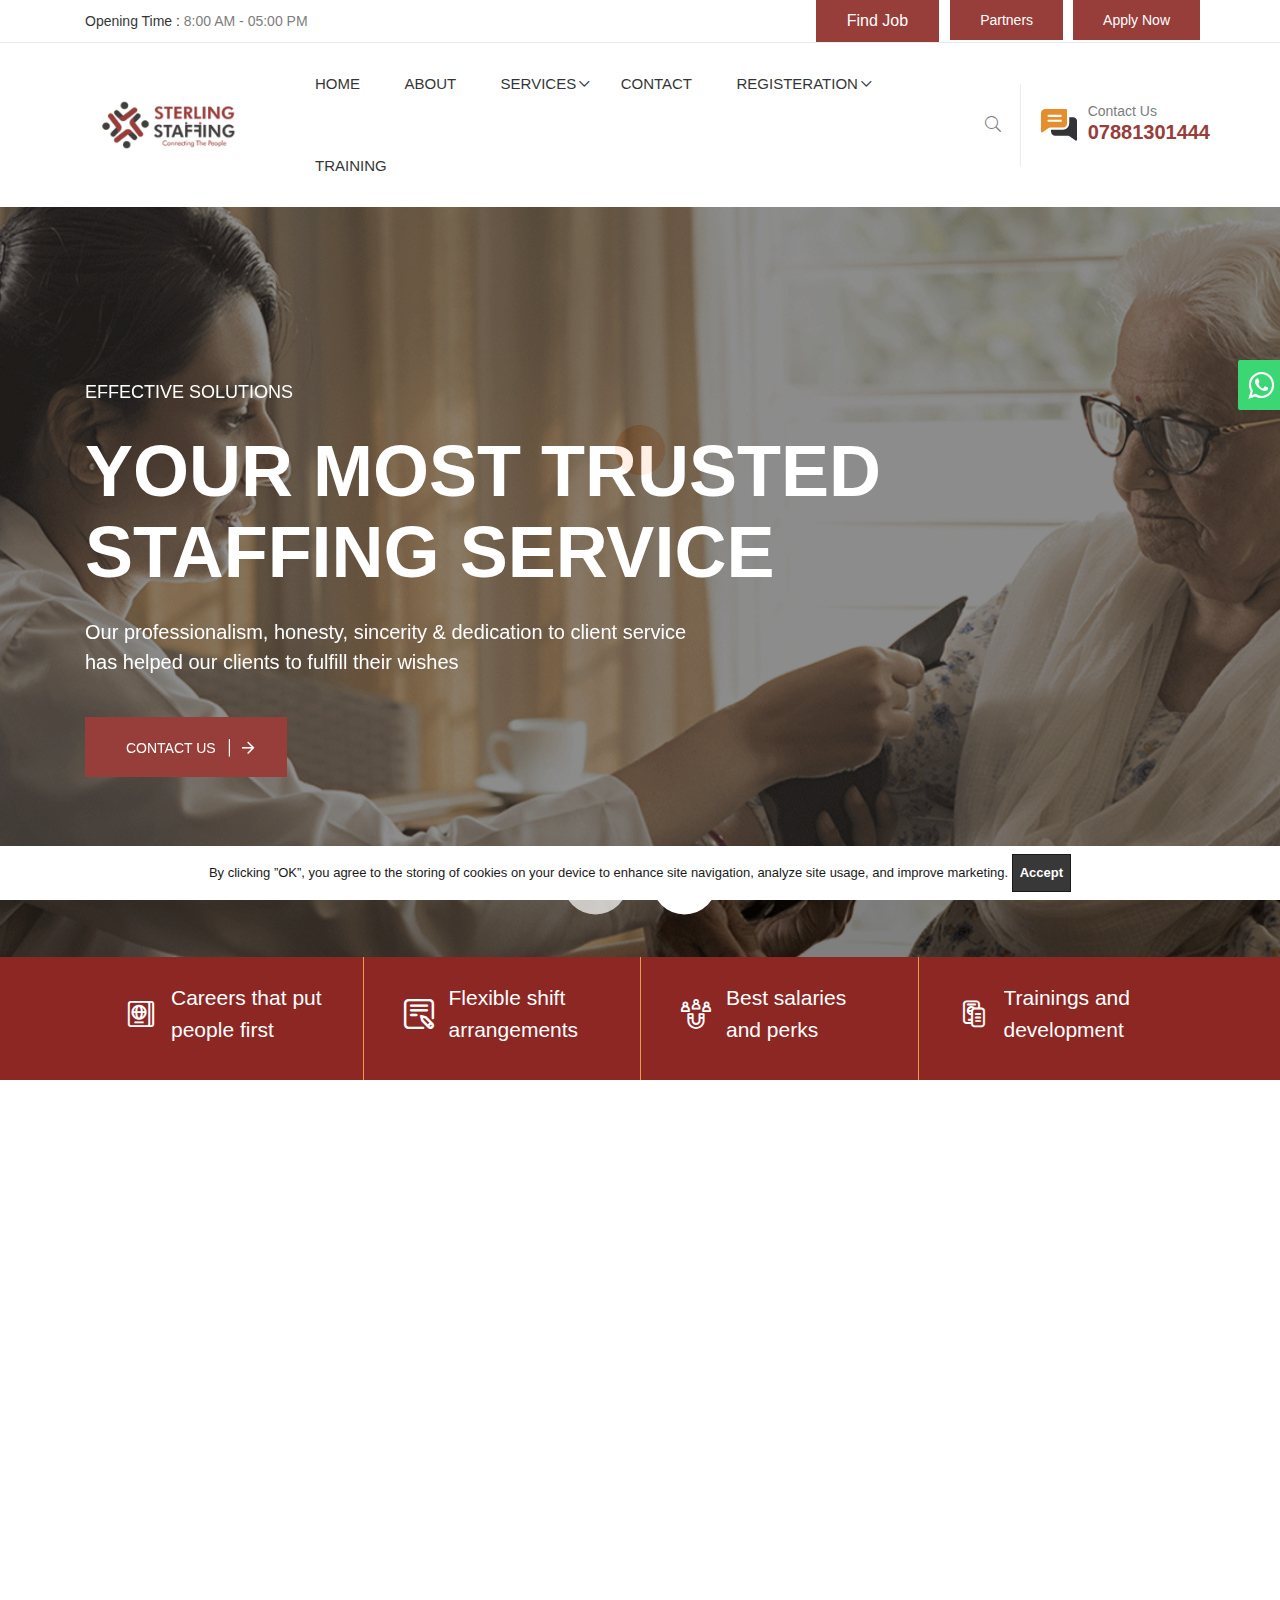
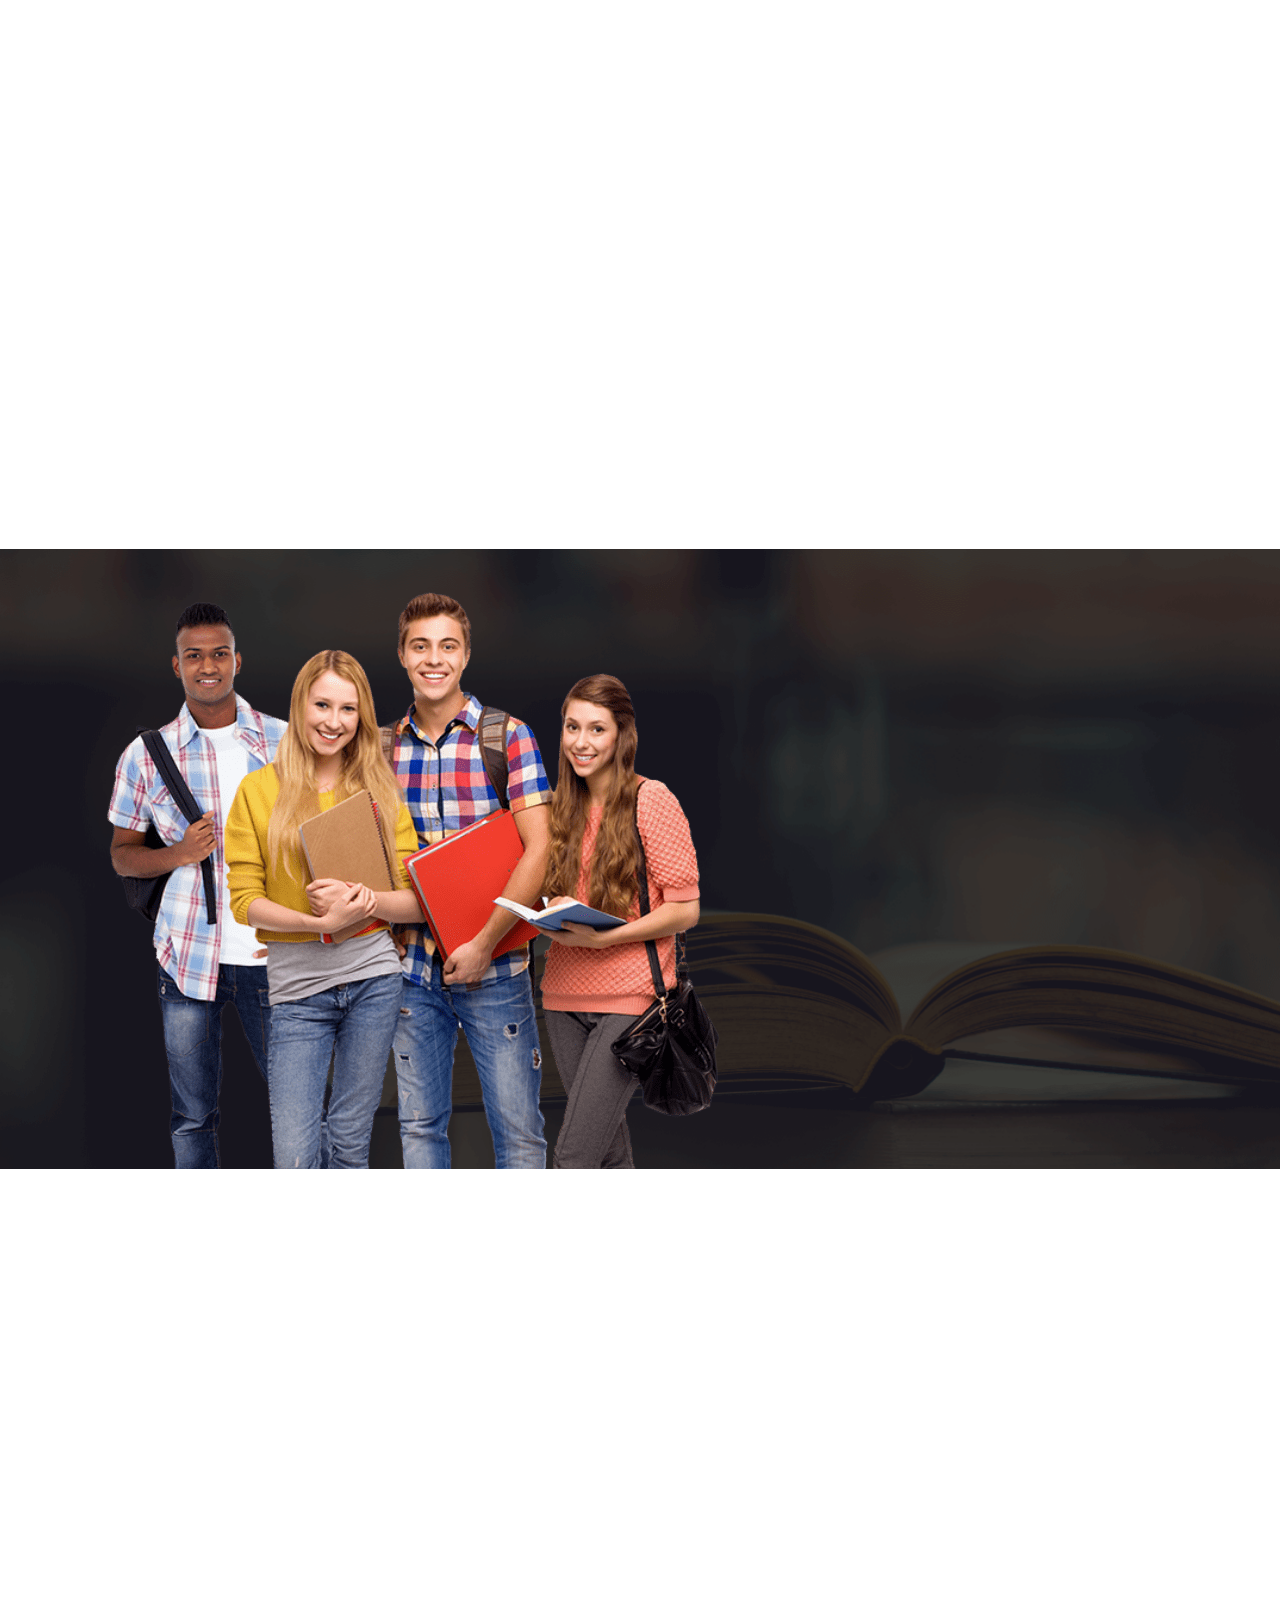
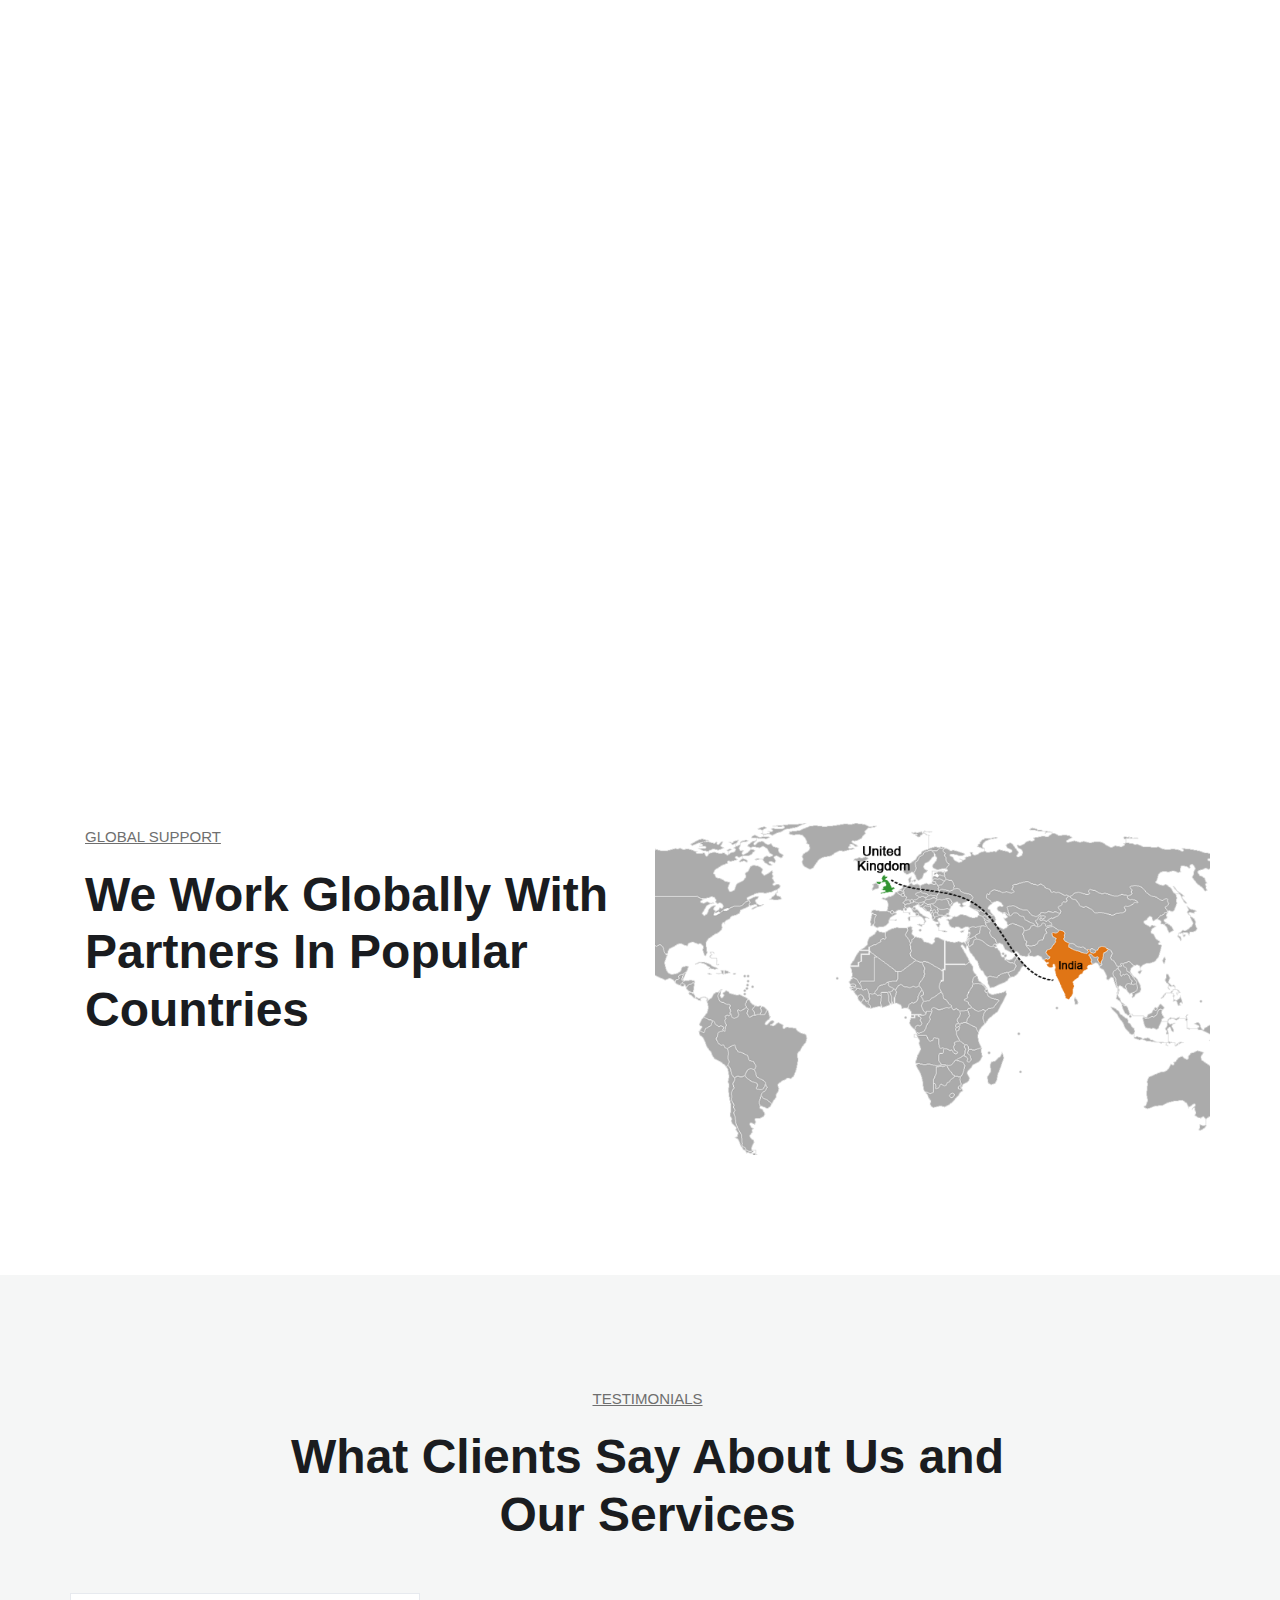
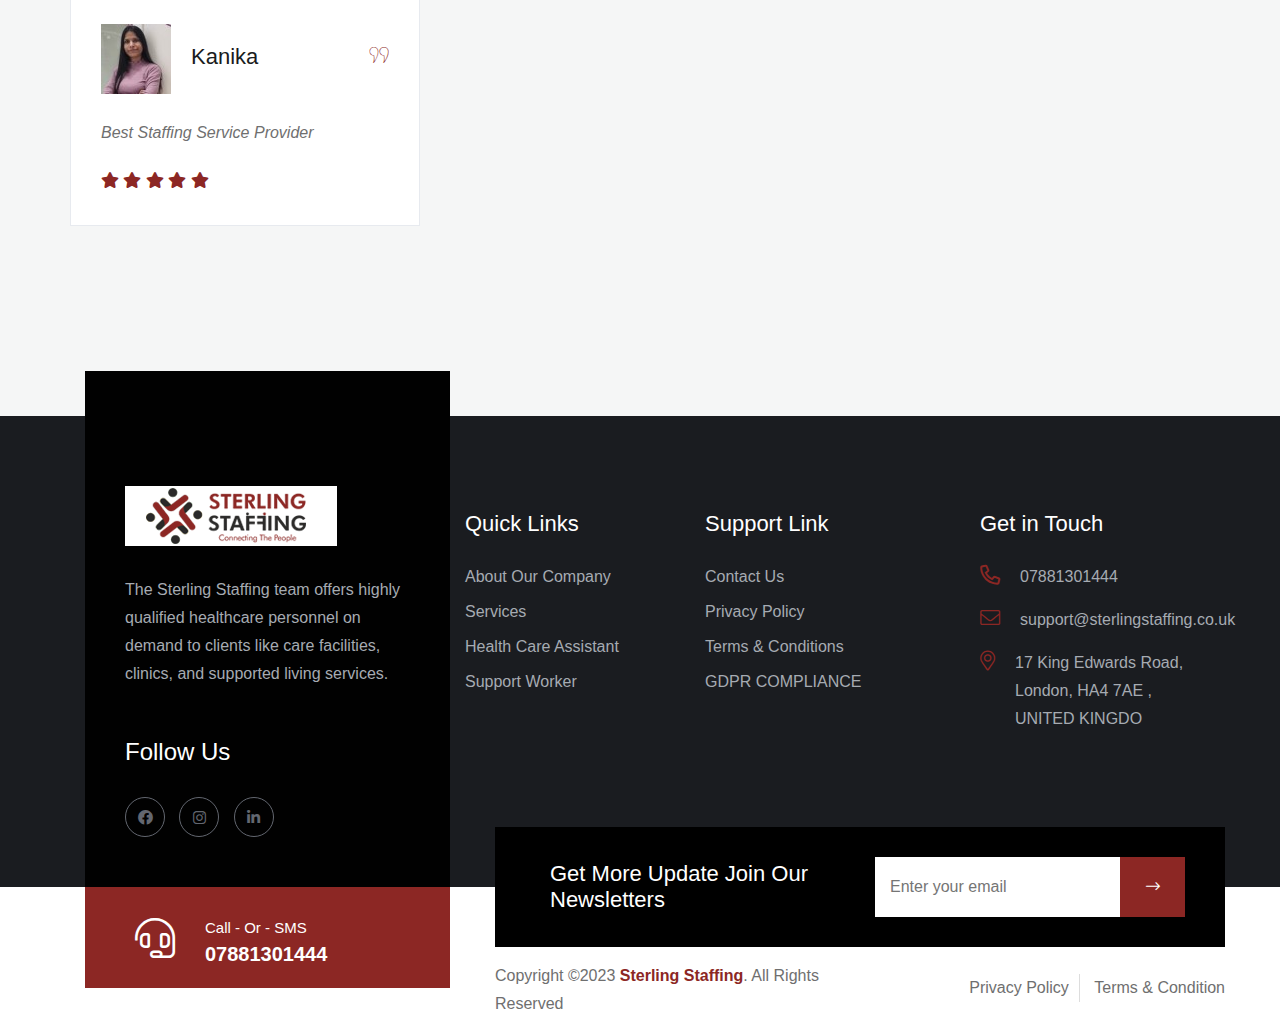
==== commit 87cb7b37: "final commit" ====
--- a/index.html
+++ b/index.html
@@ -563,7 +563,22 @@
         </div>    
 </section>
 <!-- Country-all end -->
-
+<section class="callto-action-2 d-flex align-items-center theme-bg wow fadeInUp" data-wow-delay="0.3s" style="visibility: visible; animation-delay: 0.3s; animation-name: fadeInUp;">
+        <div class="container">
+            <div class="row"> 
+                <div class="col-xxl-9 col-xl-9 col-lg-9 col-md-8">
+                    <div class="callto-title">
+                        <h3>We are working on guidelines of CQC</h3>
+                    </div>
+                </div>
+                <div class="col-xxl-3 col-xl-3 col-lg-3 col-md-4">
+                    <div class="callto-btn text-right">
+                    <img src="assets/img/cqc-logo.png" height="70"/>   
+                    </div>
+                </div>
+            </div>
+        </div>
+    </section>
 <!-- Globall area start -->
 <section class="global-area pt-120 pb-120">
     <div class="container">
--- a/assets/css/main.css
+++ b/assets/css/main.css
@@ -1,3 +1,42 @@
+
+
+/* */
+.tab-container {
+  margin: 50px auto;
+  width: 80%;
+}
+.tab-nav {
+  list-style: none;
+  padding: 0;
+  margin: 0;
+  display: flex;
+  justify-content: center;
+  align-items: center;
+  border-bottom: 1px solid #ccc;
+}
+.tab-nav li {
+  margin: 0 10px;
+}
+.tab-nav li a {
+  text-decoration: none;
+  color: #333;
+  padding: 10px 15px;
+  border: 1px solid #ccc;
+  border-bottom: none;
+}
+.tab-nav li a.active {
+  background-color: #f5f5f5;
+}
+.tab-content {
+  display: none;
+  padding: 20px;
+  border: 1px solid #ccc;
+}
+.tab-content.active {
+  display: block;
+}
+/* */
+
 .file_cv{
   margin-bottom: 15px;
 }
@@ -3194,6 +3233,12 @@
 .features:hover .features__content p {
   color: #ffffff;
 }
+.features:hover .features__content ul {
+  color: #ffffff;
+}
+.features:hover .features__content ul span {
+  color: #ffffff;
+}
 .features:hover .features__content a {
   color: #ffffff;
 }
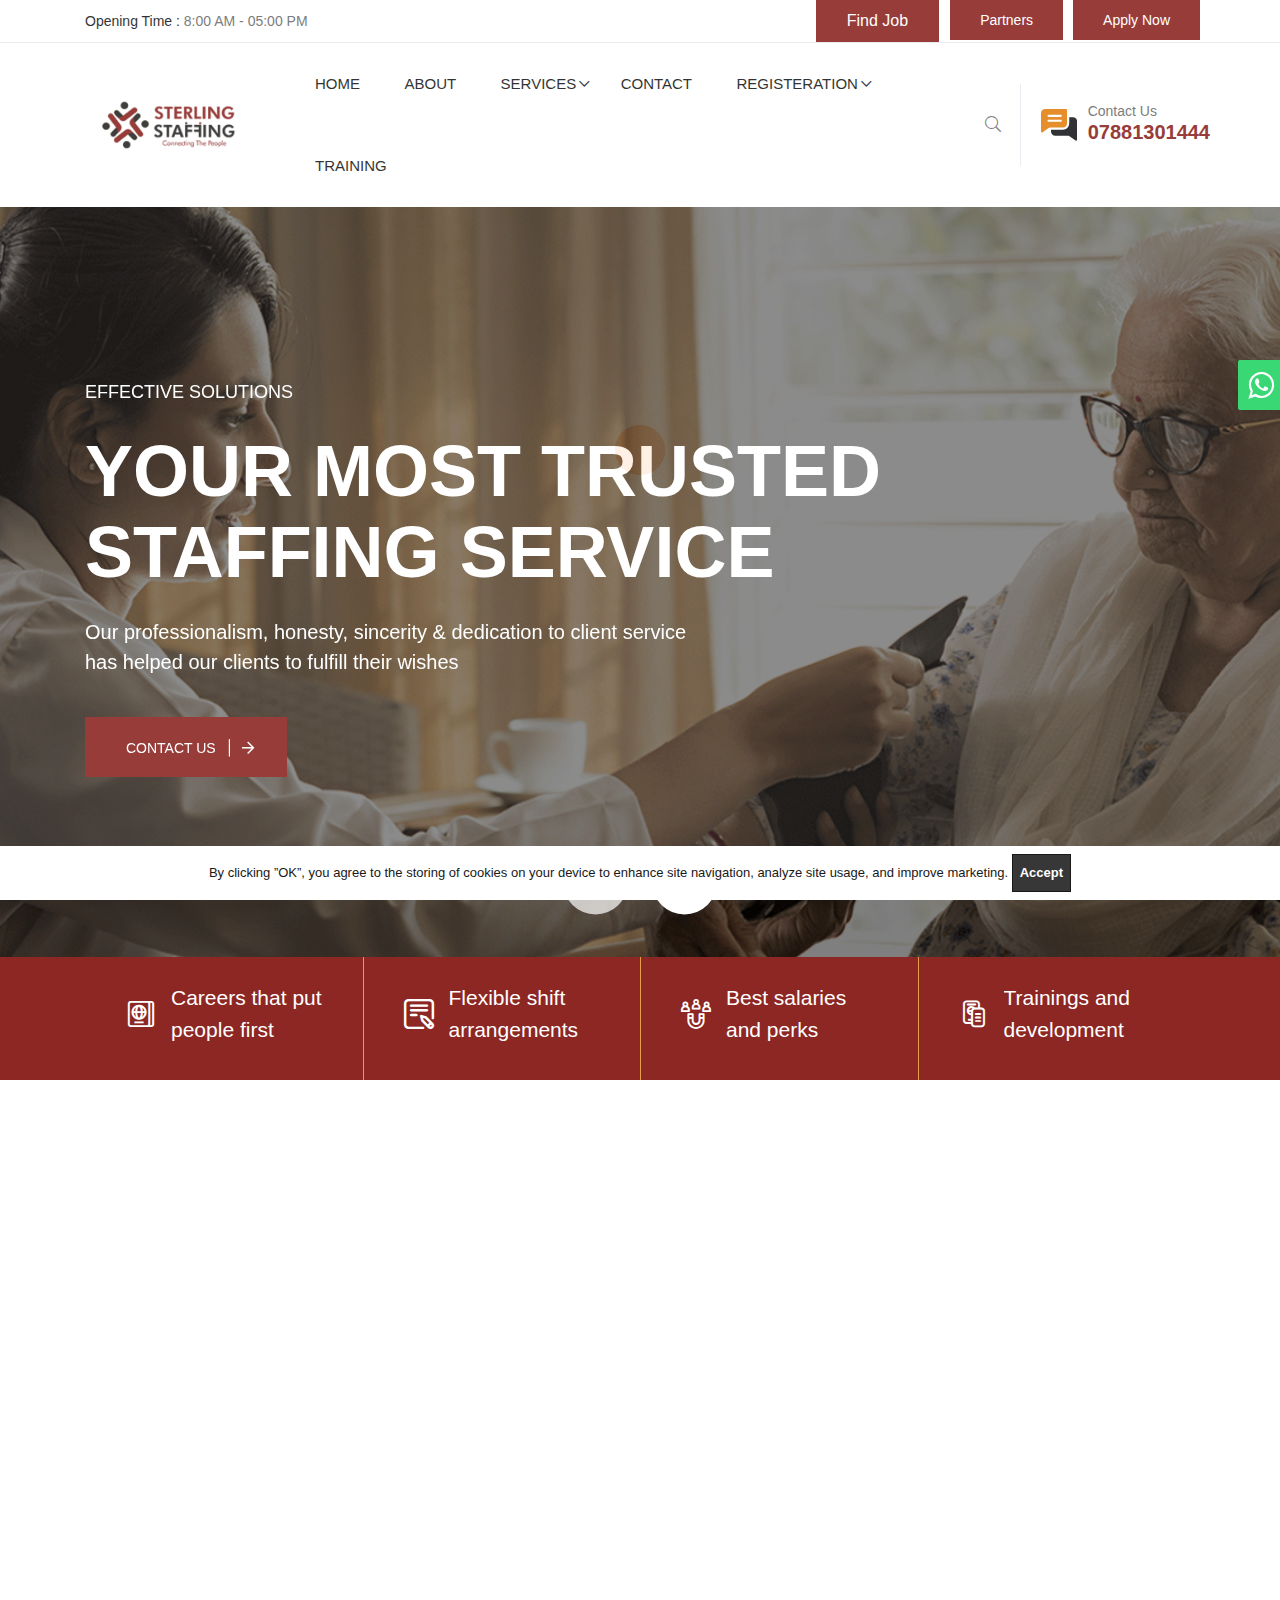
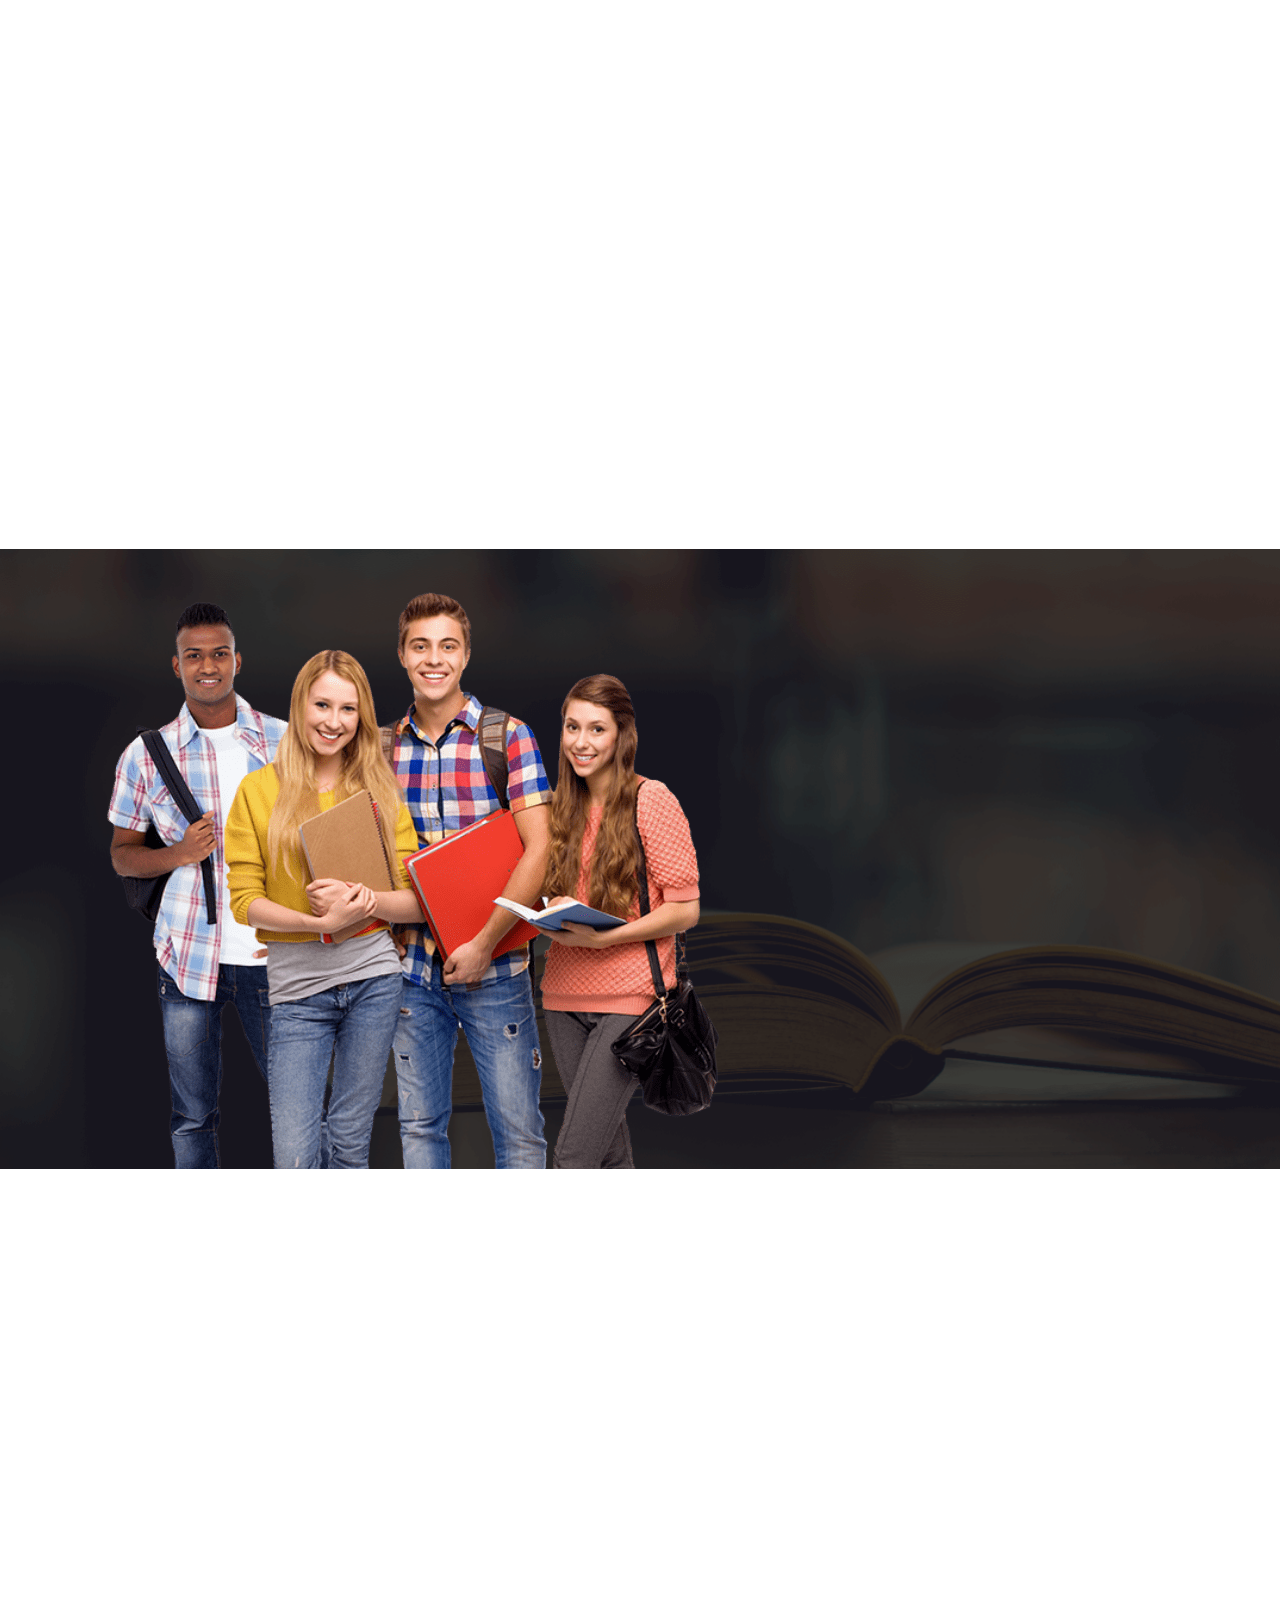
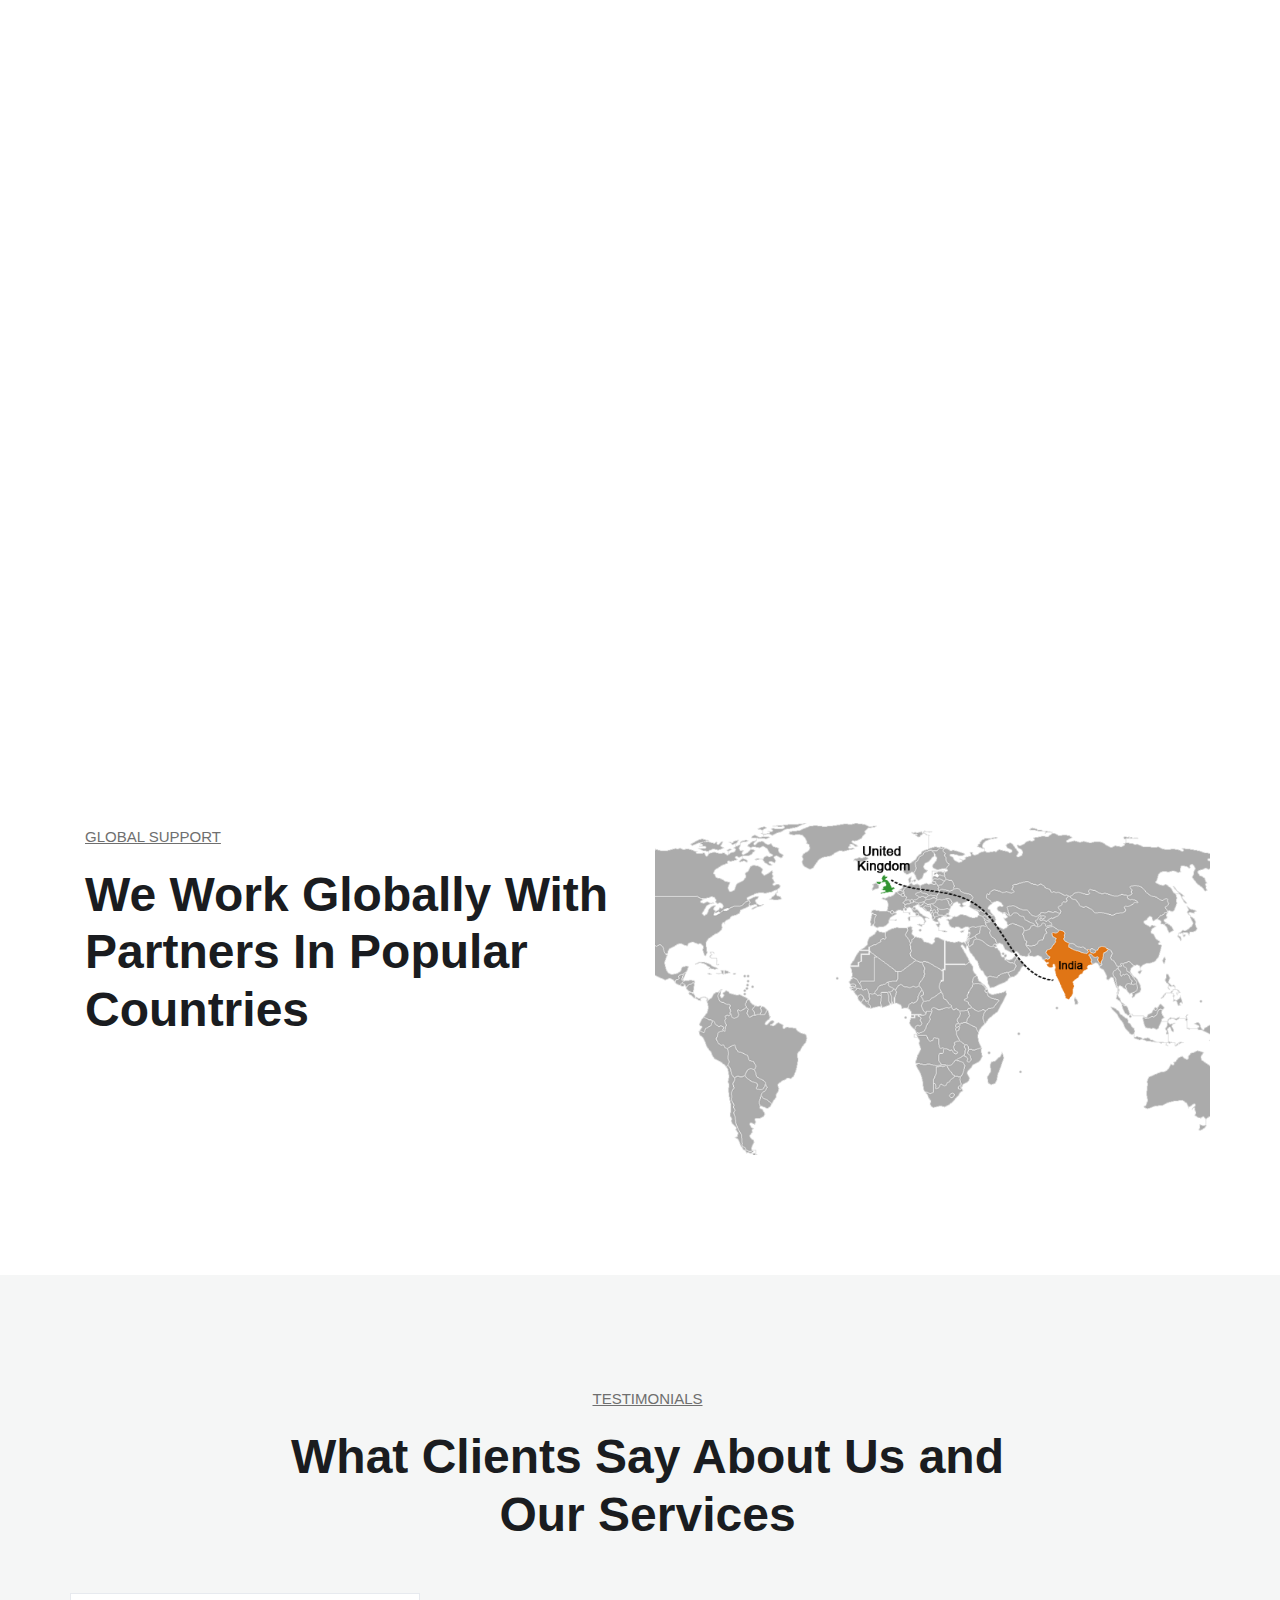
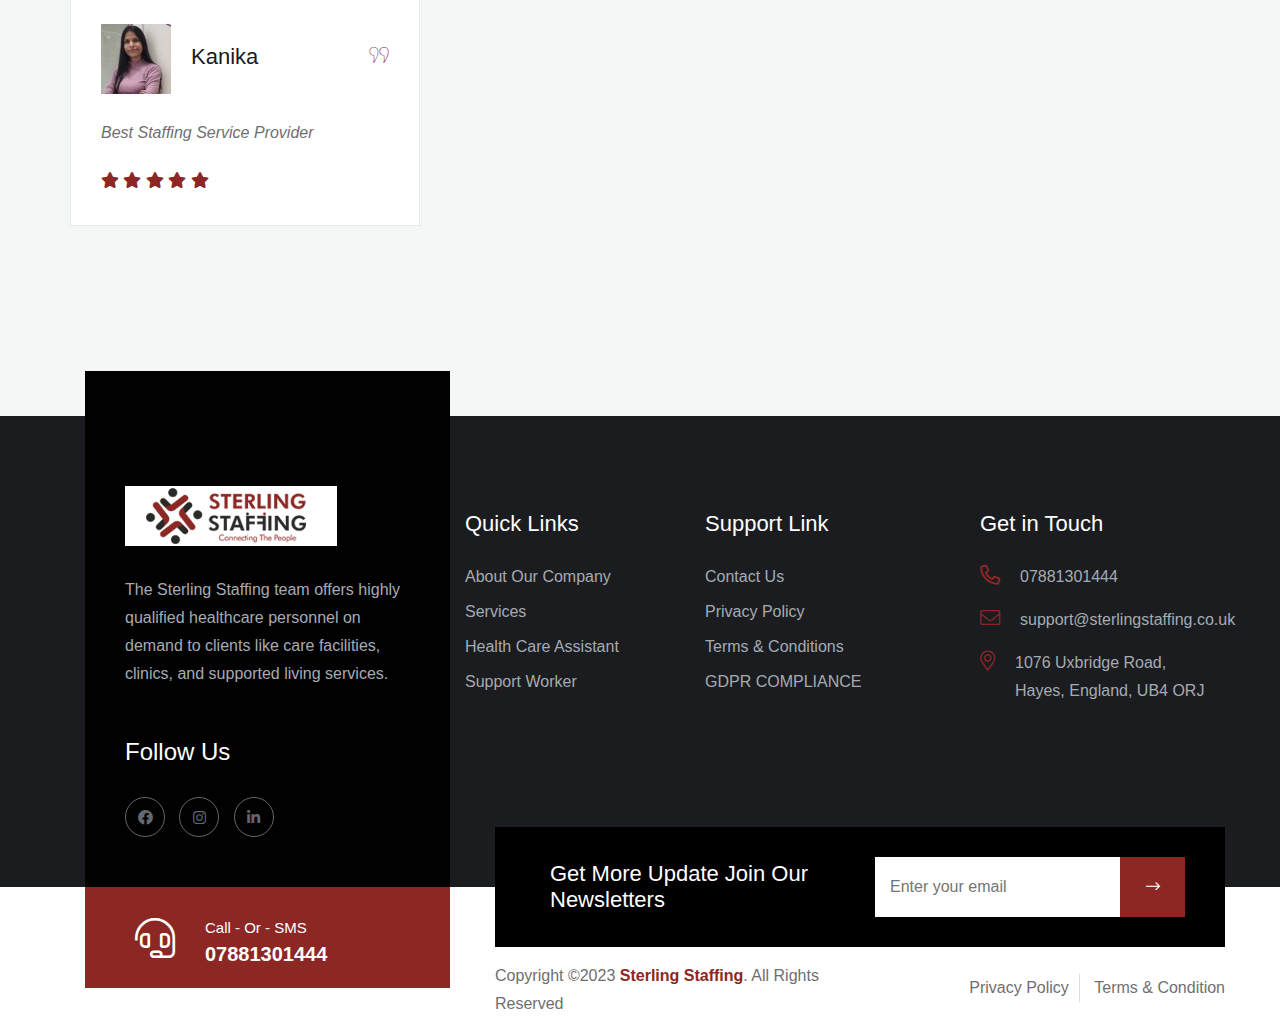
==== commit 863dc584: "01 aug" ====
--- a/index.html
+++ b/index.html
@@ -1160,8 +1160,7 @@
                         <ul class="footer-widget_menu-link-info">
                             <li><a href="tel:07881301444"><i class="far fa-phone-alt"></i> <span> 07881301444</span> </a></li>
                             <li><a href="mailto:support@sterlingstaffing.co.uk"><i class="fal fa-envelope"></i> <span><span class="__cf_email__" data-cfemail="ef9c9a9f9f809d9baf88828e8683c18c8082">support@sterlingstaffing.co.uk</span></span></a></li>
-                            <li><a href="contact.html"><i class="fal fa-map-marker-alt"></i> <span>17 King Edwards Road, London,
-                                HA4 7AE , UNITED KINGDO</span> </a></li>
+                            <li><a href="contact.html"><i class="fal fa-map-marker-alt"></i> <span>1076 Uxbridge Road, Hayes, England, UB4 ORJ</span> </a></li>
                         </ul>
                 </div>
             </div>
